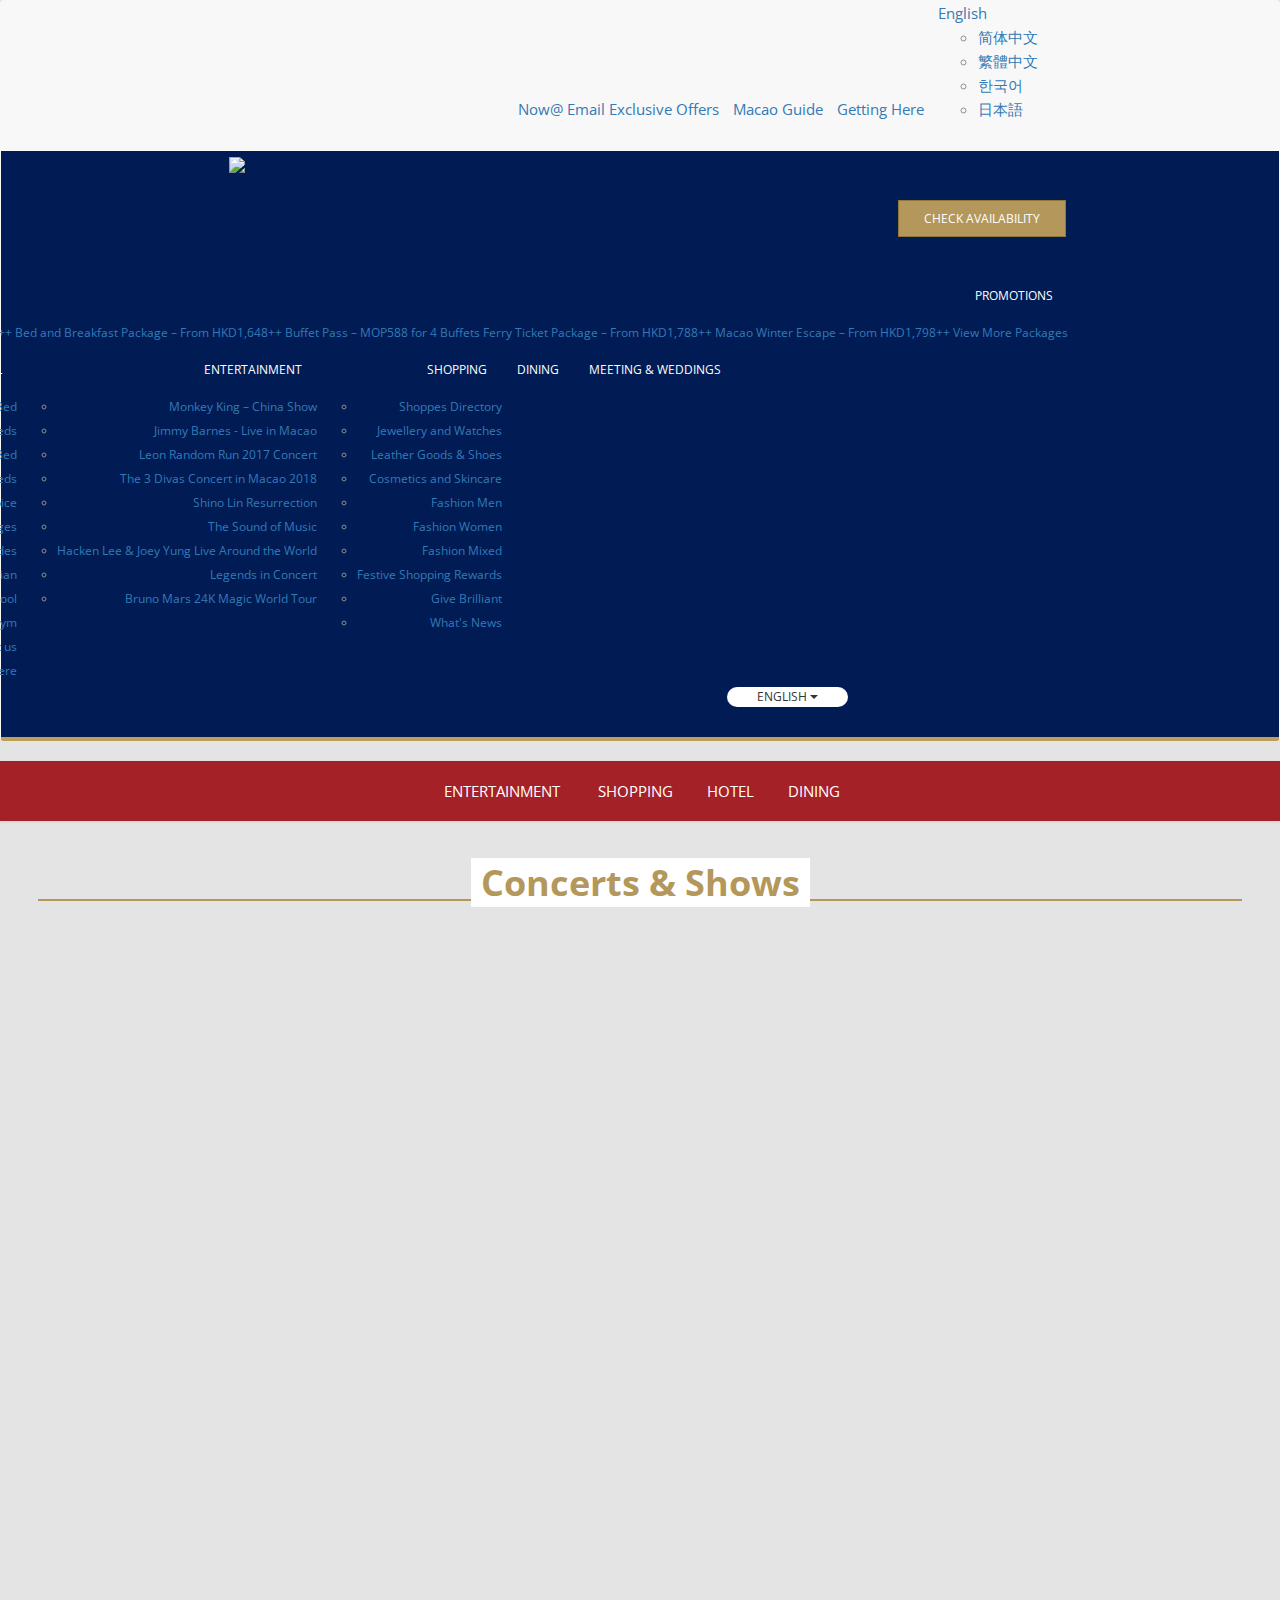
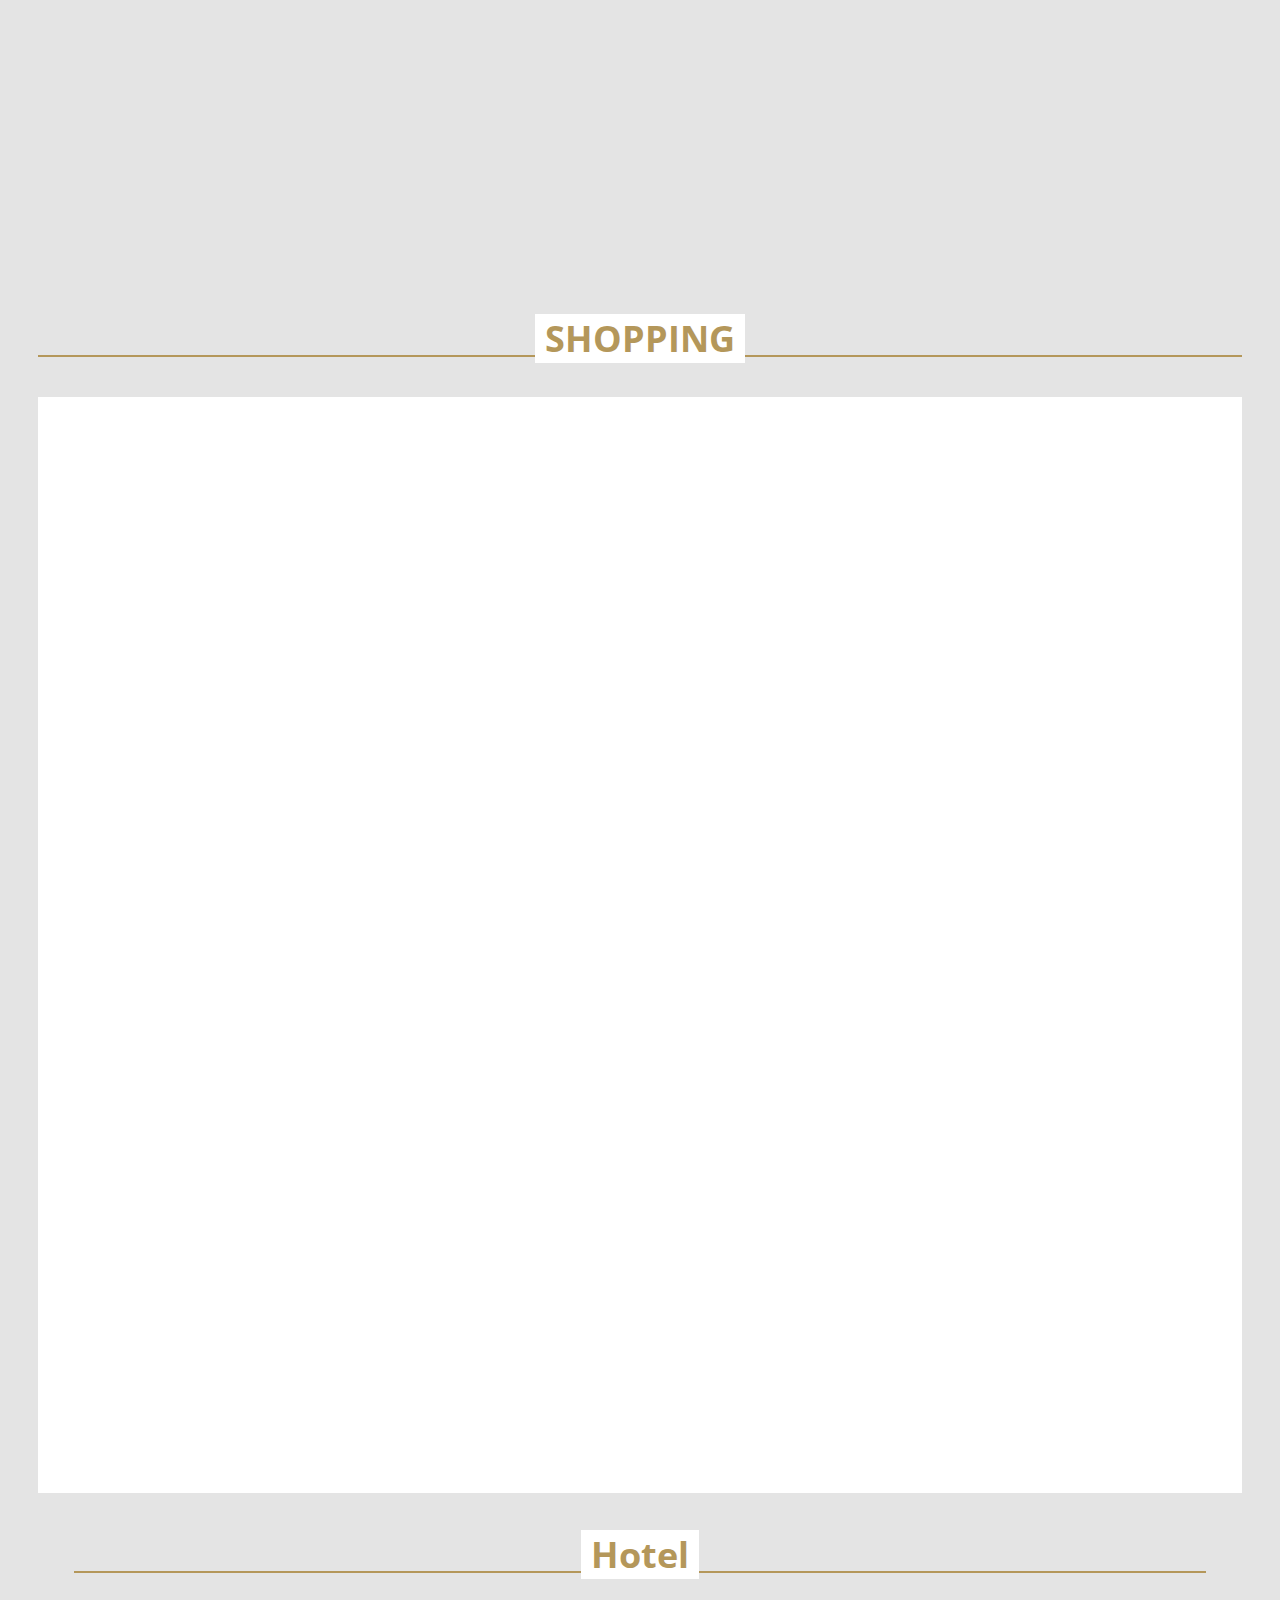
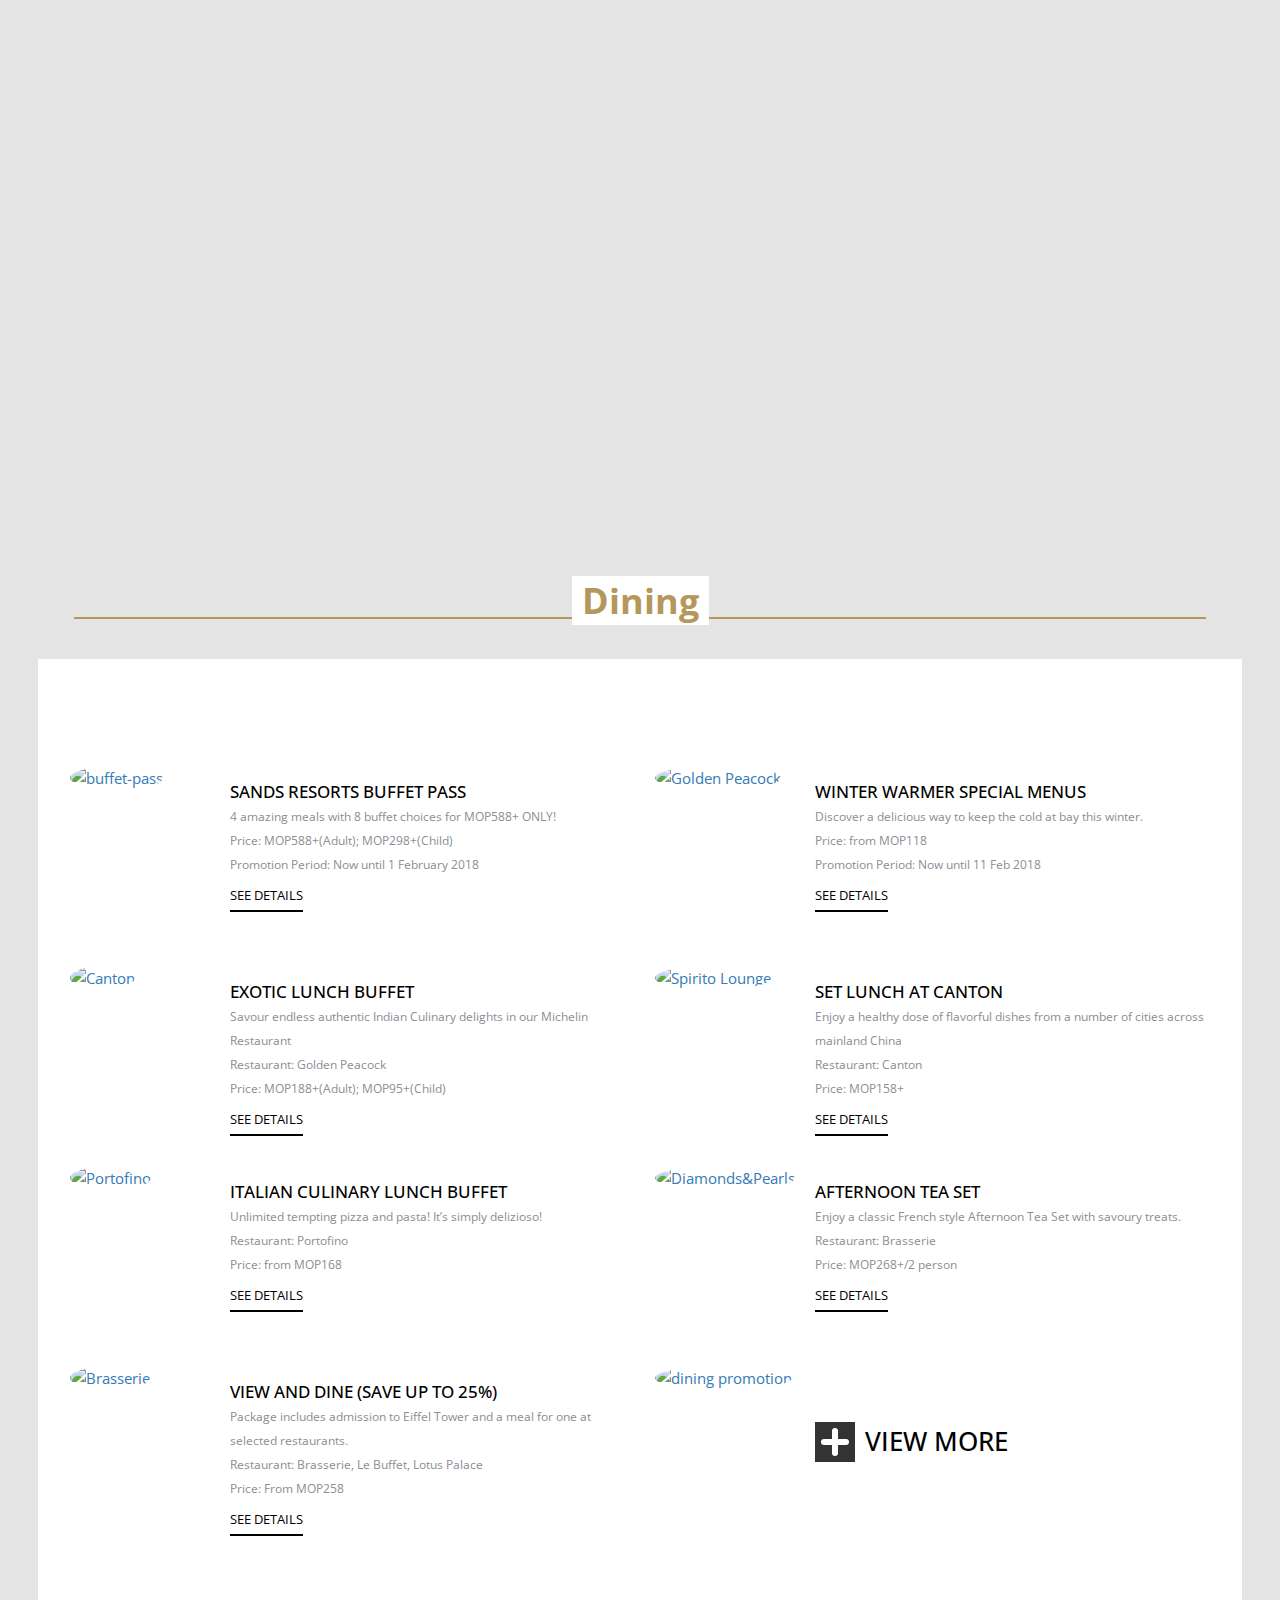
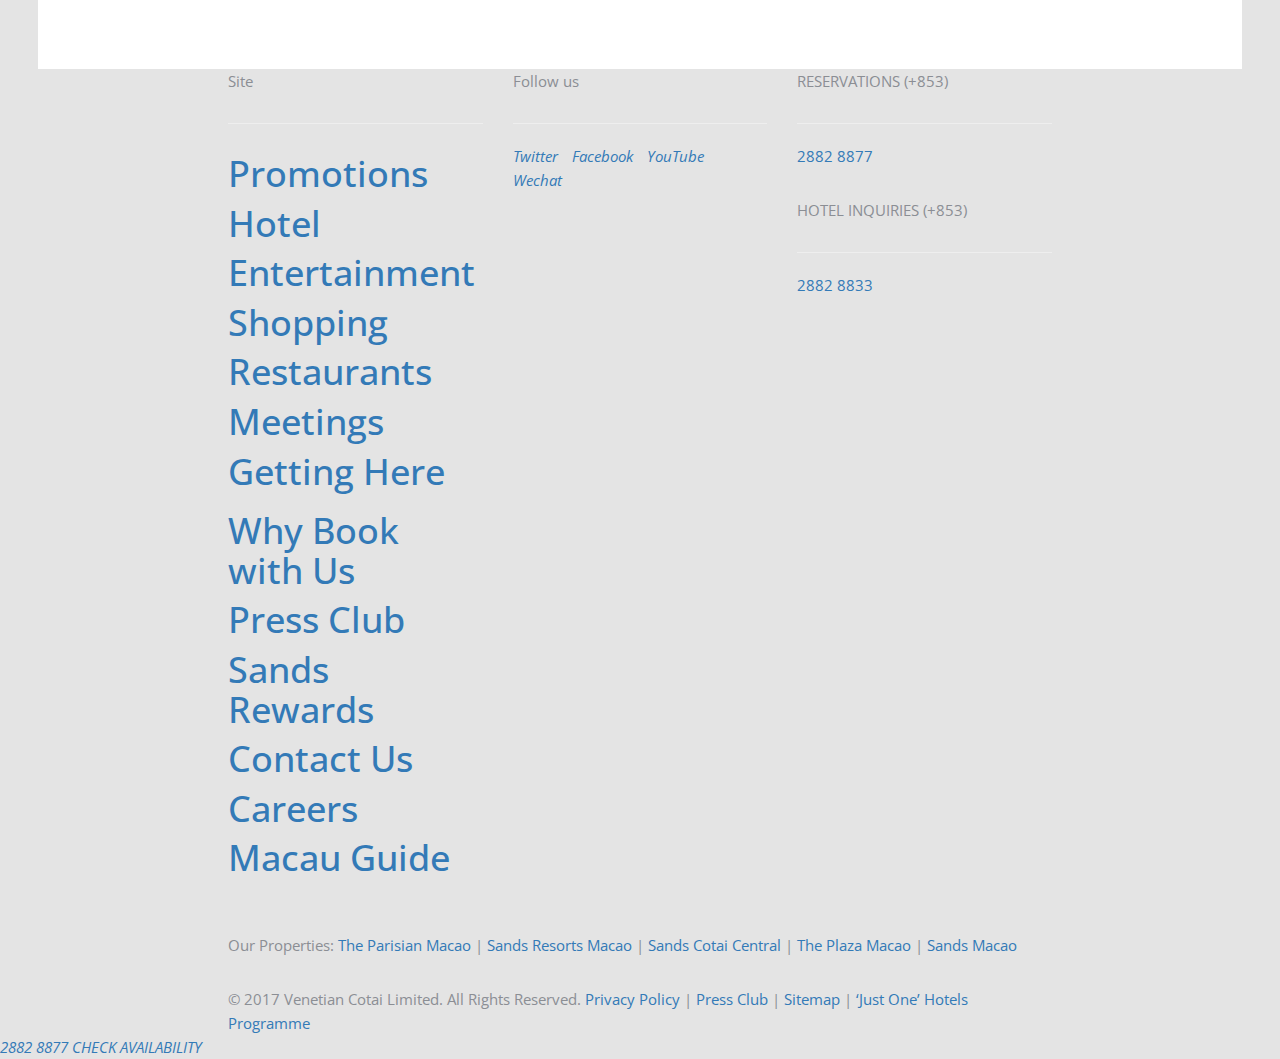
==== index.html @ 51570121 "Update index.html" ====
<!DOCTYPE html>

<!-- 
  Theme Name: Resto
  Theme URL: https://probootstrap.com/resto-free-restaurant-responsive-bootstrap-website-template
  Author: ProBootstrap.com
  Author URL: https://probootstrap.com
  License: Released for free under the Creative Commons Attribution 3.0 license (probootstrap.com/license)
-->

<html lang="en">
  <head>
    <meta charset="utf-8">
    
    <title>Enjoy A Wonderful Festive Season | The Venetian Macao</title>
    <meta name="description" content="Free Bootstrap Theme by ProBootstrap.com">
    <meta name="keywords" content="free website templates, free bootstrap themes, free template, free bootstrap, free website template">
    
    <link href="https://fonts.googleapis.com/css?family=Open+Sans:400,700|Pinyon+Script" rel="stylesheet">
    <link rel="stylesheet" href="css/styles-merged.css">
    <link rel="stylesheet" href="css/style.min.css">
    <link rel="stylesheet" href="css/iconfont.css">
    <!--[if lt IE 9]>
      <script src="js/vendor/html5shiv.min.js"></script>
      <script src="js/vendor/respond.min.js"></script>
    <![endif]-->
	
	
	
<link rel="stylesheet" href="css/font-awesome.min.css">
	 <!-- VM CSS -->
	 
	 <link rel="stylesheet" href="css/main.css">
	 <link rel="stylesheet" href="css/new-ui.css">
	  
	  <script src="js/jquery.min.js"></script>
	  <script type="text/javascript">
var _sn = "venetianmacao";
</script>
	  <script src="js/nav_adapt.js"></script>
	  <meta name="viewport" content="width=device-width, initial-scale=1">
	<meta name="viewport" content="width=device-width, initial-scale=1, user-scalable=no">
  </head>
  <body>
    
    <!-- Fixed navbar -->
    <nav class="main-header navbar navbar-default " role="navigation"> 
   <div class="container-fluid"> 
    <div class="row bg-main-pup-1" id="dtl-info-wrapper"> 
     <div class="col-xs-12 col-md-10 col-md-offset-1 col-lg-8 col-lg-offset-2"> 
      <ul class="top-nav list-inline navbar-right list-inline-nav"> 
       <li> <a href="/nowat/register.html" target="_blank">Now@ Email Exclusive Offers</a> </li> 
       <li> <a href="/macau-guide.html">Macao Guide</a> </li> 
       <li> <a href="/macau-guide/practical-information.html">Getting Here</a> </li> 
       <li class="nav-language lang-english"> <a class="title" href="javascript:void(0);">English</a> 
        <ul class="language-selector"> 
         <li class="lang-chinese-simplified"> <a href="https://cn.venetianmacau.com/resorts-campaign.html">简体中文</a> </li> 
         <li class="lang-chinese-traditional"> <a href="https://hk.venetianmacao.com/resorts-campaign.html">繁體中文</a> </li> 
         <li class="lang-korean"> <a href="https://ko.venetianmacao.com/resorts-campaign.html">한국어</a> </li> 
         <li class="lang-japanese"> <a href="https://jp.venetianmacao.com/resorts-campaign.html">日本語</a> </li> 
        </ul> </li> 
      </ul> 
     </div> 
    </div> 
    <div class="row m-inline bg-main-pup-2" id="fixed-header"> 
     <div class="col-xs-4 col-sm-3 col-md-2 col-md-offset-1 col-lg-2 col-lg-offset-2"> 
      <a href="/"> <img src="/content/dam/logo/logo_venetian_en.png" class="site-logo" /> </a> 
     </div> 
     <div class="nav-top-right pull-right"> 
      <div class="m-top-bar pull-right"> 
       <div id="nav_bookbtn"> 
        <a href="https://booking.venetianmacao.com/booking/search" class="">CHECK AVAILABILITY<i class="fa fa-chevron-right"></i></a> 
       </div> 
      </div> 
      <div class="pull-right"> 
       <div class="collapse navbar-collapse m-nav"> 
        <ul class="main-nav nav navbar-nav navbar-right nav-links">
<li class="parent-nav more-li">
<a href="/promotions.html">PROMOTIONS</a>
<div class="subnav">
<a href="/promotions/hotel/advance-purchase.html">Book Early and Save – From HKD1,199++</a>
<a href="/promotions/hotel/bed-and-breakfast.html">Bed and Breakfast Package – From HKD1,648++</a>
<a href="/promotions/buffet-pass.html">Buffet Pass – MOP588 for 4 Buffets</a>
<a href="/promotions/hotel/ferry-tickets-package.html">Ferry Ticket Package – From HKD1,788++</a>
<a href="/promotions/hotel/winter-escape.html">Macao Winter Escape – From HKD1,798++</a>
<a href="/promotions.html">View More Packages</a>
</div>
</li>
<li class="parent-nav more-li">
<a href="/hotel.html">HOTEL</a>
<div class="subnav">
<div class="wrapper">
<ul>
<li>
<a href="/hotel/royale-deluxe.html">Royale Deluxe Suite – 1 King Bed</a>
</li>
<li>
<a href="/hotel/bella-deluxe.html">Bella Deluxe Suite – 2 Queen Beds</a>
</li>
<li>
<a href="/hotel/premio-royale.html">Premio Royale Suite – 1 King Bed</a>
</li>
<li>
<a href="/hotel/premio-bella.html">Premio Bella Suite – 2 Queen Beds</a>
</li>
<li>
<a href="/hotel/famiglia.html">Famiglia Suite – Family Choice</a>
</li>
<li>
<a href="/promotions/hotel.html">Hotel Offers &amp; Packages</a>
</li>
</ul>
<ul>
<li>
<a href="/hotel/amenities/gondola-rides.html">Gondola Rides</a>
</li>
<li>
<a href="/hotel/amenities/kids-at-venetian.html">Kids at Venetian</a>
</li>
<li>
<a href="/hotel/amenities/venetian-pools.html">Venetian Pool</a>
</li>
<li>
<a href="/hotel/amenities/v-gym.html">V Gym</a>
</li>
<li>
<a href="/hotel/about-us/contact-us.html">Contact us</a>
</li>
<li>
<a href="/macau-guide/practical-information.html">Getting Here</a>
</li>
</ul>
</div>
</div>
</li>
<li class="parent-nav more-li">
<a href="/entertainment.html">ENTERTAINMENT</a>
<div class="subnav">
<div class="wrapper">
<ul>
<li>
<a href="/entertainment/monkey-king-china-show.html">Monkey King – China Show</a>
</li>
<li>
<a target="_blank" href="https://www.parisianmacao.com/macau-entertainment/jimmy-barnes-live-in-macao.html">Jimmy Barnes - Live in Macao</a>
</li>
<li>
<a href="/entertainment/leon-random-run.html">Leon Random Run 2017 Concert</a>
</li>
<li>
<a href="/entertainment/3-divas.html">The 3 Divas Concert in Macao 2018</a>
</li>
<li>
<a href="/entertainment/shino-lin.html">Shino Lin Resurrection</a>
</li>
</ul>
<ul>
<li>
<a href="/entertainment/sound-of-music.html">The Sound of Music</a>
</li>
<li>
<a href="/entertainment/hacken-lee-joey-yung.html">Hacken Lee &amp; Joey Yung Live Around the World</a>
</li>
<li>
<a target="_blank" href="https://www.parisianmacao.com/macau-entertainment/legends.html">Legends in Concert</a>
</li>
<li>
<a href="/entertainment/bruno-mars.html">Bruno Mars 24K Magic World Tour</a>
</li>
</ul>
</div>
</div>
</li>
<li class="parent-nav more-li">
<a href="/shopping.html">SHOPPING</a>
<div class="subnav">
<div class="wrapper">
<ul>
<li>
<a href="/shopping.html">Shoppes Directory</a>
</li>
<li>
<a href="/shopping/shoppes/jewellery-and-watches.html">Jewellery and Watches</a>
</li>
<li>
<a href="/shopping/shoppes/leather-goods-shoes-accessories.html">Leather Goods &amp; Shoes</a>
</li>
<li>
<a href="/shopping/shoppes/cosmetics-and-skincare.html">Cosmetics and Skincare</a>
</li>
<li>
<a href="/shopping/shoppes/fashion-men.html">Fashion Men</a>
</li>
<li>
<a href="/shopping/shoppes/fashion-women.html">Fashion Women</a>
</li>
<li>
<a href="/shopping/shoppes/fashion-mixed.html">Fashion Mixed</a>
</li>
</ul>
<ul>
<li>
<a target="_blank" href="https://en.sandsresortsmacao.com/festive-shopping-rewards.html">Festive Shopping Rewards</a>
</li>
<li>
<a target="_blank" href="https://en.sandsresortsmacao.com/shopping/give-brilliant.html">Give Brilliant</a>
</li>
<li>
<a target="_blank" href="https://en.sandsresortsmacao.com/shopping/promotion-offer-campaign.html">What&#39;s News</a>
</li>
</ul>
</div>
</div>
</li>
<li class="more-li">
<a href="/restaurants.html">DINING</a>
</li>
<li class="more-li">
<a target="_blank" href="https://meetings.sandsresortsmacao.com/en/index.html">MEETING &amp; WEDDINGS</a>
</li>
<!-- 
<li class="parent-nav m-parent-nav">
<a href="/sands-rewards-club.html">Sands Rewards Club</a>
</li>
A -->
<li class="menucollapse-more" style="display:none">
<a href="#">MORE+</a>
<div class="subnav">
<ul>
</ul>
</div>
</li>
</ul>
       </div> 
      </div> 
     </div> 
     <div class="col-xs-8 m-header-block"> 
      <div class="row"> 
       <ul class="list-inline m-navs pull-right"> 
        <li> <a href="#" data-toggle="collapse" data-target=".navbar-collapse"> 
          <div class="m-icon-block text-center"> 
           <div class="m-menu-icon"></div> 
           <!-- <span class="m-tip-text">Menu</span> --> 
          </div> </a> </li> 
       </ul> 
       <div class="m-lang pull-right"> 
        <div class="btn-group"> 
         <button type="button" class="btn btn-default btn-xs dropdown-toggle" data-toggle="dropdown"> English <span class="caret"></span> </button> 
         <ul class="dropdown-menu pull-right" role="menu"> 
          <li> <a href="https://cn.venetianmacau.com/resorts-campaign.html">简体中文</a></li> 
          <li> <a href="https://hk.venetianmacao.com/resorts-campaign.html">繁體中文</a></li> 
          <li> <a href="https://ko.venetianmacao.com/resorts-campaign.html">한국어</a></li> 
          <li> <a href="https://jp.venetianmacao.com/resorts-campaign.html">日本語</a></li> 
         </ul> 
        </div> 
       </div> 
      </div> 
     </div> 
    </div> 
    <!--<div class="col-sm-1 col-md-1"></div>--> 
   </div> 
   <div class="row"> 
   </div> 
  </nav>
     

  
  
<main class="full">
<div class="container-fluid" style="/*padding-left: 0px;margin-left: 15px;*/">
  <div class="row">
  <!-- Banner -->
    <div id="index-nom-gallery" class="carousel slide multi-banner" style="">

     <section class="flexslider" data-section="welcome">
	  <div class="carousel-inner">
      <ul class="slides">
        <li style="background-position: 0px 0px; width: 100%; float: left; margin-right: -100%; position: relative; opacity: 0; display: block; z-index: 1;" class="overlay" data-stellar-background-ratio="0.5" data-thumb-alt="">
    <a href="https://en.venetianmacau.com/resorts-campaign.html"><img src="https://www.parisianmacao.com/content/dam/macau/promotions/srm/winter/banner/winter-campaign_2000X666_no-cta.jpg" alt="" style="visibility: visible;"></a>
          
       <div style="position:absolute;top:0;left:0;right:0;bottom:0;"> 
		<div class="resto-ba-text">
		   Enjoy A Wonderful<br/>Festive Season
		
		</div>
		</div>
		
		</li>
            
    
          
        
      </ul>
	</div>
   </section>
   </div>
	
	
	<!-- Resto nav -->
	<nav class="navbar navbar-default navbar-fixed-top probootstrap-navbar scrolled resto-pc" id="bignav" style="position: relative; top: 0px;">
      <div class="row" style="/*margin-left:0;padding-left:0;margin-right:0;*/">
        
       <button type="button" class="navbar-toggle collapsed" data-toggle="collapse" data-target="#navbar-collapse" aria-expanded="false" aria-controls="navbar" style="display:none;">
            <span class="sr-only">Toggle navigation</span>
            <span class="icon-bar"></span>
            <span class="icon-bar"></span>
            <span class="icon-bar"></span>
          </button>
        <div id="navbar-collapse" class="navbar-collapsed ">
          <ul class="nav navbar-nav navbar-right-resto" style="">
            <li class="active"><a href="#" data-nav-section="welcome" style="display:none;" >Back to top</a></li>
            
            
            <li><a href="#" data-nav-section="reservation">Entertainment</a></li>
            <li><a href="#" data-nav-section="contact" style="display:none;">Macau Activities</a></li>
            <li><a href="#" data-nav-section="specialties">Shopping</a></li>
			<li><a href="#" data-nav-section="events">Hotel</a></li>
			<li><a href="#" data-nav-section="menu">Dining</a></li>
          </ul>
        </div>
		
		
		
		
		
      </div>
    </nav>
	
	<!-- Resto nav Mobile -->
	<nav class="navbar navbar-default navbar-fixed-top probootstrap-navbar scrolled resto-mb" id="bignav-mb" style="position: relative; top: 0px;">
      <div class="row">
        
      
        <div id="navbar-collapse" class="navbar-collapsed">
          <ul class="nav nav-resto-mb navbar-nav navbar-right-resto" style="">
            <li class="active"><a href="#" data-nav-section="welcome" style="display:none;" >Back to top</a></li>
            
            
            <li><a href="#" data-nav-section="reservation"><span class="resto-icon iconfont icon-yule"></span></a></li>
            <li><a href="#" data-nav-section="contact" style="display:none;"><span class="resto-icon iconfont icon-paiduishi"></span></a></li>
            <li><a href="#" data-nav-section="specialties"><span class="resto-icon iconfont icon-gouwu"></span></a></li>
			<li><a href="#" data-nav-section="events"><span class="resto-icon iconfont icon-chuang"></span></a></li>
			<li><a href="#" data-nav-section="menu"><span class="resto-icon iconfont icon-canting"></span></a></li>
          </ul>
        </div>
	
		
      </div>
    </nav>
	
	
	
	
	

	<!-- Entertainment title -->
	<div class="resto-section-bg">
    <section class="" style="" data-stellar-background-ratio="1" data-section="reservation">
      <div class="resto-tiles-divider "><strong><span class="text">Concerts &amp; Shows</span></strong></div>
              
    </section>
     </div>
	 <!-- Entertainment content -->
    <section class="probootstrap-section">
      <div class="container">
        <div class="row">
           <div class="probootstrap-cell-retro">
            <div class="half">

              
              <div class="probootstrap-cell reverse probootstrap-animate fadeIn probootstrap-animated" data-animate-effect="fadeIn">
                <div class="image" style="background-image: url(https://www.venetianmacau.com/content/dam/macau/promotions/srm/winter/entertainment/leon-lai-to-perform-at-vm-en.jpg);">
    <a href="https://www.venetianmacao.com/entertainment/leon-random-run.html" target="_blank"></a>
	</div>
                <div class="text">
                  <a href="https://www.venetianmacao.com/entertainment/leon-random-run.html" target="_blank">
    <h3>Leon Random Run 2017 Concert in Macao</h3>
</a>
                  <div class="info-section">
<div class="info info-tag">

</div>
<div class="info info-loc">
<i class="fa fa-map-marker"></i> Cotai Arena, The Venetian Macao
</div>
<div class="info info-cal">
<i class="fa fa-calendar"></i> Sat, 16 Dec, 8:00pm
</div>
</div>
                 <p></p>  <a class="probootstrap-custom-link" href="https://www.venetianmacao.com/entertainment/leon-random-run.html" target="_blank">SEE DETAILS</a>
                </div>
              </div>
              
    <div class="probootstrap-cell probootstrap-animate fadeIn probootstrap-animated" data-animate-effect="fadeIn">
                <div class="image" style="background-image: url(https://www.parisianmacao.com/content/dam/macau/promotions/srm/winter/entertainment/bruno-mars-24k-magic-world-tour-660X600.jpg);">
 <a href="https://www.venetianmacao.com/entertainment/bruno-mars.html" target="_blank">
	</a></div>
				<a href="https://www.venetianmacao.com/entertainment/bruno-mars.html" target="_blank"></a>
                <div class="text">
                  <a href="https://www.venetianmacao.com/entertainment/bruno-mars.html" target="_blank">
    <h3>BRUNO MARS 24K MAGIC WORLD TOUR IN MACAO 2018</h3>
</a>
                  <div class="info-section">
<div class="info info-tag">

</div>
<div class="info info-loc">
<i class="fa fa-map-marker"></i> Cotai Arena, The Venetian Macao
</div>
<div class="info info-cal">
<i class="fa fa-calendar"></i> Sat, 28 Apr, 2018, 8:00pm
</div>
</div>
                 <p></p>  <a class="probootstrap-custom-link" href="https://www.venetianmacao.com/entertainment/bruno-mars.html" target="_blank">SEE DETAILS</a>
                </div>
              </div><div class="probootstrap-cell reverse probootstrap-animate fadeIn probootstrap-animated" data-animate-effect="fadeIn">
                <div class="image" style="background-image: url(https://www.parisianmacao.com/content/dam/macau/promotions/srm/winter/entertainment/legends-in-concert-660x600_en.jpg);">
    <a href="https://www.parisianmacao.com/macau-entertainment/legends.html" target="_blank"></a>
	</div>
                <div class="text">
                  <a href="https://www.parisianmacao.com/macau-entertainment/legends.html" target="_blank">
    <h3>Legends in Concert</h3>
</a>
                  <div class="info-section">
<div class="info info-loc">
<i class="fa fa-map-marker"></i> The Parisian Theatre, The Parisian Macao
</div>
<div class="info info-cal">
<i class="fa fa-calendar"></i> Fri, 2 Feb, 2018, 8:00pm<br>Sat, 3 Feb, 2018, 2:00pm &amp; 8:00pm<br>Sun, 4 Feb, 2018, 6:00pm
</div>
</div>
                 <p></p>  <a class="probootstrap-custom-link" href="https://www.parisianmacao.com/macau-entertainment/legends.html" target="_blank">SEE DETAILS</a>
                </div>
              </div>
    

            </div>
            <div class="half">

		
              
		<div class="probootstrap-cell reverse probootstrap-animate fadeIn probootstrap-animated" data-animate-effect="fadeIn">
                <div class="image" style="background-image: url(https://www.venetianmacau.com/content/dam/entertainment/shows-and-events/the-sound-of-music/the-sound-of-music_660x600.jpg);">
 <a href="https://www.venetianmacao.com/entertainment/sound-of-music.html" target="_blank">
	</a></div>
                <div class="text">
                  <a href="https://www.venetianmacao.com/entertainment/sound-of-music.html" target="_blank">
    <h3>The Sound of Music</h3>
</a>
                  <div class="info-section">
<div class="info info-tag">

</div>
<div class="info info-loc">
<i class="fa fa-map-marker"></i> Venetian Theatre, The Venetian Macao
</div>
<div class="info info-cal">
<i class="fa fa-calendar"></i> 20 Dec,2017 - 7 Jan,2018 (Except Tuesdays)
</div>
</div>
                 <p></p>  <a class="probootstrap-custom-link" href="https://www.venetianmacao.com/entertainment/sound-of-music.html" target="_blank">SEE DETAILS</a>
                </div>
              </div>
		<div class="probootstrap-cell probootstrap-animate fadeIn probootstrap-animated" data-animate-effect="fadeIn">
                <div class="image" style="background-image: url(https://www.venetianmacau.com/content/dam/macau/promotions/srm/winter/entertainment/hacken-and-joey-660x600_en.jpg);">
    <a href="https://www.venetianmacao.com/entertainment/hacken-lee-joey-yung.html" target="_blank">
	</a></div>
                <div class="text">
                  <a href="https://www.venetianmacao.com/entertainment/hacken-lee-joey-yung.html" target="_blank">
    <h3>Hacken Lee &amp; Joey Yung Live Around the World in Macao</h3>
</a>
                  <div class="info-section">
<div class="info info-loc">
<i class="fa fa-map-marker"></i> Cotai Arena, The Venetian Macao
</div>
<div class="info info-cal">
<i class="fa fa-calendar"></i>  Sat, 23 Dec, 2017, 8:00pm
</div>
</div>
                  <p></p> <a class="probootstrap-custom-link" href="https://www.venetianmacao.com/entertainment/hacken-lee-joey-yung.html" target="_blank">SEE DETAILS</a>
                </div>
              </div>
    
		<div class="probootstrap-cell reverse probootstrap-animate fadeIn probootstrap-animated" data-animate-effect="fadeIn">
                <div class="image" style="background-image: url(https://www.venetianmacau.com/content/dam/macau/promotions/srm/winter/entertainment/vm-photo-theatre-5_660x600.jpg);">
				 <a href="https://www.venetianmacao.com/entertainment.html" target="_blank"></a>
                 </div>

                <div class="text text-center">
              
                 <a class="" href="https://www.venetianmacao.com/entertainment.html" target="_blank">
				 <h3 style="" class="resto-view-more"><span class="demoSpan1"></span>VIEW MORE</h3></a>
                 
                </div>
              </div>
              
            </div>
          </div>    
		  
        </div>
      </div>
    </section>



	
	<!-- Macau Government title -->
	
	<div class="resto-section-bg" style="display:none;">
	<section class="" style=""  data-stellar-background-ratio="1" data-section="contact">
      <div class="resto-tiles-divider "><strong><span class="text">Other Activities in Macau</span></strong></div>
              
    </section>
    </div>
	
	
	<!-- Macau Government content -->
	<section class="probootstrap-section" style="display:none;">
      <div class="container">
        <div class="row">
          <div class="col-md-4 col-sm-4 probootstrap-animate fadeInUp probootstrap-animated">
            <div class="probootstrap-block-image">
            
              <div class="text">
                <span class="date">3 December - 31 December 2017 </span>
                <h3>Macao Light Festival</h3>
                
              </div>
            </div>
          </div>
          <div class="col-md-4 col-sm-4 probootstrap-animate fadeInUp probootstrap-animated">
            <div class="probootstrap-block-image">
             
              <div class="text">
                <span class="date">8 December - 14 December 2017 </span>
                <h3>2nd International Film Festival &amp; Awards</h3>
               
              </div>
            </div>
          </div>
          <div class="col-md-4 col-sm-4 probootstrap-animate fadeInUp probootstrap-animated">
            <div class="probootstrap-block-image">
             
              <div class="text">
                <span class="date">17 December 2017 </span>
                <h3>2017 Macao International Parade</h3>
               
              </div>
            </div>
          </div>
        </div>
      </div>
    </section>

	<!-- Shopping title -->
	<div class="resto-section-bg">
	<section class="" style="" data-stellar-background-ratio="1" data-section="specialties">
      <div class="resto-tiles-divider "><strong><span class="text">SHOPPING</span></strong></div>
              
            
    </section>
	<div>
	
	
	<!-- Shopping content -->
    <section class="probootstrap-section probootstrap-bg-white">
      <div class="container">
        
		<div class="row">
          <div class="col-md-5 text-center probootstrap-animate fadeInUp probootstrap-animated" style="margin-top:10px;" >
            <a href="https://en.sandsresortsmacao.com/festive-shopping-rewards.html" target="”_blank”">
    <div class="probootstrap-heading dark">
              
              <h3 class="secondary-heading resto-h3" style="">Shop and earn up to MOP4,800 </h3>
              <span class="seperator">* * *</span>
            </div>
</a>
            <p style="text-align:left;">Simply spend to earn up to MOP2,500 worth of Rewards Dollar Vouchers to be used in over 500 participating outlets throughout Sands Shoppes. APEX, Sands Rewards Diamond or Ruby members can even earn up to MOP4,800 Parisian’s Rewards Dollar Vouchers!<br><br>Redemption Period: 
21 November – 31 December 2017</p>
            <p><a href="https://en.sandsresortsmacao.com/festive-shopping-rewards.html" class="probootstrap-custom-link" target="”_blank”">SEE DETAILS</a></p>
          </div>
          <div class="col-md-6 col-md-push-1 probootstrap-animate fadeInUp probootstrap-animated" >
            <p><a href="https://en.sandsresortsmacao.com/festive-shopping-rewards.html" target="_blank"><img src="https://www.parisianmacao.com/content/dam/shopping/festive-shopping-rewards/festive-shopping-rewards_500x340.jpg" alt="Free Bootstrap Template by ProBootstrap.com" class="img-responsive"></a></p>
          </div>
        </div>
<div class="row">
          <div class="col-md-5 text-center probootstrap-animate fadeInUp probootstrap-animated" style="margin-top:60px;">
            <div class="probootstrap-heading dark">
              
              <a href="https://en.sandsresortsmacao.com/shopping/give-brilliant.html" target="”_blank”">
    <h3 class="secondary-heading resto-h3" style="">Swarovski Crystal Charm

</h3>
</a>
              <span class="seperator">* * *</span>
            </div>
            <p style="text-align:left;">During the festive period, shoppers spending MOP8,000 or above at appointed shoppes are entitled to receive a complimentary Swarovski Crystal Charm and a MOP500 Swarovski Shopping Voucher. <br><br>Sparkling Christmas tree: Shoppes at Venetian will present a Christmas tree of 12 meters at St. Mark’s Square, which will be one of Macao's Christmas highlights!<br><br>Redemption Period: 28 November - 31 December 2017</p>
            <p><a href="https://en.sandsresortsmacao.com/shopping/give-brilliant.html" class="probootstrap-custom-link" target="”_blank”">SEE DETAILS</a></p>
          </div>
          <div class="col-md-6 col-md-push-1 probootstrap-animate fadeInUp probootstrap-animated" style="margin-top:50px;">
            <p><a href="https://en.sandsresortsmacao.com/shopping/give-brilliant.html" target="_blank">
    <img src="https://www.parisianmacao.com/content/dam/macau/promotions/srm/winter/shopping/give-brilliant-500x340.jpg" alt="give brilliant" class="img-responsive">
</a></p>
          </div>
        </div>		
		
		
        <!-- END row -->
      </div>
    </section>


	
	 <!-- Hotel title -->
	 <div class="resto-section-bg">
    <section class="" style=""  data-stellar-background-ratio="1" data-section="events">
      <div class="resto-tiles-divider "><strong><span class="text">Hotel</span></strong></div>
              
    </section>
    </div>
	
	
	<!-- Hotel content -->
	<section class="probootstrap-section">
      <div class="container">
        <div class="row">
          <div class="col-md-4 col-sm-4 probootstrap-animate fadeInUp probootstrap-animated">
            <div class="probootstrap-block-image">
              <figure><a href=" https://www.sandsresortsmacao.com/macau-offers/winter-escape.html " target="_blank">
    <img src="https://www.parisianmacao.com/content/dam/macau/promotions/srm/winter/hotel/winter_500x340.jpg" alt="the Venetian Macao">
</a></figure>
              <div class="text">
                
                <h3><a href=" https://www.sandsresortsmacao.com/macau-offers/winter-escape.html " target="_blank">MACAO WINTER ESCAPE</a></h3>
                <p>Room, breakfast/lunch<br>entertainment and more, from MOP1,138 only !</p>
                <p class=""><a href=" https://www.sandsresortsmacao.com/macau-offers/winter-escape.html " class="probootstrap-custom-link link-sm" target="_blank">SEE DETAILS</a></p>
              </div>
            </div>
          </div>
          <div class="col-md-4 col-sm-4 probootstrap-animate fadeInUp probootstrap-animated">
            <div class="probootstrap-block-image">
              <figure><a href="https://www.venetianmacao.com/promotions/hotel/advance-purchase.html" target="_blank">
    <img src="https://www.venetianmacau.com/content/dam/macau/promotions/srm/winter/hotel/rialto-a-bedroom_500x340.jpg" alt="book early and save">
</a></figure>
              <div class="text">
                
                <h3><a href="https://www.venetianmacao.com/promotions/hotel/advance-purchase.html" target="_blank">BOOK EARLY AND SAVE</a></h3>
                <p>Enjoy up to 25% <br> off hotel discount when you book 14days in advance! </p>
                <p class=""><a href="https://www.venetianmacao.com/promotions/hotel/advance-purchase.html" class="probootstrap-custom-link link-sm" target="_blank">SEE DETAILS</a></p>
              </div>
            </div>
          </div>
          <div class="col-md-4 col-sm-4 probootstrap-animate fadeInUp probootstrap-animated">
            <div class="probootstrap-block-image">
              <figure><a href="https://www.venetianmacao.com/promotions/hotel/bed-and-breakfast.html" target="_blank">
    <img src="https://www.venetianmacau.com/content/dam/macau/promotions/srm/winter/hotel/bella-b-queens_500x340.jpg" alt="bed and breakfast">
</a></figure>
              <div class="text">
                
                <h3><a href="https://www.venetianmacao.com/promotions/hotel/bed-and-breakfast.html" target="_blank">BED AND BREAKFAST</a></h3>
                <p>Book and enjoy daily breakfast or lunch buffets for two!<br>Up to 20% off!</p>
                <p class=""><a href="https://www.venetianmacao.com/promotions/hotel/bed-and-breakfast.html" class="probootstrap-custom-link link-sm" target="_blank">SEE DETAILS</a></p>
              </div>
            </div>
          </div>
		  
		  <!-- PC Hotel Photo  -->
		  <div class="content col-xs-12 resto-pc">
<div class="parsys tab_section_area">
<div class="parbase section reference">
<div class="cq-dd-paragraph" style="display:inline;">
<div class="parbase col_2">
<div class="mod modCnt_col_2">
<div class="row">
<div class="c1 col-sm-6">
<div class="parsys par_col_2">
<div class="parbase col_2 section cnt_paragraph_1">
<div class="mod modCnt_col_2">
<div class="row">
<div class="c1 col-sm-6">
<div class="parsys par_col_1">
<div class="cnt_image_1 section"><img alt="" class="cnt_image_1" src="https://www.venetianmacau.com/content/dam/macau/promotions/srm/winter/hotel/royale-a-lrbr_500x340.jpg" style="width:100%; !important" title=""></div>
</div>
</div>

<div class="c2 col-sm-6">
<div class="parsys par_col_2">
<div class="cnt_image_1 section"><img alt="" class="cnt_image_1" src="https://www.venetianmacau.com/content/dam/macau/promotions/srm/winter/hotel/famigli-a-livingroom_500x340.jpg" style="width:100%; !important" title=""></div>
</div>
</div>
</div>
</div>
</div>
</div>
</div>

<div class="c2 col-sm-6">
<div class="parsys par_col_2">
<div class="parbase col_2 section cnt_paragraph_1">
<div class="mod modCnt_col_2">
<div class="row">
<div class="c1 col-sm-6">
<div class="parsys par_col_1">
<div class="cnt_image_1 section"><img alt="" class="cnt_image_1" src="https://www.venetianmacau.com/content/dam/macau/promotions/srm/winter/hotel/rialto-a-livingroom_500x340.jpg" style="width:100%; !important" title=""></div>
</div>
</div>

<div class="c2 col-sm-6">
<div class="parsys par_col_2">
<div class="cnt_image_1 section"><img alt="" class="cnt_image_1" src="https://www.venetianmacau.com/content/dam/macau/promotions/srm/winter/hotel/bella-a-double-queen_500x340.jpg" style="width:100%; !important" title=""></div>
</div>
</div>
</div>
</div>
</div>
</div>
</div>
</div>
</div>
</div>
</div>
</div>

<div class="parbase section reference">
<div class="cq-dd-paragraph" style="display:inline;">
<div class="parbase col_2">
<div class="mod modCnt_col_2">
<div class="row">
<div class="c1 col-sm-6">
<div class="parsys par_col_2">
<div class="parbase col_2 section cnt_paragraph_1">
<div class="mod modCnt_col_2">
<div class="row">
<div class="c1 col-sm-6">
<div class="parsys par_col_1">
<div class="cnt_image_1 section"><img alt="" class="cnt_image_1" src="https://www.venetianmacau.com/content/dam/macau/promotions/srm/winter/hotel/famigli-a-bath_500x340.jpg" style="width:100%; !important" title=""></div>
</div>
</div>

<div class="c2 col-sm-6">
<div class="parsys par_col_2">
<div class="cnt_image_1 section"><img alt="" class="cnt_image_1" src="https://www.venetianmacau.com/content/dam/macau/promotions/srm/winter/hotel/royale-b-livingroom_500x340.jpg" style="width:100%; !important" title=""></div>
</div>
</div>
</div>
</div>
</div>
</div>
</div>

<div class="c2 col-sm-6">
<div class="parsys par_col_2">
<div class="parbase col_2 section cnt_paragraph_1">
<div class="mod modCnt_col_2">
<div class="row">
<div class="c1 col-sm-6">
<div class="parsys par_col_1">
<div class="cnt_image_1 section"><img alt="" class="cnt_image_1" src="https://www.venetianmacau.com/content/dam/macau/promotions/srm/winter/hotel/rialto-a-bath-500x340.jpg" style="width:100%; !important" title=""></div>
</div>
</div>

<div class="c2 col-sm-6">
<div class="parsys par_col_2">
<div class="cnt_image_1 section"><img alt="" class="cnt_image_1" src="https://www.venetianmacau.com/content/dam/macau/promotions/srm/winter/hotel/royale-a-brlr2_500x340.jpg" style="width:100%; !important" title=""></div>
</div>
</div>
</div>
</div>
</div>
</div>
</div>
</div>
</div>
</div>
</div>
</div>


</div>
</div>
		  
		  <!-- Mobile Hotel Photo  -->
		<div id="myCarousel" class="carousel slide resto-mb">
	<!-- 轮播（Carousel）指标 -->
	<ol class="carousel-indicators" style="margin-bottom:5px !important ; bottom:5px !important;">
		<li data-target="#myCarousel" data-slide-to="0" class="active"></li>
		<li data-target="#myCarousel" data-slide-to="1"></li>
		<li data-target="#myCarousel" data-slide-to="2"></li>
		<li data-target="#myCarousel" data-slide-to="3"></li>
		<li data-target="#myCarousel" data-slide-to="4"></li>
		<li data-target="#myCarousel" data-slide-to="5"></li>
		<li data-target="#myCarousel" data-slide-to="6"></li>
		<li data-target="#myCarousel" data-slide-to="7"></li>
	</ol>   
	<!-- 轮播（Carousel）项目 -->
	<div class="carousel-inner" style="margin-bottom:5px !important ; ">
		<div class="item active">
			<img alt="Macau Portofino Italian Restaurant" class="cnt_image_1" src="https://www.venetianmacau.com/content/dam/macau/promotions/srm/winter/hotel/royale-a-lrbr_500x340.jpg" style="width:100%; !important" title="">
		</div>
		<div class="item">
			<img alt="" class="cnt_image_1" src="https://www.venetianmacau.com/content/dam/macau/promotions/srm/winter/hotel/famigli-a-livingroom_500x340.jpg" style="width:100%; !important" title="">
		</div>
		<div class="item">
			<img alt="" class="cnt_image_1" src="https://www.venetianmacau.com/content/dam/macau/promotions/srm/winter/hotel/rialto-a-livingroom_500x340.jpg" style="width:100%; !important" title="">
		</div>
		<div class="item">
			<img alt="" class="cnt_image_1" src="https://www.venetianmacau.com/content/dam/macau/promotions/srm/winter/hotel/bella-a-double-queen_500x340.jpg" style="width:100%; !important" title="">
		</div>
		<div class="item">
			<img alt="" class="cnt_image_1" src="https://www.venetianmacau.com/content/dam/macau/promotions/srm/winter/hotel/famigli-a-bath_500x340.jpg" style="width:100%; !important" title="">
		</div>
		<div class="item">
			<img alt="" class="cnt_image_1" src="https://www.venetianmacau.com/content/dam/macau/promotions/srm/winter/hotel/royale-b-livingroom_500x340.jpg" style="width:100%; !important" title="">
		</div>
		<div class="item">
			<img alt="" class="cnt_image_1" src="https://www.venetianmacau.com/content/dam/macau/promotions/srm/winter/hotel/rialto-a-bath-500x340.jpg" style="width:100%; !important" title="">
		</div>
		<div class="item">
			<img alt="" class="cnt_image_1" src="https://www.venetianmacau.com/content/dam/macau/promotions/srm/winter/hotel/royale-a-brlr2_500x340.jpg" style="width:100%; !important" title="">
		</div>
	</div>
	<!-- 轮播（Carousel）导航 -->
	<a class="carousel-control left" href="#myCarousel" 
	   data-slide="prev">&lsaquo;</a>
	<a class="carousel-control right" href="#myCarousel" 
	   data-slide="next">&rsaquo;</a>
		</div>
		  
		  
		  
        </div> 
      </div>

		 
		
		
      </div>
    </section>
	
	<!-- Dining title -->
	<div class="resto-section-bg">
	<section class="" style=""  data-stellar-background-ratio="1"  data-section="menu">
      <div class="resto-tiles-divider "><strong><span class="text">Dining</span></strong></div>
             
    </section>
	</div>
	
	
	
	<!-- Dining content -->
    <section class="probootstrap-section probootstrap-bg-white">
      <div class="container">
        <div class="row">
          <div class="col-md-6">
            <ul class="menus">
              <li>
                <figure class="image"><a href="http://www.venetianmacao.com/promotions/buffet-pass.html"target="_blank">
    <img src="https://www.venetianmacau.com/content/dam/macau/promotions/srm/winter/dining/buffet-pass_340x340.jpg" alt="buffet-pass">
</a></figure>
                <div class="text">
                  	
                  <a href="http://www.venetianmacao.com/promotions/buffet-pass.html"target="_blank">
    <h3>Sands Resorts Buffet Pass</h3>
</a>
                  <p>4 amazing meals with 8 buffet choices for MOP588+ ONLY!<br/>
Price: MOP588+(Adult); MOP298+(Child)<br/>
Promotion Period: Now until 1 February 2018</p>
      <a class=" probootstrap-custom-link price" style="position:relative;" href="http://www.venetianmacao.com/promotions/buffet-pass.html"target="_blank">SEE DETAILS</a>

</div>
              </li>
              
              <li>
                <figure class="image"><a href="https://www.venetianmacao.com/restaurants/signature/golden-peacock.html"target="_blank">
    <img src="https://www.venetianmacau.com/content/dam/macau/promotions/srm/winter/dining/golden-peacock-lunch-buttet_340×340.jpg" alt="Canton">
</a></figure>
                <div class="text">
                 
                  <a href="https://www.venetianmacao.com/restaurants/signature/golden-peacock.html"target="_blank">
    <h3>Exotic Lunch Buffet</h3>
</a>
                  <p>Savour endless authentic Indian Culinary delights in our Michelin Restaurant<br/>
Restaurant: Golden Peacock<br/>
Price: MOP188+(Adult); MOP95+(Child)</p>
      <a class=" probootstrap-custom-link price" style="position:relative;" href="https://www.venetianmacao.com/restaurants/signature/golden-peacock.html"target="_blank">SEE DETAILS</a>
                </div>
              </li>
              
                
                <li>
                <figure class="image"><a href="https://www.venetianmacao.com/restaurants/signature/portofino.html"target="_blank">
    <img src="https://www.venetianmacau.com/content/dam/macau/promotions/srm/winter/dining/dining-tile-promo-port-sunday_340x340.png" alt="Portofino">
</a></figure>
                <div class="text">
                  
                  <a href="https://www.venetianmacao.com/restaurants/signature/portofino.html"target="_blank">
    <h3>Italian Culinary Lunch Buffet</h3>
</a>
                  <p>Unlimited tempting pizza and pasta! It’s simply delizioso!<br/>
Restaurant: Portofino<br/>
Price: from MOP168</p>
      <a class=" probootstrap-custom-link price" style="position:relative;" href="https://www.venetianmacao.com/restaurants/signature/portofino.html"target="_blank">SEE DETAILS</a>
                </div>
              </li>
			  <li>
                <figure class="image"><a href="https://www.parisianmacao.com/macau-restaurants/view-n-dine-2017.html"target="_blank">
    <img src="https://www.venetianmacau.com/content/dam/macau/promotions/srm/winter/dining/view-dine_340x340.jpg" alt="Brasserie">
</a></figure>
                <div class="text">
                  
                  <a href="https://www.parisianmacao.com/macau-restaurants/view-n-dine-2017.html"target="_blank">
    <h3>View And Dine (Save up to 25%)</h3>
</a>
                  <p>Package includes admission to Eiffel Tower and a meal for one at selected restaurants.<br/>
Restaurant: Brasserie, Le Buffet, Lotus Palace<br/>
Price:  From MOP258</p>
      <a class=" probootstrap-custom-link price" style="position:relative;" href="https://www.parisianmacao.com/macau-restaurants/view-n-dine-2017.html"target="_blank">SEE DETAILS</a>
                </div>
              </li>
            </ul>
          </div>
          <div class="col-md-6">
            <ul class="menus">
			<li>
                <figure class="image"><a href="https://en.sandsresortsmacao.com/restaurants/winter-warmer.html"target="_blank">
    <img src="https://www.venetianmacau.com/content/dam/macau/promotions/srm/winter/dining/winter-warmer_267x267.jpg" alt="Golden Peacock">
</a></figure>
                <div class="text">
                  
                  <a href="https://en.sandsresortsmacao.com/restaurants/winter-warmer.html"target="_blank">
    <h3>Winter Warmer Special Menus</h3>
</a>
                  <p>Discover a delicious way to keep the cold at bay this winter.<br/>
Price: from MOP118<br/>
Promotion Period: Now until 11 Feb 2018</p>
      <a class=" probootstrap-custom-link price" style="position:relative;" href="https://en.sandsresortsmacao.com/restaurants/winter-warmer.html"target="_blank">SEE DETAILS</a>
                </div>
              </li>
			  <li>
                <figure class="image"><a href="https://www.venetianmacao.com/restaurants/signature/canton.html"target="_blank">
    <img src="https://www.venetianmacau.com/content/dam/macau/promotions/srm/winter/dining/canton-dinner-set-promotion_340x340.jpg" alt="Spirito Lounge ">
</a></figure>
                <div class="text">
                 
                  <a href="https://www.venetianmacao.com/restaurants/signature/canton.html"target="_blank">
    <h3>Set Lunch at Canton</h3>
</a>
                  <p>Enjoy a healthy dose of flavorful dishes from a number of cities across mainland China<br/>
Restaurant: Canton<br/>
Price: MOP158+ </p>
       <a class=" probootstrap-custom-link price" style="position:relative;" href="https://www.venetianmacao.com/restaurants/signature/canton.html"target="_blank">SEE DETAILS</a>
                </div>
              </li>
              <li>
                <figure class="image"><a href="https://www.parisianmacao.com/macau-restaurants/brasserie.html"target="_blank">
    <img src="https://www.venetianmacau.com/content/dam/macau/promotions/srm/winter/dining/brasserie-afternoon-tea-set-promotion_340x340.jpg" alt="Diamonds&amp;Pearls">
</a></figure>
                <div class="text">
                  
                  <a href="https://www.parisianmacao.com/macau-restaurants/brasserie.html"target="_blank">
    <h3>Afternoon Tea Set</h3>
</a>
                  <p>Enjoy a classic French style Afternoon Tea Set with savoury treats.<br/>
Restaurant: Brasserie<br/>
Price:  MOP268+/2 person</p>
      <a class=" probootstrap-custom-link price" style="position:relative;" href="https://www.parisianmacao.com/macau-restaurants/brasserie.html"target="_blank">SEE DETAILS</a>

                </div>
              </li>
              
            
           
                
                <li>
                <figure class="image"><a href="https://en.sandsresortsmacao.com/restaurants.html"target="_blank">
    <img src="https://www.sandsmacao.com/content/dam/macau/promotions/srm/winter/dining/sands-888_340x340.jpg" alt="dining promotion">
</a></figure>
                <div class="text">
          
                 
      <a href="https://en.sandsresortsmacao.com/restaurants.html"target="_blank">
	  <h3 class="resto-view-more"><span class="demoSpan1"></span>VIEW MORE</h3>
	  </a>
                </div>
              </li>
            </ul>
          </div>
        </div>

		
		
		
		
      </div>
    </section>
    
  
 

  <div class="affix row backtop js_backtop" id="back-top" data-nav-section="welcome" >
  <a href="#" data-nav-section="welcome">
<img src="https://www.venetianmacau.com/images/backtop.png" alt="返回页面顶部" title="返回页面顶部">
</a>
</div>
  
  </div>
</main>    

    
    <footer class="main-footer">
<div class="container-fluid">
<div class="row">
<div class="col-md-10 col-md-offset-1 col-lg-8 col-lg-offset-2">
<div class="row">
<!-- nav links -->
<div class="col-xs-12 col-sm-4 col-md-4">
<p class="footer-title">Site</p>
<hr>
<ul class="list-inline two-lines">
<li>
<ul class="list-unstyled footer-nav">
<li><a href="/promotions/hotel.html"><h4>Promotions</h4></a></li>
<li><a href="/hotel.html"><h4>Hotel</h4></a></li>
<li><a href="/entertainment.html"><h4>Entertainment</h4></a></li>
<li><a href="/shopping.html"><h4>Shopping</h4></a></li>
<li><a href="/restaurants/view_all_restaurants.html"><h4>Restaurants</h4></a></li>
<li><a href="/mice.html"><h4>Meetings</h4></a></li>
<li><a href="/macau-guide/practical-information.html"><h4>Getting Here</h4></a></li>
</ul>
</li>
<li>
<ul class="list-unstyled footer-nav">
<li><a href="/hotel/about-us/why-book-with-us.html"><h4>Why Book with Us</h4></a></li>
<li><a href="/press-release.html"><h4>Press Club</h4></a></li>
<li><a href="/sands-rewards-club.html"><h4>Sands Rewards</h4></a></li>
<li><a href="/hotel/about-us/contact-us.html"><h4>Contact Us</h4></a></li>
<li><a href="/hotel/about-us/careers.html"><h4>Careers</h4></a></li>
<li><a href="/macau-guide.html"><h4>Macau Guide</h4></a></li>
</ul>
</li>
</ul>
</div>
<!-- /.nav links -->
<!-- Connect -->
<div class="col-xs-12 col-sm-5 col-md-4 col-lg-4 footer-tel">
<p class="footer-title">Follow us</p>
<hr>
<ul class="list-inline social-ac">
<li>
<a target="_blank" href="https://twitter.com/venetianmacao" rel="nofollow"><i class="fa fa-twitter"></i><em>Twitter</em></a>
</li>
<li>
<a target="_blank" href="http://www.facebook.com/venetianmacao" rel="nofollow"><i class="fa fa-facebook-official"></i><em>Facebook</em></a>
</li>
<li>
<a target="_blank" href="https://www.youtube.com/user/MacaoVenetian" rel="nofollow"><i class="fa fa-youtube"></i><em>YouTube</em></a>
</li>
<li>
<a target="_blank" href="https://www.venetianmacao.com/follow-us.html" rel="nofollow"><i class="fa fa-weixin"></i><em>Wechat</em></a>
</li>
</ul>
</div>
<!-- /.Connect -->
<!-- misc -->
<div class="col-xs-12 col-sm-5 col-md-4 col-lg-4 footer-tel">
<p class="footer-title">RESERVATIONS (+853)</p>
<hr>
<ul class="list-inline social-ac">
<li><a href="tel:+85328828877">2882 8877</a></li>
</ul>
<p class="footer-title">HOTEL INQUIRIES (+853)</p>
<hr>
<ul class="list-inline social-ac">
<li><a href="tel:+85328828833">2882 8833</a></li>
</ul>
</div>
<div class="col-xs-12 col-sm-5 col-md-4 col-lg-4 footer-tel">
</div>
<!-- /.misc -->
</div>
<!-- copyright -->
<div style="margin: 15px 0 0 0;">
<p>
Our Properties: <a href="https://www.parisianmacao.com/" target="_blank">The Parisian Macao</a> | <a href="https://en.sandsresortsmacao.com/" target="_blank">Sands Resorts Macao</a> | <a href="https://www.sandscotaicentral.com/" target="_blank">Sands Cotai Central</a> | <a href="https://www.theplazamacao.com/" target="_blank">The Plaza Macao</a> | <a href="https://www.sandsmacao.com/" target="_blank">Sands Macao</a>
</p>
<span class="footer-comp">© 2017 Venetian Cotai Limited. All Rights Reserved. <a href="/privacy-policy.html">Privacy Policy</a> | <a href="/press-release.html">Press Club</a> | <a href="/sitemap.html">Sitemap</a> | <a href="/macau-hotel/just-one.html">‘Just One’ Hotels Programme</a>
</span></div>
<!-- /.copyright -->
</div>
</div>
</div>
<div id="fixed-footer" class="clearfix">
<a class="btn-ft-black left" href="tel:+85328828877">
<i class="fa fa-phone"></i><em>2882 8877</em>
</a>
<a class="btn-ft-black right" href="https://booking.venetianmacao.com/booking/search">
<em>CHECK AVAILABILITY</em><i class="fa fa-chevron-right"></i>
</a>
</div>
</footer>
    
    
   
    
    <script src="js/scripts.min.js"></script>
    <script src="js/custom.min.js"></script>
<script type="text/javascript">
window.onscroll = function(){
    var ht=document.documentElement.scrollTop || document.body.scrollTop; 
	var height = window.pageYOffset;
var target = "#fixed-header";
var cl = "stuck";
if (height > 32) {
$(target).addClass(cl);
} else {
$(target).removeClass(cl);
}

    //NAV PC
	if(ht>860){$("#bignav").css({"position":"fixed","top":"85px","z-index":""});}
	else{$("#bignav").css({"position":"relative","top":"0"});}
	
	//NAV Mobile 
	if(ht>320){$("#bignav-mb").css({"position":"fixed","top":"85px","z-index":"2"});}
    else{$("#bignav-mb").css({"position":"relative","top":"0"});}
	
	
	//NAV PC NO Banner
	//if(ht>0){$("#bignav").css({"position":"fixed","top":"85px","z-index":""});}
    //else{$("#bignav").css({"position":"relative","top":"0"});}
	
	//NAV Mobile NO Banner
	//if(ht>0){$("#bignav-mb").css({"position":"fixed","top":"85px","z-index":"2"});}
    //else{$("#bignav-mb").css({"position":"relative","top":"0"});}
	
	if(ht>550){$("#back-top").css({"display":"block"});}
    else{$("#back-top").css({"display":"none"});}
	
    }
</script>
  </body>
</html>
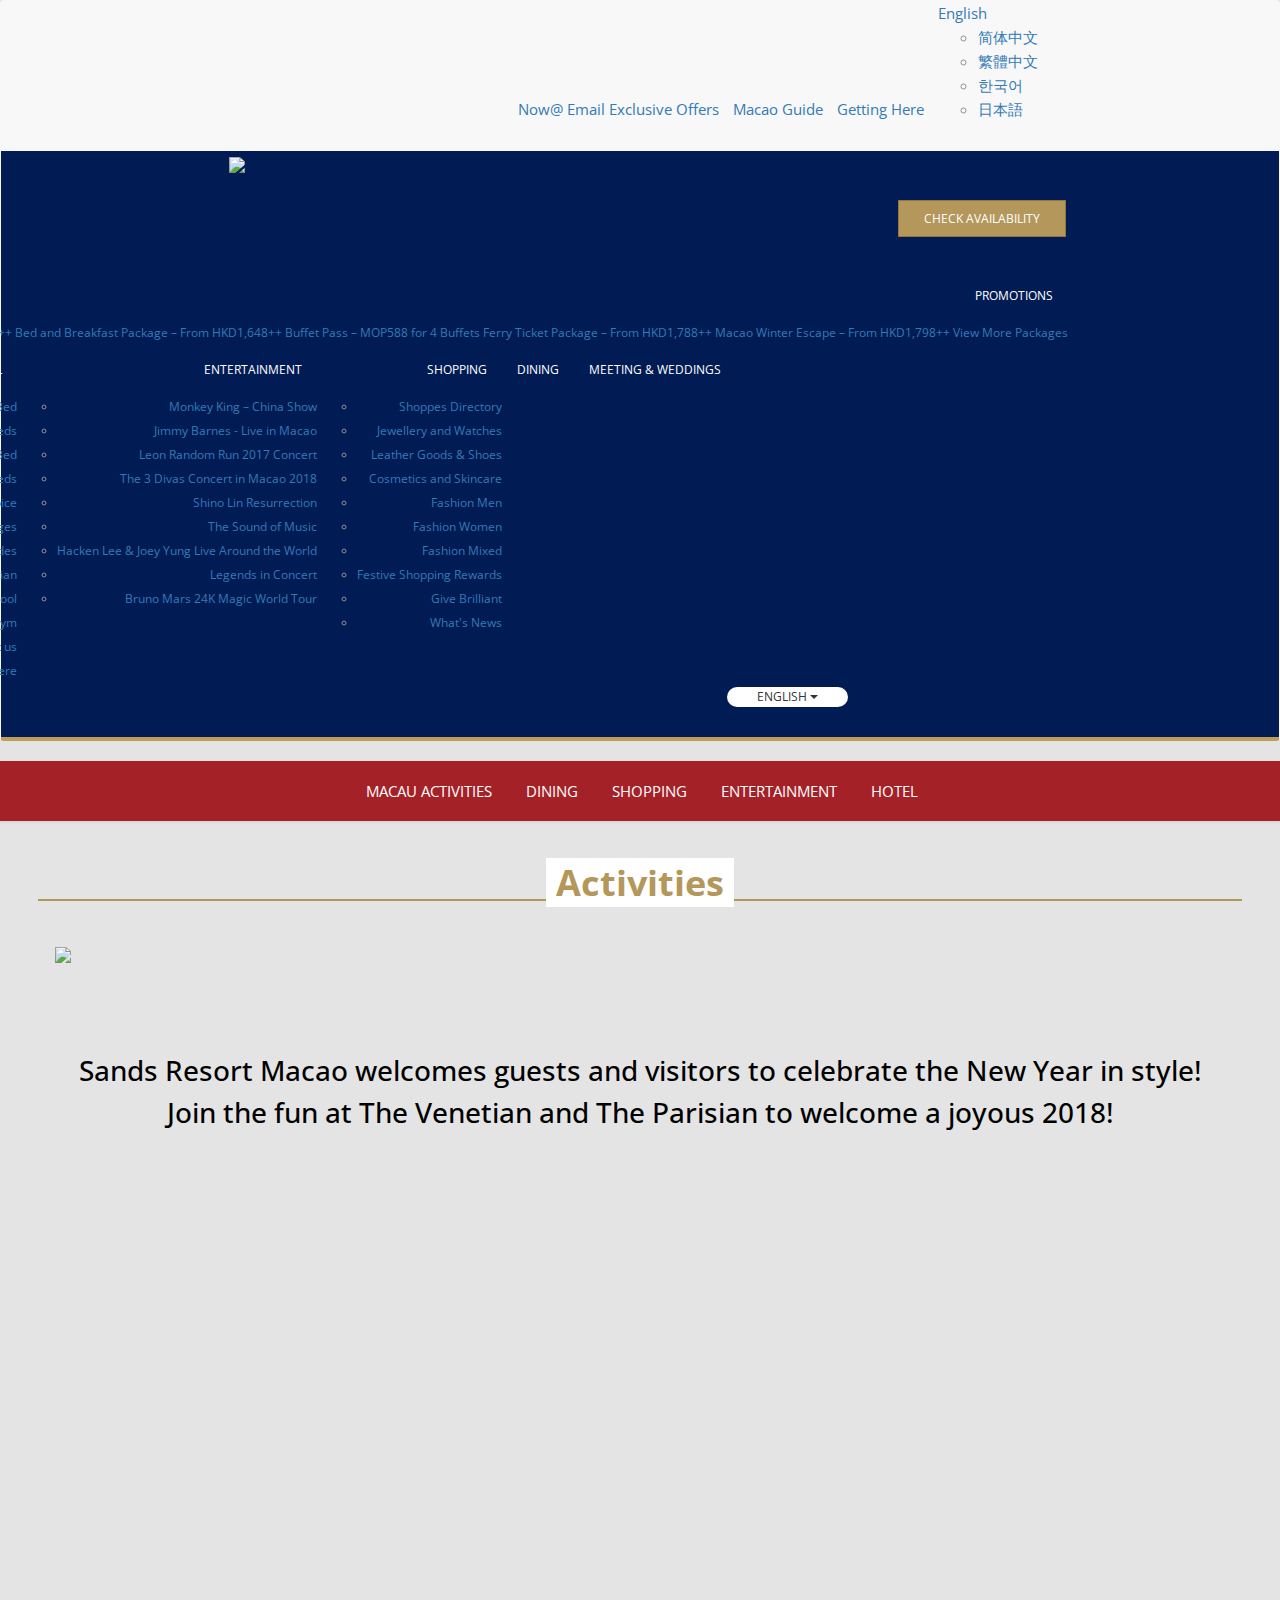
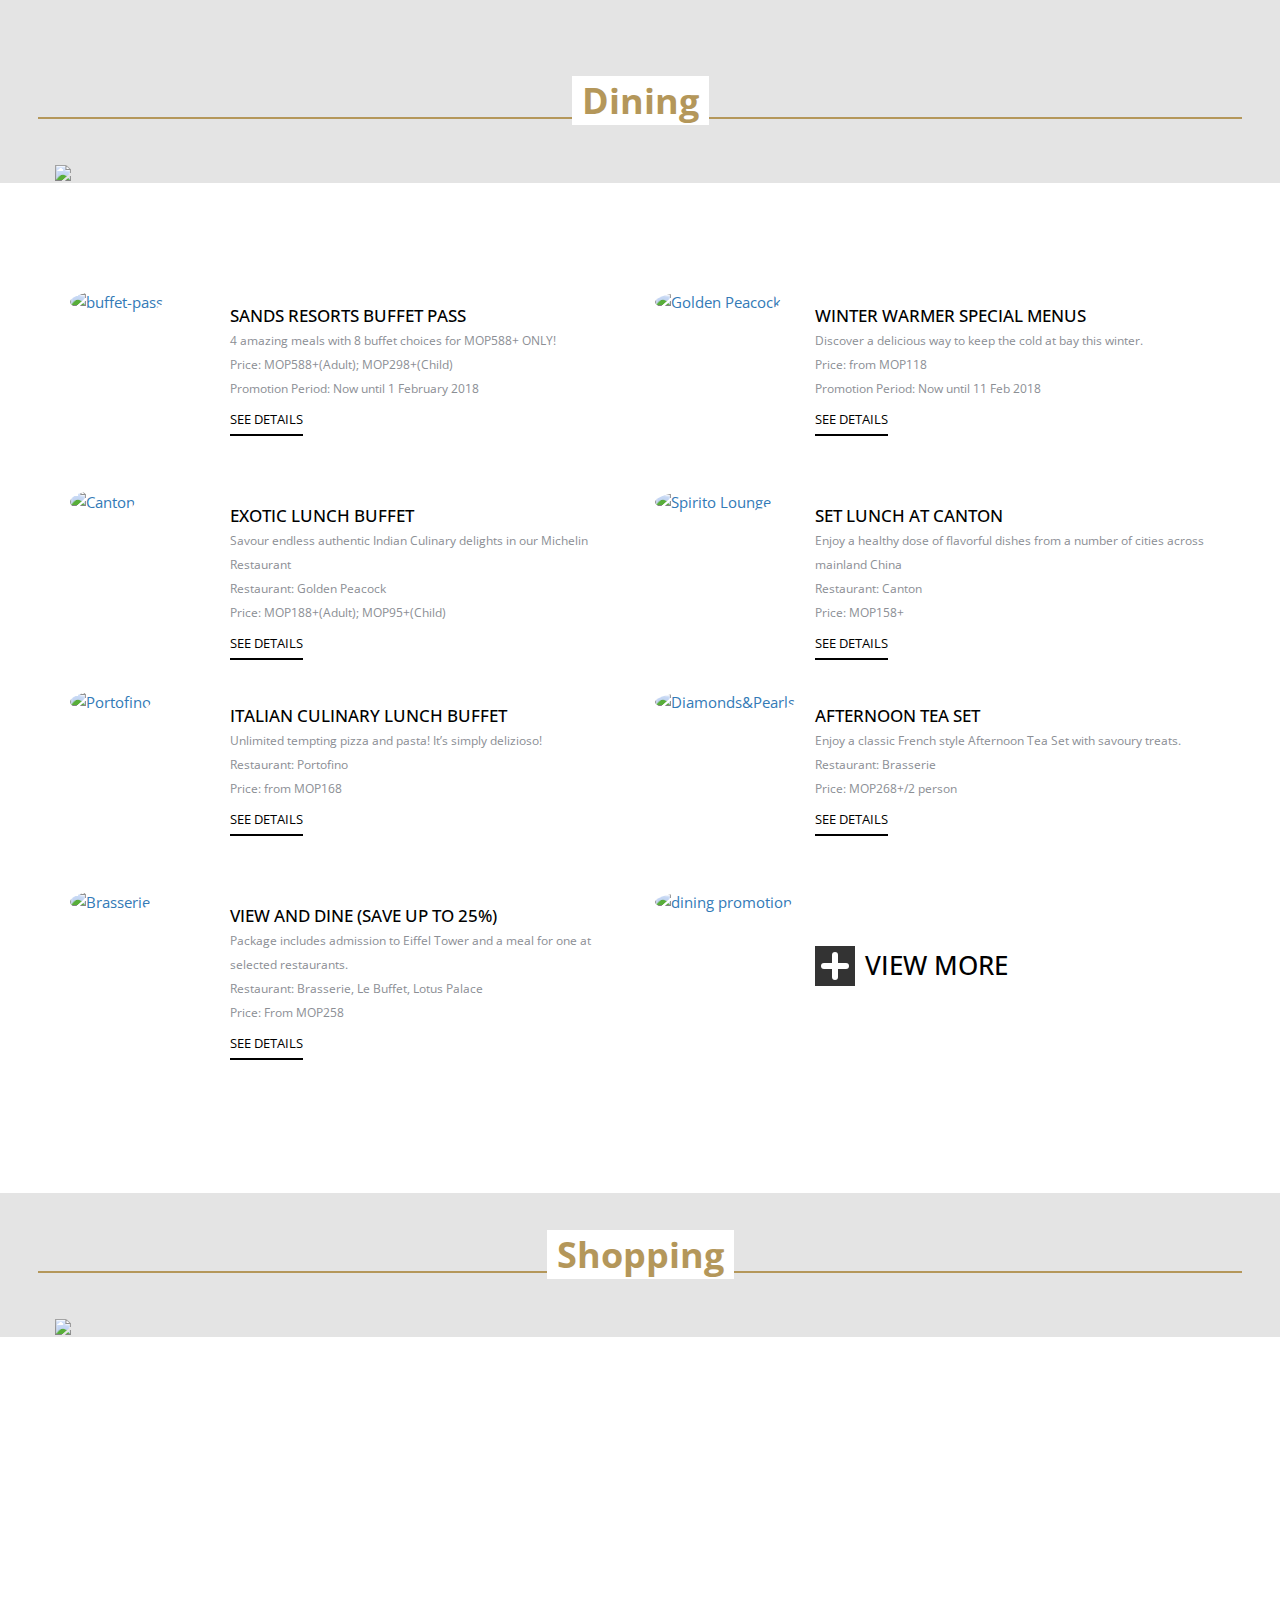
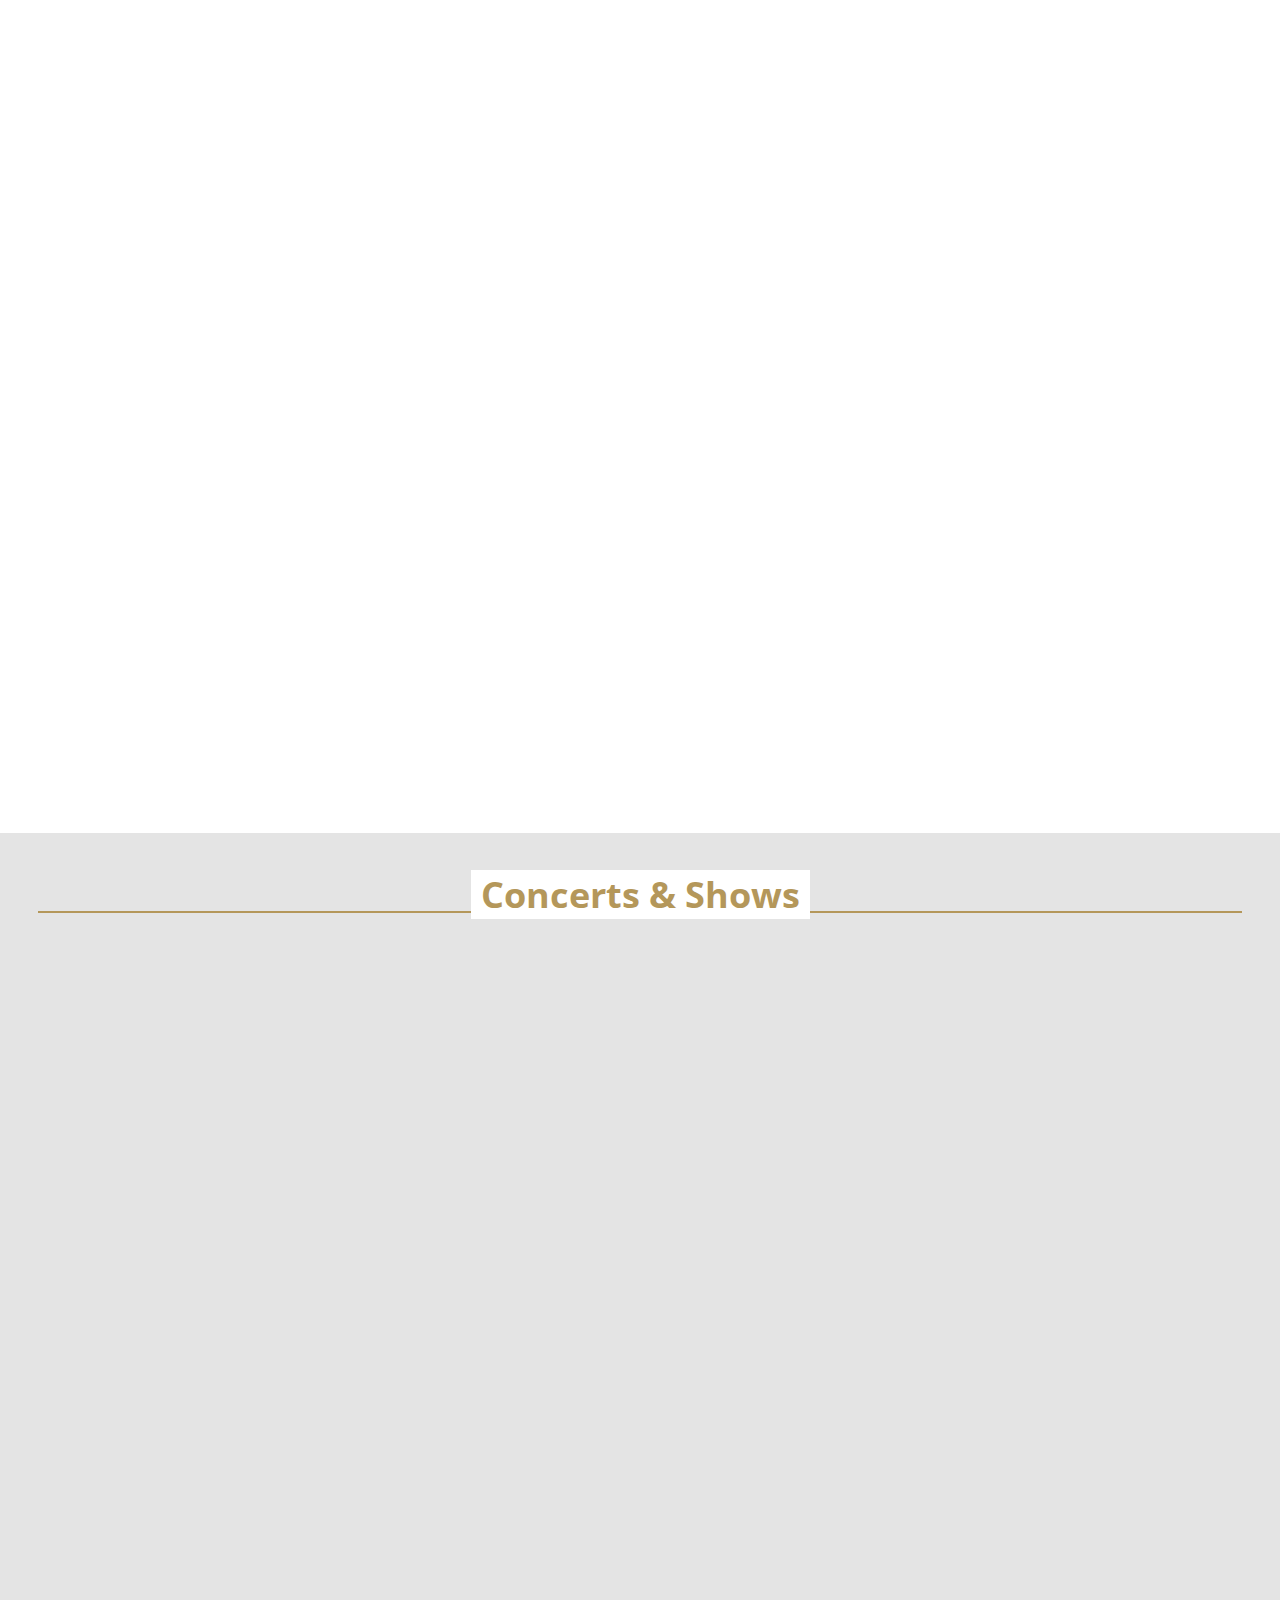
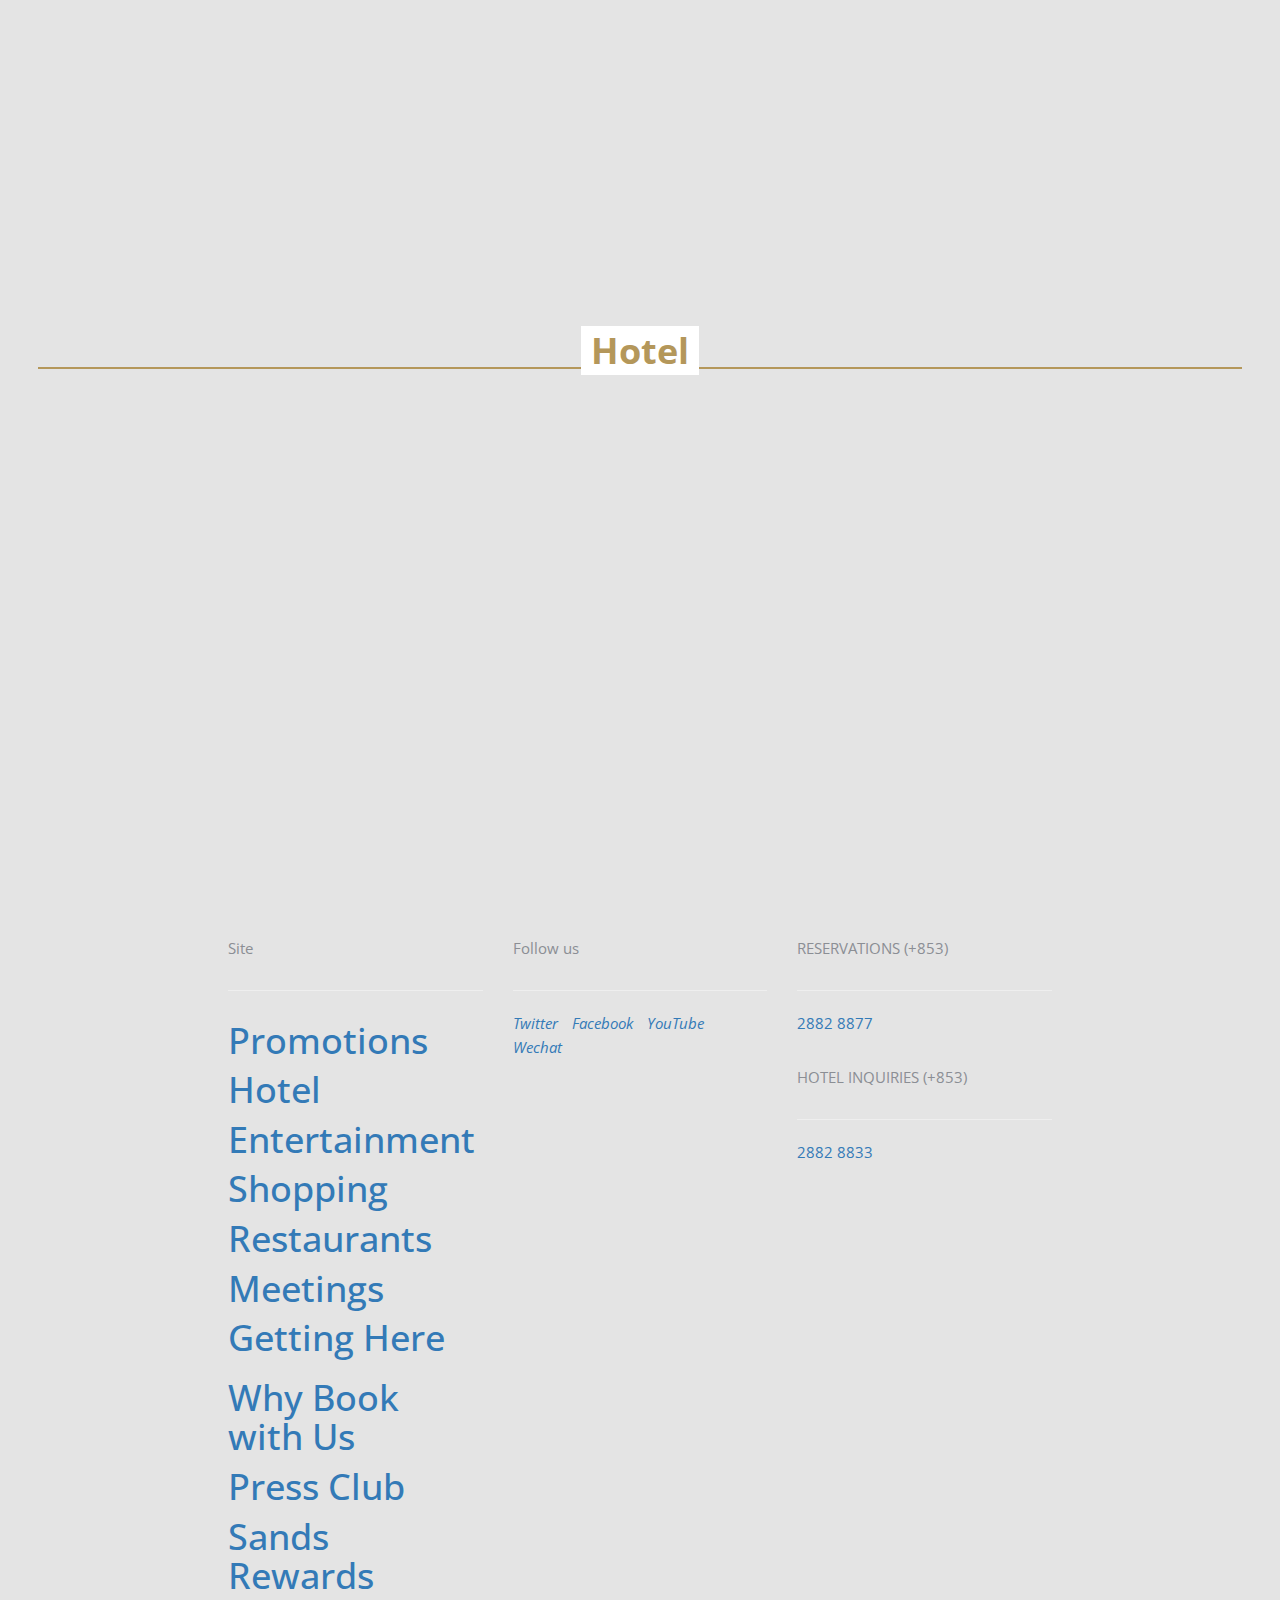
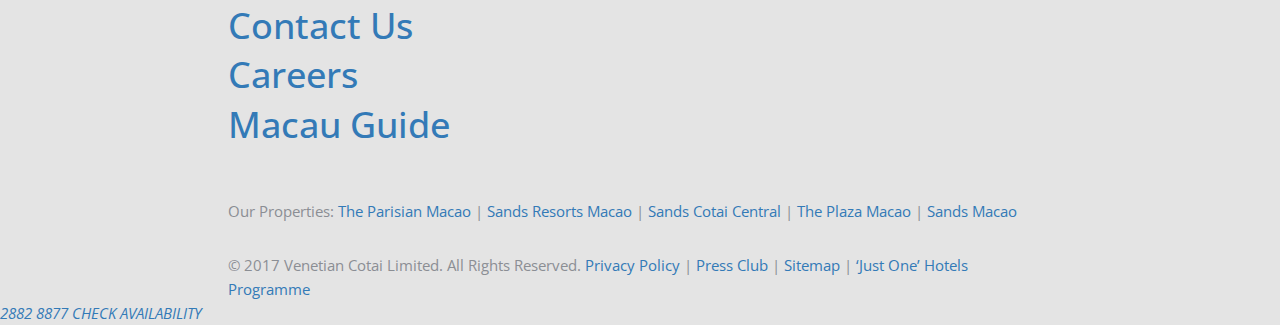
==== commit 2af3a1c2: "Update index.html" ====
--- a/index.html
+++ b/index.html
@@ -54,7 +54,7 @@
        <li> <a href="/macau-guide/practical-information.html">Getting Here</a> </li> 
        <li class="nav-language lang-english"> <a class="title" href="javascript:void(0);">English</a> 
         <ul class="language-selector"> 
-         <li class="lang-chinese-simplified"> <a href="https://cn.venetianmacau.com/resorts-campaign.html">简体中文</a> </li> 
+         <li class="lang-chinese-simplified"> <a href="http://www.sandsresortsmacao.cn/resorts-campaign.html">简体中文</a> </li> 
          <li class="lang-chinese-traditional"> <a href="https://hk.venetianmacao.com/resorts-campaign.html">繁體中文</a> </li> 
          <li class="lang-korean"> <a href="https://ko.venetianmacao.com/resorts-campaign.html">한국어</a> </li> 
          <li class="lang-japanese"> <a href="https://jp.venetianmacao.com/resorts-campaign.html">日本語</a> </li> 
@@ -247,7 +247,7 @@
         <div class="btn-group"> 
          <button type="button" class="btn btn-default btn-xs dropdown-toggle" data-toggle="dropdown"> English <span class="caret"></span> </button> 
          <ul class="dropdown-menu pull-right" role="menu"> 
-          <li> <a href="https://cn.venetianmacau.com/resorts-campaign.html">简体中文</a></li> 
+          <li> <a href="http://www.sandsresortsmacao.cn/resorts-campaign.html">简体中文</a></li> 
           <li> <a href="https://hk.venetianmacao.com/resorts-campaign.html">繁體中文</a></li> 
           <li> <a href="https://ko.venetianmacao.com/resorts-campaign.html">한국어</a></li> 
           <li> <a href="https://jp.venetianmacao.com/resorts-campaign.html">日本語</a></li> 
@@ -276,7 +276,7 @@
 	  <div class="carousel-inner">
       <ul class="slides">
         <li style="background-position: 0px 0px; width: 100%; float: left; margin-right: -100%; position: relative; opacity: 0; display: block; z-index: 1;" class="overlay" data-stellar-background-ratio="0.5" data-thumb-alt="">
-    <a href="https://en.venetianmacau.com/resorts-campaign.html"><img src="https://www.parisianmacao.com/content/dam/macau/promotions/srm/winter/banner/winter-campaign_2000X666_no-cta.jpg" alt="" style="visibility: visible;"></a>
+    <a href="https://www.venetianmacao.com/resorts-campaign.html"><img src="https://www.parisianmacao.com/content/dam/macau/promotions/srm/winter/banner/winter-campaign_2000X666_no-cta.jpg" alt="" style="visibility: visible;"></a>
           
        <div style="position:absolute;top:0;left:0;right:0;bottom:0;"> 
 		<div class="resto-ba-text">
@@ -310,12 +310,14 @@
           <ul class="nav navbar-nav navbar-right-resto" style="">
             <li class="active"><a href="#" data-nav-section="welcome" style="display:none;" >Back to top</a></li>
             
+            <li><a href="#" data-nav-section="contact" style="">Macau Activities</a></li>
             
-            <li><a href="#" data-nav-section="reservation">Entertainment</a></li>
-            <li><a href="#" data-nav-section="contact" style="display:none;">Macau Activities</a></li>
+            
+			 <li><a href="#" data-nav-section="menu">Dining</a></li>
             <li><a href="#" data-nav-section="specialties">Shopping</a></li>
+			<li><a href="#" data-nav-section="reservation">Entertainment</a></li>
 			<li><a href="#" data-nav-section="events">Hotel</a></li>
-			<li><a href="#" data-nav-section="menu">Dining</a></li>
+			
           </ul>
         </div>
 		
@@ -333,14 +335,16 @@
       
         <div id="navbar-collapse" class="navbar-collapsed">
           <ul class="nav nav-resto-mb navbar-nav navbar-right-resto" style="">
-            <li class="active"><a href="#" data-nav-section="welcome" style="display:none;" >Back to top</a></li>
+            <li class="active"><a href="#" data-nav-section="welcome" style="" >Back to top</a></li>
+            
+            <li><a href="#" data-nav-section="contact" style=""><span class="resto-icon iconfont icon-paiduishi"></span></a></li>
             
             
-            <li><a href="#" data-nav-section="reservation"><span class="resto-icon iconfont icon-yule"></span></a></li>
-            <li><a href="#" data-nav-section="contact" style="display:none;"><span class="resto-icon iconfont icon-paiduishi"></span></a></li>
+			<li><a href="#" data-nav-section="menu"><span class="resto-icon iconfont icon-canting"></span></a></li>
             <li><a href="#" data-nav-section="specialties"><span class="resto-icon iconfont icon-gouwu"></span></a></li>
+			<li><a href="#" data-nav-section="reservation"><span class="resto-icon iconfont icon-yule"></span></a></li>
 			<li><a href="#" data-nav-section="events"><span class="resto-icon iconfont icon-chuang"></span></a></li>
-			<li><a href="#" data-nav-section="menu"><span class="resto-icon iconfont icon-canting"></span></a></li>
+			
           </ul>
         </div>
 	
@@ -350,217 +354,270 @@
 	
 	
 	
-	
-	
-
-	<!-- Entertainment title -->
-	<div class="resto-section-bg">
-    <section class="" style="" data-stellar-background-ratio="1" data-section="reservation">
-      <div class="resto-tiles-divider "><strong><span class="text">Concerts &amp; Shows</span></strong></div>
-              
-    </section>
-     </div>
-	 <!-- Entertainment content -->
-    <section class="probootstrap-section">
-      <div class="container">
-        <div class="row">
-           <div class="probootstrap-cell-retro">
-            <div class="half">
-
-              
-              <div class="probootstrap-cell reverse probootstrap-animate fadeIn probootstrap-animated" data-animate-effect="fadeIn">
-                <div class="image" style="background-image: url(https://www.venetianmacau.com/content/dam/macau/promotions/srm/winter/entertainment/leon-lai-to-perform-at-vm-en.jpg);">
-    <a href="https://www.venetianmacao.com/entertainment/leon-random-run.html" target="_blank"></a>
-	</div>
-                <div class="text">
-                  <a href="https://www.venetianmacao.com/entertainment/leon-random-run.html" target="_blank">
-    <h3>Leon Random Run 2017 Concert in Macao</h3>
-</a>
-                  <div class="info-section">
-<div class="info info-tag">
-
-</div>
-<div class="info info-loc">
-<i class="fa fa-map-marker"></i> Cotai Arena, The Venetian Macao
-</div>
-<div class="info info-cal">
-<i class="fa fa-calendar"></i> Sat, 16 Dec, 8:00pm
-</div>
-</div>
-                 <p></p>  <a class="probootstrap-custom-link" href="https://www.venetianmacao.com/entertainment/leon-random-run.html" target="_blank">SEE DETAILS</a>
-                </div>
-              </div>
-              
-    <div class="probootstrap-cell probootstrap-animate fadeIn probootstrap-animated" data-animate-effect="fadeIn">
-                <div class="image" style="background-image: url(https://www.parisianmacao.com/content/dam/macau/promotions/srm/winter/entertainment/bruno-mars-24k-magic-world-tour-660X600.jpg);">
- <a href="https://www.venetianmacao.com/entertainment/bruno-mars.html" target="_blank">
-	</a></div>
-				<a href="https://www.venetianmacao.com/entertainment/bruno-mars.html" target="_blank"></a>
-                <div class="text">
-                  <a href="https://www.venetianmacao.com/entertainment/bruno-mars.html" target="_blank">
-    <h3>BRUNO MARS 24K MAGIC WORLD TOUR IN MACAO 2018</h3>
-</a>
-                  <div class="info-section">
-<div class="info info-tag">
-
-</div>
-<div class="info info-loc">
-<i class="fa fa-map-marker"></i> Cotai Arena, The Venetian Macao
-</div>
-<div class="info info-cal">
-<i class="fa fa-calendar"></i> Sat, 28 Apr, 2018, 8:00pm
-</div>
-</div>
-                 <p></p>  <a class="probootstrap-custom-link" href="https://www.venetianmacao.com/entertainment/bruno-mars.html" target="_blank">SEE DETAILS</a>
-                </div>
-              </div><div class="probootstrap-cell reverse probootstrap-animate fadeIn probootstrap-animated" data-animate-effect="fadeIn">
-                <div class="image" style="background-image: url(https://www.parisianmacao.com/content/dam/macau/promotions/srm/winter/entertainment/legends-in-concert-660x600_en.jpg);">
-    <a href="https://www.parisianmacao.com/macau-entertainment/legends.html" target="_blank"></a>
-	</div>
-                <div class="text">
-                  <a href="https://www.parisianmacao.com/macau-entertainment/legends.html" target="_blank">
-    <h3>Legends in Concert</h3>
-</a>
-                  <div class="info-section">
-<div class="info info-loc">
-<i class="fa fa-map-marker"></i> The Parisian Theatre, The Parisian Macao
-</div>
-<div class="info info-cal">
-<i class="fa fa-calendar"></i> Fri, 2 Feb, 2018, 8:00pm<br>Sat, 3 Feb, 2018, 2:00pm &amp; 8:00pm<br>Sun, 4 Feb, 2018, 6:00pm
-</div>
-</div>
-                 <p></p>  <a class="probootstrap-custom-link" href="https://www.parisianmacao.com/macau-entertainment/legends.html" target="_blank">SEE DETAILS</a>
-                </div>
-              </div>
-    
-
-            </div>
-            <div class="half">
-
-		
-              
-		<div class="probootstrap-cell reverse probootstrap-animate fadeIn probootstrap-animated" data-animate-effect="fadeIn">
-                <div class="image" style="background-image: url(https://www.venetianmacau.com/content/dam/entertainment/shows-and-events/the-sound-of-music/the-sound-of-music_660x600.jpg);">
- <a href="https://www.venetianmacao.com/entertainment/sound-of-music.html" target="_blank">
-	</a></div>
-                <div class="text">
-                  <a href="https://www.venetianmacao.com/entertainment/sound-of-music.html" target="_blank">
-    <h3>The Sound of Music</h3>
-</a>
-                  <div class="info-section">
-<div class="info info-tag">
-
-</div>
-<div class="info info-loc">
-<i class="fa fa-map-marker"></i> Venetian Theatre, The Venetian Macao
-</div>
-<div class="info info-cal">
-<i class="fa fa-calendar"></i> 20 Dec,2017 - 7 Jan,2018 (Except Tuesdays)
-</div>
-</div>
-                 <p></p>  <a class="probootstrap-custom-link" href="https://www.venetianmacao.com/entertainment/sound-of-music.html" target="_blank">SEE DETAILS</a>
-                </div>
-              </div>
-		<div class="probootstrap-cell probootstrap-animate fadeIn probootstrap-animated" data-animate-effect="fadeIn">
-                <div class="image" style="background-image: url(https://www.venetianmacau.com/content/dam/macau/promotions/srm/winter/entertainment/hacken-and-joey-660x600_en.jpg);">
-    <a href="https://www.venetianmacao.com/entertainment/hacken-lee-joey-yung.html" target="_blank">
-	</a></div>
-                <div class="text">
-                  <a href="https://www.venetianmacao.com/entertainment/hacken-lee-joey-yung.html" target="_blank">
-    <h3>Hacken Lee &amp; Joey Yung Live Around the World in Macao</h3>
-</a>
-                  <div class="info-section">
-<div class="info info-loc">
-<i class="fa fa-map-marker"></i> Cotai Arena, The Venetian Macao
-</div>
-<div class="info info-cal">
-<i class="fa fa-calendar"></i>  Sat, 23 Dec, 2017, 8:00pm
-</div>
-</div>
-                  <p></p> <a class="probootstrap-custom-link" href="https://www.venetianmacao.com/entertainment/hacken-lee-joey-yung.html" target="_blank">SEE DETAILS</a>
-                </div>
-              </div>
-    
-		<div class="probootstrap-cell reverse probootstrap-animate fadeIn probootstrap-animated" data-animate-effect="fadeIn">
-                <div class="image" style="background-image: url(https://www.venetianmacau.com/content/dam/macau/promotions/srm/winter/entertainment/vm-photo-theatre-5_660x600.jpg);">
-				 <a href="https://www.venetianmacao.com/entertainment.html" target="_blank"></a>
-                 </div>
-
-                <div class="text text-center">
-              
-                 <a class="" href="https://www.venetianmacao.com/entertainment.html" target="_blank">
-				 <h3 style="" class="resto-view-more"><span class="demoSpan1"></span>VIEW MORE</h3></a>
-                 
-                </div>
-              </div>
-              
-            </div>
-          </div>    
-		  
-        </div>
-      </div>
-    </section>
-
-
-
-	
 	<!-- Macau Government title -->
 	
-	<div class="resto-section-bg" style="display:none;">
+	<div class="resto-section-bg" style="">
 	<section class="" style=""  data-stellar-background-ratio="1" data-section="contact">
-      <div class="resto-tiles-divider "><strong><span class="text">Other Activities in Macau</span></strong></div>
+      <div class="resto-tiles-divider "><strong><span class="text">Activities</span></strong></div>
               
     </section>
     </div>
 	
 	
+	<!-- Macau Government Banner -->
+	<div class="container" style="d">
+    <div class="row">
+     <div class="resto-bg">
+         
+      
+         <img src="http://www.sandsresortsmacao.cn/content/dam/macau/promotions/srm/winter/banner/winter_activities-banner_2000x666_en.jpg">
+      
+        </div>
+         </div>
+    </div>
+	<h3 style="text-align:center; margin-top:3em;">Sands Resort Macao welcomes guests and visitors to celebrate the New Year in style!<br/>Join the fun at The Venetian and The Parisian to welcome a joyous 2018!</h3>
 	<!-- Macau Government content -->
-	<section class="probootstrap-section" style="display:none;">
+	<section class="probootstrap-section" style="">
       <div class="container">
         <div class="row">
           <div class="col-md-4 col-sm-4 probootstrap-animate fadeInUp probootstrap-animated">
             <div class="probootstrap-block-image">
-            
+				<figure>
+    <img src="http://www.sandsresortsmacao.cn/content/dam/macau/promotions/srm/winter/activities/NewYearEve-countdown_500x340.jpg" alt="book early and save">
+</figure>		
               <div class="text">
-                <span class="date">3 December - 31 December 2017 </span>
-                <h3>Macao Light Festival</h3>
                 
+                <h3>NEW YEAR’S COUNTDOWN</h3>
+                <p>Date: 31 December 2017 – 1 January 2018<br/>Time: 8:30pm – 1:00am<br/>Venue: Outdoor Lagoon Area, The Venetian Macao<br>   The forecourt of The Parisian Macao<br/>Admission: Free</p>
+				  
               </div>
             </div>
           </div>
           <div class="col-md-4 col-sm-4 probootstrap-animate fadeInUp probootstrap-animated">
             <div class="probootstrap-block-image">
-             
+             <figure>
+    <img src="http://www.sandsresortsmacao.cn/content/dam/macau/promotions/srm/winter/activities/sctv_500x340.jpg" alt="book early and save">
+</figure>	
               <div class="text">
-                <span class="date">8 December - 14 December 2017 </span>
-                <h3>2nd International Film Festival &amp; Awards</h3>
-               
+                
+                <h3>SCTV 2018 BlOSSOM WORLD NEW YEAR COUNTDOWN CONCERT</h3>
+               <p>Date: 31 December 2017<br/>Time: 8:00pm<br/>Venue: Cotai Arena, The Venetian Macao<br/>Admission: from MOP280</p>
+				 
               </div>
             </div>
           </div>
           <div class="col-md-4 col-sm-4 probootstrap-animate fadeInUp probootstrap-animated">
             <div class="probootstrap-block-image">
-             
+             <figure><a href="https://cotaiticketing.com/VCLTicketing/eventDetail.do?eventCode=nyeparty2017&lang=en_US" target="_blank">
+    <img src="http://www.sandsresortsmacao.cn/content/dam/macau/promotions/srm/winter/activities/afterparty_500x340.jpg" alt="book early and save">
+</a></figure>	
               <div class="text">
-                <span class="date">17 December 2017 </span>
-                <h3>2017 Macao International Parade</h3>
-               
+                
+                <h3><a href="https://cotaiticketing.com/VCLTicketing/eventDetail.do?eventCode=nyeparty2017&lang=en_US" target="_blank">2018 NEW YEAR’S EVE AFTER PARTY</a></h3>
+				<p>Date: 31 December 2017 – 1 January 2018<br/>Time: 11:00pm – 3:00am<br/>Venue: Spirito bar at Portofino, The Venetian Macao<br/>Admission: MOP180</p>
+               <p class=""><a href=" https://cotaiticketing.com/VCLTicketing/eventDetail.do?eventCode=nyeparty2017&lang=en_US " class="probootstrap-custom-link link-sm" target="_blank">SEE DETAILS</a></p>
               </div>
             </div>
           </div>
         </div>
       </div>
     </section>
-
+	
+	
+
+	
+	<!-- Dining title -->
+	<div class="resto-section-bg">
+	<section class="" style=""  data-stellar-background-ratio="1"  data-section="menu">
+      <div class="resto-tiles-divider "><strong><span class="text">Dining</span></strong></div>
+             
+    </section>
+	</div>
+	
+	<!-- Dining Banner -->
+	<div class="container">
+    <div class="row">
+     <div class="resto-bg">
+         
+       <a href="https://en.sandsresortsmacao.com/restaurants/festive-menu-2017.html" target="_blank">
+         <img src="http://www.sandsresortsmacao.cn/content/dam/macau/promotions/srm/winter/banner/winter_dining-banner_2000x666_en.jpg">
+       </a>
+        </div>
+         </div>
+    </div>
+	
+	
+	
+	<!-- Dining content -->
+    <section class="probootstrap-section probootstrap-bg-white">
+      <div class="container">
+        <div class="row">
+          <div class="col-md-6">
+            <ul class="menus">
+              <li>
+                <figure class="image"><a href="http://www.venetianmacao.com/promotions/buffet-pass.html" target="_blank">
+    <img src="http://www.sandsresortsmacao.cn/content/dam/macau/promotions/srm/winter/dining/buffet-pass_340x340.jpg" alt="buffet-pass">
+</a></figure>
+                <div class="text">
+                  	
+                  <a href="http://www.venetianmacao.com/promotions/buffet-pass.html"target="_blank">
+    <h3>Sands Resorts Buffet Pass</h3>
+</a>
+                  <p>4 amazing meals with 8 buffet choices for MOP588+ ONLY!<br/>
+Price: MOP588+(Adult); MOP298+(Child)<br/>
+Promotion Period: Now until 1 February 2018</p>
+      <a class=" probootstrap-custom-link price" style="position:relative;" href="http://www.venetianmacao.com/promotions/buffet-pass.html"target="_blank">SEE DETAILS</a>
+
+</div>
+              </li>
+              
+              <li>
+                <figure class="image"><a href="https://www.venetianmacao.com/restaurants/signature/golden-peacock.html"target="_blank">
+    <img src="http://www.sandsresortsmacao.cn/content/dam/macau/promotions/srm/winter/dining/golden-peacock-lunch-buttet_340×340.jpg" alt="Canton">
+</a></figure>
+                <div class="text">
+                 
+                  <a href="https://www.venetianmacao.com/restaurants/signature/golden-peacock.html"target="_blank">
+    <h3>Exotic Lunch Buffet</h3>
+</a>
+                  <p>Savour endless authentic Indian Culinary delights in our Michelin Restaurant<br/>
+Restaurant: Golden Peacock<br/>
+Price: MOP188+(Adult); MOP95+(Child)</p>
+      <a class=" probootstrap-custom-link price" style="position:relative;" href="https://www.venetianmacao.com/restaurants/signature/golden-peacock.html"target="_blank">SEE DETAILS</a>
+                </div>
+              </li>
+              
+                
+                <li>
+                <figure class="image"><a href="https://www.venetianmacao.com/restaurants/signature/portofino.html"target="_blank">
+    <img src="http://www.sandsresortsmacao.cn/content/dam/macau/promotions/srm/winter/dining/dining-tile-promo-port-sunday_340x340.png" alt="Portofino">
+</a></figure>
+                <div class="text">
+                  
+                  <a href="https://www.venetianmacao.com/restaurants/signature/portofino.html"target="_blank">
+    <h3>Italian Culinary Lunch Buffet</h3>
+</a>
+                  <p>Unlimited tempting pizza and pasta! It’s simply delizioso!<br/>
+Restaurant: Portofino<br/>
+Price: from MOP168</p>
+      <a class=" probootstrap-custom-link price" style="position:relative;" href="https://www.venetianmacao.com/restaurants/signature/portofino.html"target="_blank">SEE DETAILS</a>
+                </div>
+              </li>
+			  <li>
+                <figure class="image"><a href="https://www.parisianmacao.com/macau-restaurants/view-n-dine-2017.html"target="_blank">
+    <img src="http://www.sandsresortsmacao.cn/content/dam/macau/promotions/srm/winter/dining/view-dine_340x340.jpg" alt="Brasserie">
+</a></figure>
+                <div class="text">
+                  
+                  <a href="https://www.parisianmacao.com/macau-restaurants/view-n-dine-2017.html"target="_blank">
+    <h3>View And Dine (Save up to 25%)</h3>
+</a>
+                  <p>Package includes admission to Eiffel Tower and a meal for one at selected restaurants.<br/>
+Restaurant: Brasserie, Le Buffet, Lotus Palace<br/>
+Price:  From MOP258</p>
+      <a class=" probootstrap-custom-link price" style="position:relative;" href="https://www.parisianmacao.com/macau-restaurants/view-n-dine-2017.html"target="_blank">SEE DETAILS</a>
+                </div>
+              </li>
+            </ul>
+          </div>
+          <div class="col-md-6">
+            <ul class="menus">
+			<li>
+                <figure class="image"><a href="https://en.sandsresortsmacao.com/restaurants/winter-warmer.html"target="_blank">
+    <img src="http://www.sandsresortsmacao.cn/content/dam/macau/promotions/srm/winter/dining/winter-warmer_267x267.jpg" alt="Golden Peacock">
+</a></figure>
+                <div class="text">
+                  
+                  <a href="https://en.sandsresortsmacao.com/restaurants/winter-warmer.html"target="_blank">
+    <h3>Winter Warmer Special Menus</h3>
+</a>
+                  <p>Discover a delicious way to keep the cold at bay this winter.<br/>
+Price: from MOP118<br/>
+Promotion Period: Now until 11 Feb 2018</p>
+      <a class=" probootstrap-custom-link price" style="position:relative;" href="https://en.sandsresortsmacao.com/restaurants/winter-warmer.html"target="_blank">SEE DETAILS</a>
+                </div>
+              </li>
+			  <li>
+                <figure class="image"><a href="https://www.venetianmacao.com/restaurants/signature/canton.html"target="_blank">
+    <img src="http://www.sandsresortsmacao.cn/content/dam/macau/promotions/srm/winter/dining/canton-dinner-set-promotion_340x340.jpg" alt="Spirito Lounge ">
+</a></figure>
+                <div class="text">
+                 
+                  <a href="https://www.venetianmacao.com/restaurants/signature/canton.html"target="_blank">
+    <h3>Set Lunch at Canton</h3>
+</a>
+                  <p>Enjoy a healthy dose of flavorful dishes from a number of cities across mainland China<br/>
+Restaurant: Canton<br/>
+Price: MOP158+ </p>
+       <a class=" probootstrap-custom-link price" style="position:relative;" href="https://www.venetianmacao.com/restaurants/signature/canton.html"target="_blank">SEE DETAILS</a>
+                </div>
+              </li>
+              <li>
+                <figure class="image"><a href="https://www.parisianmacao.com/macau-restaurants/brasserie.html"target="_blank">
+    <img src="http://www.sandsresortsmacao.cn/content/dam/macau/promotions/srm/winter/dining/brasserie-afternoon-tea-set-promotion_340x340.jpg" alt="Diamonds&amp;Pearls">
+</a></figure>
+                <div class="text">
+                  
+                  <a href="https://www.parisianmacao.com/macau-restaurants/brasserie.html"target="_blank">
+    <h3>Afternoon Tea Set</h3>
+</a>
+                  <p>Enjoy a classic French style Afternoon Tea Set with savoury treats.<br/>
+Restaurant: Brasserie<br/>
+Price:  MOP268+/2 person</p>
+      <a class=" probootstrap-custom-link price" style="position:relative;" href="https://www.parisianmacao.com/macau-restaurants/brasserie.html"target="_blank">SEE DETAILS</a>
+
+                </div>
+              </li>
+              
+            
+           
+                
+                <li>
+                <figure class="image"><a href="https://en.sandsresortsmacao.com/restaurants.html"target="_blank">
+    <img src="https://www.sandsmacao.com/content/dam/macau/promotions/srm/winter/dining/sands-888_340x340.jpg" alt="dining promotion">
+</a></figure>
+                <div class="text">
+          
+                 
+      <a href="https://en.sandsresortsmacao.com/restaurants.html"target="_blank">
+	  <h3 class="resto-view-more"><span class="demoSpan1"></span>VIEW MORE</h3>
+	  </a>
+                </div>
+              </li>
+            </ul>
+          </div>
+        </div>
+
+		
+		
+		
+		
+      </div>
+    </section>
+	
+	
+	
 	<!-- Shopping title -->
 	<div class="resto-section-bg">
 	<section class="" style="" data-stellar-background-ratio="1" data-section="specialties">
-      <div class="resto-tiles-divider "><strong><span class="text">SHOPPING</span></strong></div>
+      <div class="resto-tiles-divider "><strong><span class="text">Shopping</span></strong></div>
               
             
     </section>
-	<div>
-	
+	</div>
+	
+	
+	<!-- Shopping Banner -->
+	<div class="container">
+    <div class="row">
+     <div class="resto-bg">
+         
+       <a href="https://en.sandsresortsmacao.com/shopping/christmas-offers-2017.html" target="_blank">
+         <img src="http://www.sandsresortsmacao.cn/content/dam/macau/promotions/srm/winter/banner/winter_shopping-banner_2000x666_en.jpg">
+       </a>
+        </div>
+         </div>
+    </div>
 	
 	<!-- Shopping content -->
     <section class="probootstrap-section probootstrap-bg-white">
@@ -611,6 +668,155 @@
 
 
 	
+	<!-- Entertainment title -->
+	<div class="resto-section-bg">
+    <section class="" style="" data-stellar-background-ratio="1" data-section="reservation">
+      <div class="resto-tiles-divider "><strong><span class="text">Concerts &amp; Shows</span></strong></div>
+              
+    </section>
+     </div>
+	 <!-- Entertainment content -->
+    <section class="probootstrap-section">
+      <div class="container">
+        <div class="row">
+           <div class="probootstrap-cell-retro">
+            <div class="half">
+
+              
+              <div class="probootstrap-cell reverse probootstrap-animate fadeIn probootstrap-animated" data-animate-effect="fadeIn">
+                <div class="image" style="background-image: url(http://www.sandsresortsmacao.cn/content/dam/macau/entertainment/vm/mayday-2018/mayday-2018_660x600.jpg);">
+    <a href="https://www.venetianmacao.com/entertainment/mayday-2018.html" target="_blank"></a>
+	</div>
+                <div class="text">
+                  <a href="https://www.venetianmacao.com/entertainment/mayday-2018.html" target="_blank">
+    <h3>MayDay  2018 Life Tour Macao</h3>
+</a>
+                  <div class="info-section">
+<div class="info info-tag">
+
+</div>
+<div class="info info-loc">
+<i class="fa fa-map-marker"></i> Cotai Arena, The Venetian Macao
+</div>
+<div class="info info-cal">
+<i class="fa fa-calendar"></i>  26 Jan 2018 (Fri), 8:00pm 27 Jan 2018 (Sat), 8:00pm 28 Jan 2018 (Sun), 7:00pm
+</div>
+</div>
+                 <p></p>  <a class="probootstrap-custom-link" href="https://www.venetianmacao.com/entertainment/mayday-2018.html" target="_blank">SEE DETAILS</a>
+                </div>
+              </div>
+              
+    <div class="probootstrap-cell probootstrap-animate fadeIn probootstrap-animated" data-animate-effect="fadeIn">
+                <div class="image" style="background-image: url(https://www.parisianmacao.com/content/dam/macau/promotions/srm/winter/entertainment/bruno-mars-24k-magic-world-tour-660X600.jpg);">
+ <a href="https://www.venetianmacao.com/entertainment/bruno-mars.html" target="_blank">
+	</a></div>
+				<a href="https://www.venetianmacao.com/entertainment/bruno-mars.html" target="_blank"></a>
+                <div class="text">
+                  <a href="https://www.venetianmacao.com/entertainment/bruno-mars.html" target="_blank">
+    <h3>BRUNO MARS 24K MAGIC WORLD TOUR IN MACAO 2018</h3>
+</a>
+                  <div class="info-section">
+<div class="info info-tag">
+
+</div>
+<div class="info info-loc">
+<i class="fa fa-map-marker"></i> Cotai Arena, The Venetian Macao
+</div>
+<div class="info info-cal">
+<i class="fa fa-calendar"></i> Sat, 28 Apr, 2018, 8:00pm
+</div>
+</div>
+                 <p></p>  <a class="probootstrap-custom-link" href="https://www.venetianmacao.com/entertainment/bruno-mars.html" target="_blank">SEE DETAILS</a>
+                </div>
+              </div><div class="probootstrap-cell reverse probootstrap-animate fadeIn probootstrap-animated" data-animate-effect="fadeIn">
+                <div class="image" style="background-image: url(https://www.parisianmacao.com/content/dam/macau/promotions/srm/winter/entertainment/legends-in-concert-660x600_en.jpg);">
+    <a href="https://www.parisianmacao.com/macau-entertainment/legends.html" target="_blank"></a>
+	</div>
+                <div class="text">
+                  <a href="https://www.parisianmacao.com/macau-entertainment/legends.html" target="_blank">
+    <h3>Legends in Concert</h3>
+</a>
+                  <div class="info-section">
+<div class="info info-loc">
+<i class="fa fa-map-marker"></i> The Parisian Theatre, The Parisian Macao
+</div>
+<div class="info info-cal">
+<i class="fa fa-calendar"></i> Fri, 2 Feb, 2018, 8:00pm<br>Sat, 3 Feb, 2018, 2:00pm &amp; 8:00pm<br>Sun, 4 Feb, 2018, 6:00pm
+</div>
+</div>
+                 <p></p>  <a class="probootstrap-custom-link" href="https://www.parisianmacao.com/macau-entertainment/legends.html" target="_blank">SEE DETAILS</a>
+                </div>
+              </div>
+    
+
+            </div>
+            <div class="half">
+
+		
+              
+		<div class="probootstrap-cell reverse probootstrap-animate fadeIn probootstrap-animated" data-animate-effect="fadeIn">
+                <div class="image" style="background-image: url(http://www.sandsresortsmacao.cn/content/dam/entertainment/shows-and-events/the-sound-of-music/the-sound-of-music_660x600.jpg);">
+ <a href="https://www.venetianmacao.com/entertainment/sound-of-music.html" target="_blank">
+	</a></div>
+                <div class="text">
+                  <a href="https://www.venetianmacao.com/entertainment/sound-of-music.html" target="_blank">
+    <h3>The Sound of Music</h3>
+</a>
+                  <div class="info-section">
+<div class="info info-tag">
+
+</div>
+<div class="info info-loc">
+<i class="fa fa-map-marker"></i> Venetian Theatre, The Venetian Macao
+</div>
+<div class="info info-cal">
+<i class="fa fa-calendar"></i> 20 Dec,2017 - 7 Jan,2018 (Except Tuesdays)
+</div>
+</div>
+                 <p></p>  <a class="probootstrap-custom-link" href="https://www.venetianmacao.com/entertainment/sound-of-music.html" target="_blank">SEE DETAILS</a>
+                </div>
+              </div>
+		<div class="probootstrap-cell probootstrap-animate fadeIn probootstrap-animated" data-animate-effect="fadeIn">
+                <div class="image" style="background-image: url(http://www.sandsresortsmacao.cn/content/dam/macau/promotions/srm/winter/entertainment/hacken-and-joey-660x600_en.jpg);">
+    <a href="https://www.venetianmacao.com/entertainment/hacken-lee-joey-yung.html" target="_blank">
+	</a></div>
+                <div class="text">
+                  <a href="https://www.venetianmacao.com/entertainment/hacken-lee-joey-yung.html" target="_blank">
+    <h3>Hacken Lee &amp; Joey Yung Live Around the World in Macao</h3>
+</a>
+                  <div class="info-section">
+<div class="info info-loc">
+<i class="fa fa-map-marker"></i> Cotai Arena, The Venetian Macao
+</div>
+<div class="info info-cal">
+<i class="fa fa-calendar"></i>  Sat, 23 Dec, 2017, 8:00pm
+</div>
+</div>
+                  <p></p> <a class="probootstrap-custom-link" href="https://www.venetianmacao.com/entertainment/hacken-lee-joey-yung.html" target="_blank">SEE DETAILS</a>
+                </div>
+              </div>
+    
+		<div class="probootstrap-cell reverse probootstrap-animate fadeIn probootstrap-animated" data-animate-effect="fadeIn">
+                <div class="image" style="background-image: url(http://www.sandsresortsmacao.cn/content/dam/macau/promotions/srm/winter/entertainment/vm-photo-theatre-5_660x600.jpg);">
+				 <a href="https://www.venetianmacao.com/entertainment.html" target="_blank"></a>
+                 </div>
+
+                <div class="text text-center">
+              
+                 <a class="" href="https://www.venetianmacao.com/entertainment.html" target="_blank">
+				 <h3 style="" class="resto-view-more"><span class="demoSpan1"></span>VIEW MORE</h3></a>
+                 
+                </div>
+              </div>
+              
+            </div>
+          </div>    
+		  
+        </div>
+      </div>
+    </section>
+	
+	
 	 <!-- Hotel title -->
 	 <div class="resto-section-bg">
     <section class="" style=""  data-stellar-background-ratio="1" data-section="events">
@@ -626,26 +832,26 @@
         <div class="row">
           <div class="col-md-4 col-sm-4 probootstrap-animate fadeInUp probootstrap-animated">
             <div class="probootstrap-block-image">
-              <figure><a href=" https://www.sandsresortsmacao.com/macau-offers/winter-escape.html " target="_blank">
+              <figure><a href=" https://en.sandsresortsmacao.com/macau-offers/winter-escape.html " target="_blank">
     <img src="https://www.parisianmacao.com/content/dam/macau/promotions/srm/winter/hotel/winter_500x340.jpg" alt="the Venetian Macao">
 </a></figure>
               <div class="text">
                 
-                <h3><a href=" https://www.sandsresortsmacao.com/macau-offers/winter-escape.html " target="_blank">MACAO WINTER ESCAPE</a></h3>
-                <p>Room, breakfast/lunch<br>entertainment and more, from MOP1,138 only !</p>
-                <p class=""><a href=" https://www.sandsresortsmacao.com/macau-offers/winter-escape.html " class="probootstrap-custom-link link-sm" target="_blank">SEE DETAILS</a></p>
+                <h3><a href=" https://en.sandsresortsmacao.com/macau-offers/winter-escape.html " target="_blank">MACAO WINTER ESCAPE</a></h3>
+                <p>Room, breakfast/lunch,entertainment and more<br>from MOP1,138 only !</p>
+                <p class=""><a href=" https://en.sandsresortsmacao.com/macau-offers/winter-escape.html " class="probootstrap-custom-link link-sm" target="_blank">SEE DETAILS</a></p>
               </div>
             </div>
           </div>
           <div class="col-md-4 col-sm-4 probootstrap-animate fadeInUp probootstrap-animated">
             <div class="probootstrap-block-image">
               <figure><a href="https://www.venetianmacao.com/promotions/hotel/advance-purchase.html" target="_blank">
-    <img src="https://www.venetianmacau.com/content/dam/macau/promotions/srm/winter/hotel/rialto-a-bedroom_500x340.jpg" alt="book early and save">
+    <img src="http://www.sandsresortsmacao.cn/content/dam/macau/promotions/srm/winter/hotel/rialto-a-bedroom_500x340.jpg" alt="book early and save">
 </a></figure>
               <div class="text">
                 
                 <h3><a href="https://www.venetianmacao.com/promotions/hotel/advance-purchase.html" target="_blank">BOOK EARLY AND SAVE</a></h3>
-                <p>Enjoy up to 25% <br> off hotel discount when you book 14days in advance! </p>
+                <p>Enjoy up to 25% off hotel discount<br>when you book 14days in advance! </p>
                 <p class=""><a href="https://www.venetianmacao.com/promotions/hotel/advance-purchase.html" class="probootstrap-custom-link link-sm" target="_blank">SEE DETAILS</a></p>
               </div>
             </div>
@@ -653,7 +859,7 @@
           <div class="col-md-4 col-sm-4 probootstrap-animate fadeInUp probootstrap-animated">
             <div class="probootstrap-block-image">
               <figure><a href="https://www.venetianmacao.com/promotions/hotel/bed-and-breakfast.html" target="_blank">
-    <img src="https://www.venetianmacau.com/content/dam/macau/promotions/srm/winter/hotel/bella-b-queens_500x340.jpg" alt="bed and breakfast">
+    <img src="http://www.sandsresortsmacao.cn/content/dam/macau/promotions/srm/winter/hotel/bella-b-queens_500x340.jpg" alt="bed and breakfast">
 </a></figure>
               <div class="text">
                 
@@ -679,13 +885,13 @@
 <div class="row">
 <div class="c1 col-sm-6">
 <div class="parsys par_col_1">
-<div class="cnt_image_1 section"><img alt="" class="cnt_image_1" src="https://www.venetianmacau.com/content/dam/macau/promotions/srm/winter/hotel/royale-a-lrbr_500x340.jpg" style="width:100%; !important" title=""></div>
+<div class="cnt_image_1 section"><img alt="" class="cnt_image_1" src="http://www.sandsresortsmacao.cn/content/dam/macau/promotions/srm/winter/hotel/royale-a-lrbr_500x340.jpg" style="width:100%; !important" title=""></div>
 </div>
 </div>
 
 <div class="c2 col-sm-6">
 <div class="parsys par_col_2">
-<div class="cnt_image_1 section"><img alt="" class="cnt_image_1" src="https://www.venetianmacau.com/content/dam/macau/promotions/srm/winter/hotel/famigli-a-livingroom_500x340.jpg" style="width:100%; !important" title=""></div>
+<div class="cnt_image_1 section"><img alt="" class="cnt_image_1" src="http://www.sandsresortsmacao.cn/content/dam/macau/promotions/srm/winter/hotel/famigli-a-livingroom_500x340.jpg" style="width:100%; !important" title=""></div>
 </div>
 </div>
 </div>
@@ -701,13 +907,13 @@
 <div class="row">
 <div class="c1 col-sm-6">
 <div class="parsys par_col_1">
-<div class="cnt_image_1 section"><img alt="" class="cnt_image_1" src="https://www.venetianmacau.com/content/dam/macau/promotions/srm/winter/hotel/rialto-a-livingroom_500x340.jpg" style="width:100%; !important" title=""></div>
+<div class="cnt_image_1 section"><img alt="" class="cnt_image_1" src="http://www.sandsresortsmacao.cn/content/dam/macau/promotions/srm/winter/hotel/rialto-a-livingroom_500x340.jpg" style="width:100%; !important" title=""></div>
 </div>
 </div>
 
 <div class="c2 col-sm-6">
 <div class="parsys par_col_2">
-<div class="cnt_image_1 section"><img alt="" class="cnt_image_1" src="https://www.venetianmacau.com/content/dam/macau/promotions/srm/winter/hotel/bella-a-double-queen_500x340.jpg" style="width:100%; !important" title=""></div>
+<div class="cnt_image_1 section"><img alt="" class="cnt_image_1" src="http://www.sandsresortsmacao.cn/content/dam/macau/promotions/srm/winter/hotel/bella-a-double-queen_500x340.jpg" style="width:100%; !important" title=""></div>
 </div>
 </div>
 </div>
@@ -733,13 +939,13 @@
 <div class="row">
 <div class="c1 col-sm-6">
 <div class="parsys par_col_1">
-<div class="cnt_image_1 section"><img alt="" class="cnt_image_1" src="https://www.venetianmacau.com/content/dam/macau/promotions/srm/winter/hotel/famigli-a-bath_500x340.jpg" style="width:100%; !important" title=""></div>
+<div class="cnt_image_1 section"><img alt="" class="cnt_image_1" src="http://www.sandsresortsmacao.cn/content/dam/macau/promotions/srm/winter/hotel/famigli-a-bath_500x340.jpg" style="width:100%; !important" title=""></div>
 </div>
 </div>
 
 <div class="c2 col-sm-6">
 <div class="parsys par_col_2">
-<div class="cnt_image_1 section"><img alt="" class="cnt_image_1" src="https://www.venetianmacau.com/content/dam/macau/promotions/srm/winter/hotel/royale-b-livingroom_500x340.jpg" style="width:100%; !important" title=""></div>
+<div class="cnt_image_1 section"><img alt="" class="cnt_image_1" src="http://www.sandsresortsmacao.cn/content/dam/macau/promotions/srm/winter/hotel/royale-b-livingroom_500x340.jpg" style="width:100%; !important" title=""></div>
 </div>
 </div>
 </div>
@@ -755,13 +961,13 @@
 <div class="row">
 <div class="c1 col-sm-6">
 <div class="parsys par_col_1">
-<div class="cnt_image_1 section"><img alt="" class="cnt_image_1" src="https://www.venetianmacau.com/content/dam/macau/promotions/srm/winter/hotel/rialto-a-bath-500x340.jpg" style="width:100%; !important" title=""></div>
+<div class="cnt_image_1 section"><img alt="" class="cnt_image_1" src="http://www.sandsresortsmacao.cn/content/dam/macau/promotions/srm/winter/hotel/rialto-a-bath-500x340.jpg" style="width:100%; !important" title=""></div>
 </div>
 </div>
 
 <div class="c2 col-sm-6">
 <div class="parsys par_col_2">
-<div class="cnt_image_1 section"><img alt="" class="cnt_image_1" src="https://www.venetianmacau.com/content/dam/macau/promotions/srm/winter/hotel/royale-a-brlr2_500x340.jpg" style="width:100%; !important" title=""></div>
+<div class="cnt_image_1 section"><img alt="" class="cnt_image_1" src="http://www.sandsresortsmacao.cn/content/dam/macau/promotions/srm/winter/hotel/royale-a-brlr2_500x340.jpg" style="width:100%; !important" title=""></div>
 </div>
 </div>
 </div>
@@ -795,28 +1001,28 @@
 	<!-- 轮播（Carousel）项目 -->
 	<div class="carousel-inner" style="margin-bottom:5px !important ; ">
 		<div class="item active">
-			<img alt="Macau Portofino Italian Restaurant" class="cnt_image_1" src="https://www.venetianmacau.com/content/dam/macau/promotions/srm/winter/hotel/royale-a-lrbr_500x340.jpg" style="width:100%; !important" title="">
+			<img alt="Macau Portofino Italian Restaurant" class="cnt_image_1" src="http://www.sandsresortsmacao.cn/content/dam/macau/promotions/srm/winter/hotel/royale-a-lrbr_500x340.jpg" style="width:100%; !important" title="">
 		</div>
 		<div class="item">
-			<img alt="" class="cnt_image_1" src="https://www.venetianmacau.com/content/dam/macau/promotions/srm/winter/hotel/famigli-a-livingroom_500x340.jpg" style="width:100%; !important" title="">
+			<img alt="" class="cnt_image_1" src="http://www.sandsresortsmacao.cn/content/dam/macau/promotions/srm/winter/hotel/famigli-a-livingroom_500x340.jpg" style="width:100%; !important" title="">
 		</div>
 		<div class="item">
-			<img alt="" class="cnt_image_1" src="https://www.venetianmacau.com/content/dam/macau/promotions/srm/winter/hotel/rialto-a-livingroom_500x340.jpg" style="width:100%; !important" title="">
+			<img alt="" class="cnt_image_1" src="http://www.sandsresortsmacao.cn/content/dam/macau/promotions/srm/winter/hotel/rialto-a-livingroom_500x340.jpg" style="width:100%; !important" title="">
 		</div>
 		<div class="item">
-			<img alt="" class="cnt_image_1" src="https://www.venetianmacau.com/content/dam/macau/promotions/srm/winter/hotel/bella-a-double-queen_500x340.jpg" style="width:100%; !important" title="">
+			<img alt="" class="cnt_image_1" src="http://www.sandsresortsmacao.cn/content/dam/macau/promotions/srm/winter/hotel/bella-a-double-queen_500x340.jpg" style="width:100%; !important" title="">
 		</div>
 		<div class="item">
-			<img alt="" class="cnt_image_1" src="https://www.venetianmacau.com/content/dam/macau/promotions/srm/winter/hotel/famigli-a-bath_500x340.jpg" style="width:100%; !important" title="">
+			<img alt="" class="cnt_image_1" src="http://www.sandsresortsmacao.cn/content/dam/macau/promotions/srm/winter/hotel/famigli-a-bath_500x340.jpg" style="width:100%; !important" title="">
 		</div>
 		<div class="item">
-			<img alt="" class="cnt_image_1" src="https://www.venetianmacau.com/content/dam/macau/promotions/srm/winter/hotel/royale-b-livingroom_500x340.jpg" style="width:100%; !important" title="">
+			<img alt="" class="cnt_image_1" src="http://www.sandsresortsmacao.cn/content/dam/macau/promotions/srm/winter/hotel/royale-b-livingroom_500x340.jpg" style="width:100%; !important" title="">
 		</div>
 		<div class="item">
-			<img alt="" class="cnt_image_1" src="https://www.venetianmacau.com/content/dam/macau/promotions/srm/winter/hotel/rialto-a-bath-500x340.jpg" style="width:100%; !important" title="">
+			<img alt="" class="cnt_image_1" src="http://www.sandsresortsmacao.cn/content/dam/macau/promotions/srm/winter/hotel/rialto-a-bath-500x340.jpg" style="width:100%; !important" title="">
 		</div>
 		<div class="item">
-			<img alt="" class="cnt_image_1" src="https://www.venetianmacau.com/content/dam/macau/promotions/srm/winter/hotel/royale-a-brlr2_500x340.jpg" style="width:100%; !important" title="">
+			<img alt="" class="cnt_image_1" src="http://www.sandsresortsmacao.cn/content/dam/macau/promotions/srm/winter/hotel/royale-a-brlr2_500x340.jpg" style="width:100%; !important" title="">
 		</div>
 	</div>
 	<!-- 轮播（Carousel）导航 -->
@@ -837,169 +1043,14 @@
       </div>
     </section>
 	
-	<!-- Dining title -->
-	<div class="resto-section-bg">
-	<section class="" style=""  data-stellar-background-ratio="1"  data-section="menu">
-      <div class="resto-tiles-divider "><strong><span class="text">Dining</span></strong></div>
-             
-    </section>
-	</div>
-	
-	
-	
-	<!-- Dining content -->
-    <section class="probootstrap-section probootstrap-bg-white">
-      <div class="container">
-        <div class="row">
-          <div class="col-md-6">
-            <ul class="menus">
-              <li>
-                <figure class="image"><a href="http://www.venetianmacao.com/promotions/buffet-pass.html"target="_blank">
-    <img src="https://www.venetianmacau.com/content/dam/macau/promotions/srm/winter/dining/buffet-pass_340x340.jpg" alt="buffet-pass">
-</a></figure>
-                <div class="text">
-                  	
-                  <a href="http://www.venetianmacao.com/promotions/buffet-pass.html"target="_blank">
-    <h3>Sands Resorts Buffet Pass</h3>
-</a>
-                  <p>4 amazing meals with 8 buffet choices for MOP588+ ONLY!<br/>
-Price: MOP588+(Adult); MOP298+(Child)<br/>
-Promotion Period: Now until 1 February 2018</p>
-      <a class=" probootstrap-custom-link price" style="position:relative;" href="http://www.venetianmacao.com/promotions/buffet-pass.html"target="_blank">SEE DETAILS</a>
-
-</div>
-              </li>
-              
-              <li>
-                <figure class="image"><a href="https://www.venetianmacao.com/restaurants/signature/golden-peacock.html"target="_blank">
-    <img src="https://www.venetianmacau.com/content/dam/macau/promotions/srm/winter/dining/golden-peacock-lunch-buttet_340×340.jpg" alt="Canton">
-</a></figure>
-                <div class="text">
-                 
-                  <a href="https://www.venetianmacao.com/restaurants/signature/golden-peacock.html"target="_blank">
-    <h3>Exotic Lunch Buffet</h3>
-</a>
-                  <p>Savour endless authentic Indian Culinary delights in our Michelin Restaurant<br/>
-Restaurant: Golden Peacock<br/>
-Price: MOP188+(Adult); MOP95+(Child)</p>
-      <a class=" probootstrap-custom-link price" style="position:relative;" href="https://www.venetianmacao.com/restaurants/signature/golden-peacock.html"target="_blank">SEE DETAILS</a>
-                </div>
-              </li>
-              
-                
-                <li>
-                <figure class="image"><a href="https://www.venetianmacao.com/restaurants/signature/portofino.html"target="_blank">
-    <img src="https://www.venetianmacau.com/content/dam/macau/promotions/srm/winter/dining/dining-tile-promo-port-sunday_340x340.png" alt="Portofino">
-</a></figure>
-                <div class="text">
-                  
-                  <a href="https://www.venetianmacao.com/restaurants/signature/portofino.html"target="_blank">
-    <h3>Italian Culinary Lunch Buffet</h3>
-</a>
-                  <p>Unlimited tempting pizza and pasta! It’s simply delizioso!<br/>
-Restaurant: Portofino<br/>
-Price: from MOP168</p>
-      <a class=" probootstrap-custom-link price" style="position:relative;" href="https://www.venetianmacao.com/restaurants/signature/portofino.html"target="_blank">SEE DETAILS</a>
-                </div>
-              </li>
-			  <li>
-                <figure class="image"><a href="https://www.parisianmacao.com/macau-restaurants/view-n-dine-2017.html"target="_blank">
-    <img src="https://www.venetianmacau.com/content/dam/macau/promotions/srm/winter/dining/view-dine_340x340.jpg" alt="Brasserie">
-</a></figure>
-                <div class="text">
-                  
-                  <a href="https://www.parisianmacao.com/macau-restaurants/view-n-dine-2017.html"target="_blank">
-    <h3>View And Dine (Save up to 25%)</h3>
-</a>
-                  <p>Package includes admission to Eiffel Tower and a meal for one at selected restaurants.<br/>
-Restaurant: Brasserie, Le Buffet, Lotus Palace<br/>
-Price:  From MOP258</p>
-      <a class=" probootstrap-custom-link price" style="position:relative;" href="https://www.parisianmacao.com/macau-restaurants/view-n-dine-2017.html"target="_blank">SEE DETAILS</a>
-                </div>
-              </li>
-            </ul>
-          </div>
-          <div class="col-md-6">
-            <ul class="menus">
-			<li>
-                <figure class="image"><a href="https://en.sandsresortsmacao.com/restaurants/winter-warmer.html"target="_blank">
-    <img src="https://www.venetianmacau.com/content/dam/macau/promotions/srm/winter/dining/winter-warmer_267x267.jpg" alt="Golden Peacock">
-</a></figure>
-                <div class="text">
-                  
-                  <a href="https://en.sandsresortsmacao.com/restaurants/winter-warmer.html"target="_blank">
-    <h3>Winter Warmer Special Menus</h3>
-</a>
-                  <p>Discover a delicious way to keep the cold at bay this winter.<br/>
-Price: from MOP118<br/>
-Promotion Period: Now until 11 Feb 2018</p>
-      <a class=" probootstrap-custom-link price" style="position:relative;" href="https://en.sandsresortsmacao.com/restaurants/winter-warmer.html"target="_blank">SEE DETAILS</a>
-                </div>
-              </li>
-			  <li>
-                <figure class="image"><a href="https://www.venetianmacao.com/restaurants/signature/canton.html"target="_blank">
-    <img src="https://www.venetianmacau.com/content/dam/macau/promotions/srm/winter/dining/canton-dinner-set-promotion_340x340.jpg" alt="Spirito Lounge ">
-</a></figure>
-                <div class="text">
-                 
-                  <a href="https://www.venetianmacao.com/restaurants/signature/canton.html"target="_blank">
-    <h3>Set Lunch at Canton</h3>
-</a>
-                  <p>Enjoy a healthy dose of flavorful dishes from a number of cities across mainland China<br/>
-Restaurant: Canton<br/>
-Price: MOP158+ </p>
-       <a class=" probootstrap-custom-link price" style="position:relative;" href="https://www.venetianmacao.com/restaurants/signature/canton.html"target="_blank">SEE DETAILS</a>
-                </div>
-              </li>
-              <li>
-                <figure class="image"><a href="https://www.parisianmacao.com/macau-restaurants/brasserie.html"target="_blank">
-    <img src="https://www.venetianmacau.com/content/dam/macau/promotions/srm/winter/dining/brasserie-afternoon-tea-set-promotion_340x340.jpg" alt="Diamonds&amp;Pearls">
-</a></figure>
-                <div class="text">
-                  
-                  <a href="https://www.parisianmacao.com/macau-restaurants/brasserie.html"target="_blank">
-    <h3>Afternoon Tea Set</h3>
-</a>
-                  <p>Enjoy a classic French style Afternoon Tea Set with savoury treats.<br/>
-Restaurant: Brasserie<br/>
-Price:  MOP268+/2 person</p>
-      <a class=" probootstrap-custom-link price" style="position:relative;" href="https://www.parisianmacao.com/macau-restaurants/brasserie.html"target="_blank">SEE DETAILS</a>
-
-                </div>
-              </li>
-              
-            
-           
-                
-                <li>
-                <figure class="image"><a href="https://en.sandsresortsmacao.com/restaurants.html"target="_blank">
-    <img src="https://www.sandsmacao.com/content/dam/macau/promotions/srm/winter/dining/sands-888_340x340.jpg" alt="dining promotion">
-</a></figure>
-                <div class="text">
-          
-                 
-      <a href="https://en.sandsresortsmacao.com/restaurants.html"target="_blank">
-	  <h3 class="resto-view-more"><span class="demoSpan1"></span>VIEW MORE</h3>
-	  </a>
-                </div>
-              </li>
-            </ul>
-          </div>
-        </div>
-
-		
-		
-		
-		
-      </div>
-    </section>
+	
     
   
  
 
   <div class="affix row backtop js_backtop" id="back-top" data-nav-section="welcome" >
   <a href="#" data-nav-section="welcome">
-<img src="https://www.venetianmacau.com/images/backtop.png" alt="返回页面顶部" title="返回页面顶部">
+<img src="http://www.sandsresortsmacao.cn/images/backtop.png" alt="返回页面顶部" title="返回页面顶部">
 </a>
 </div>
   
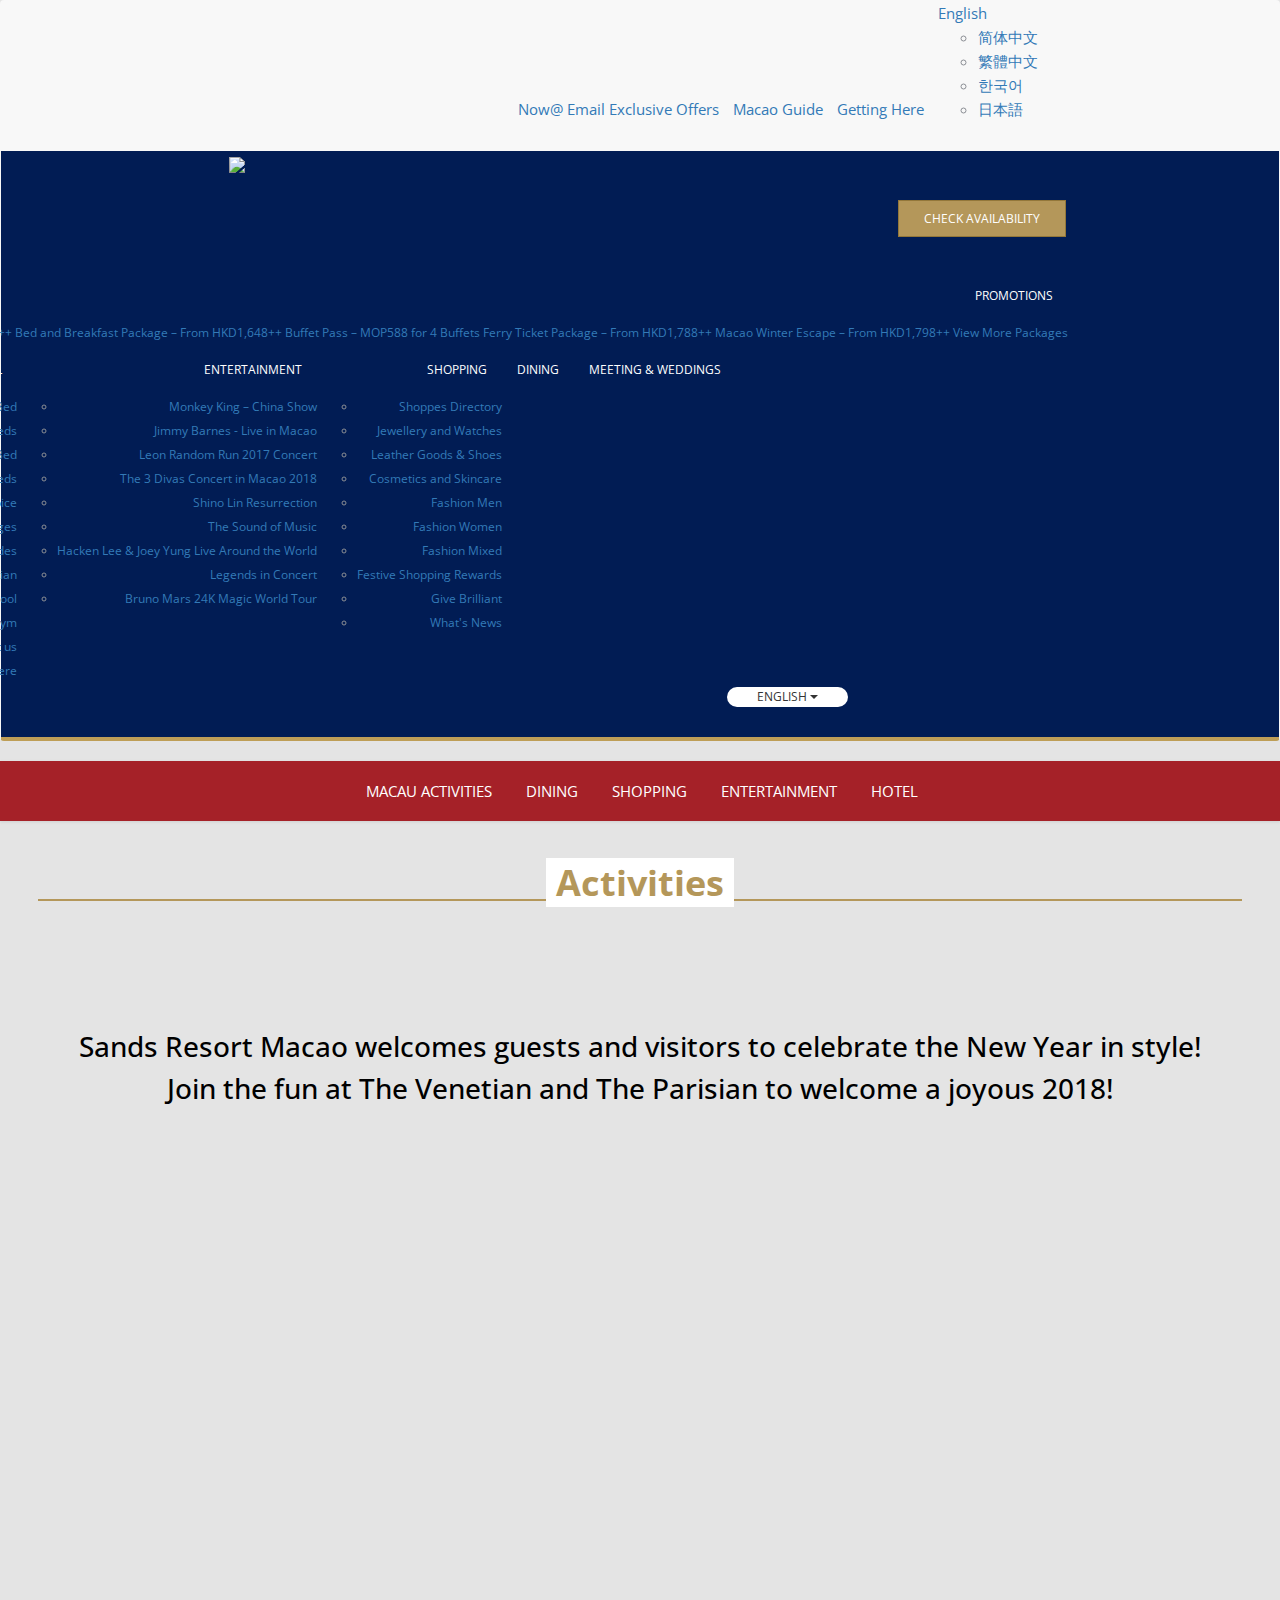
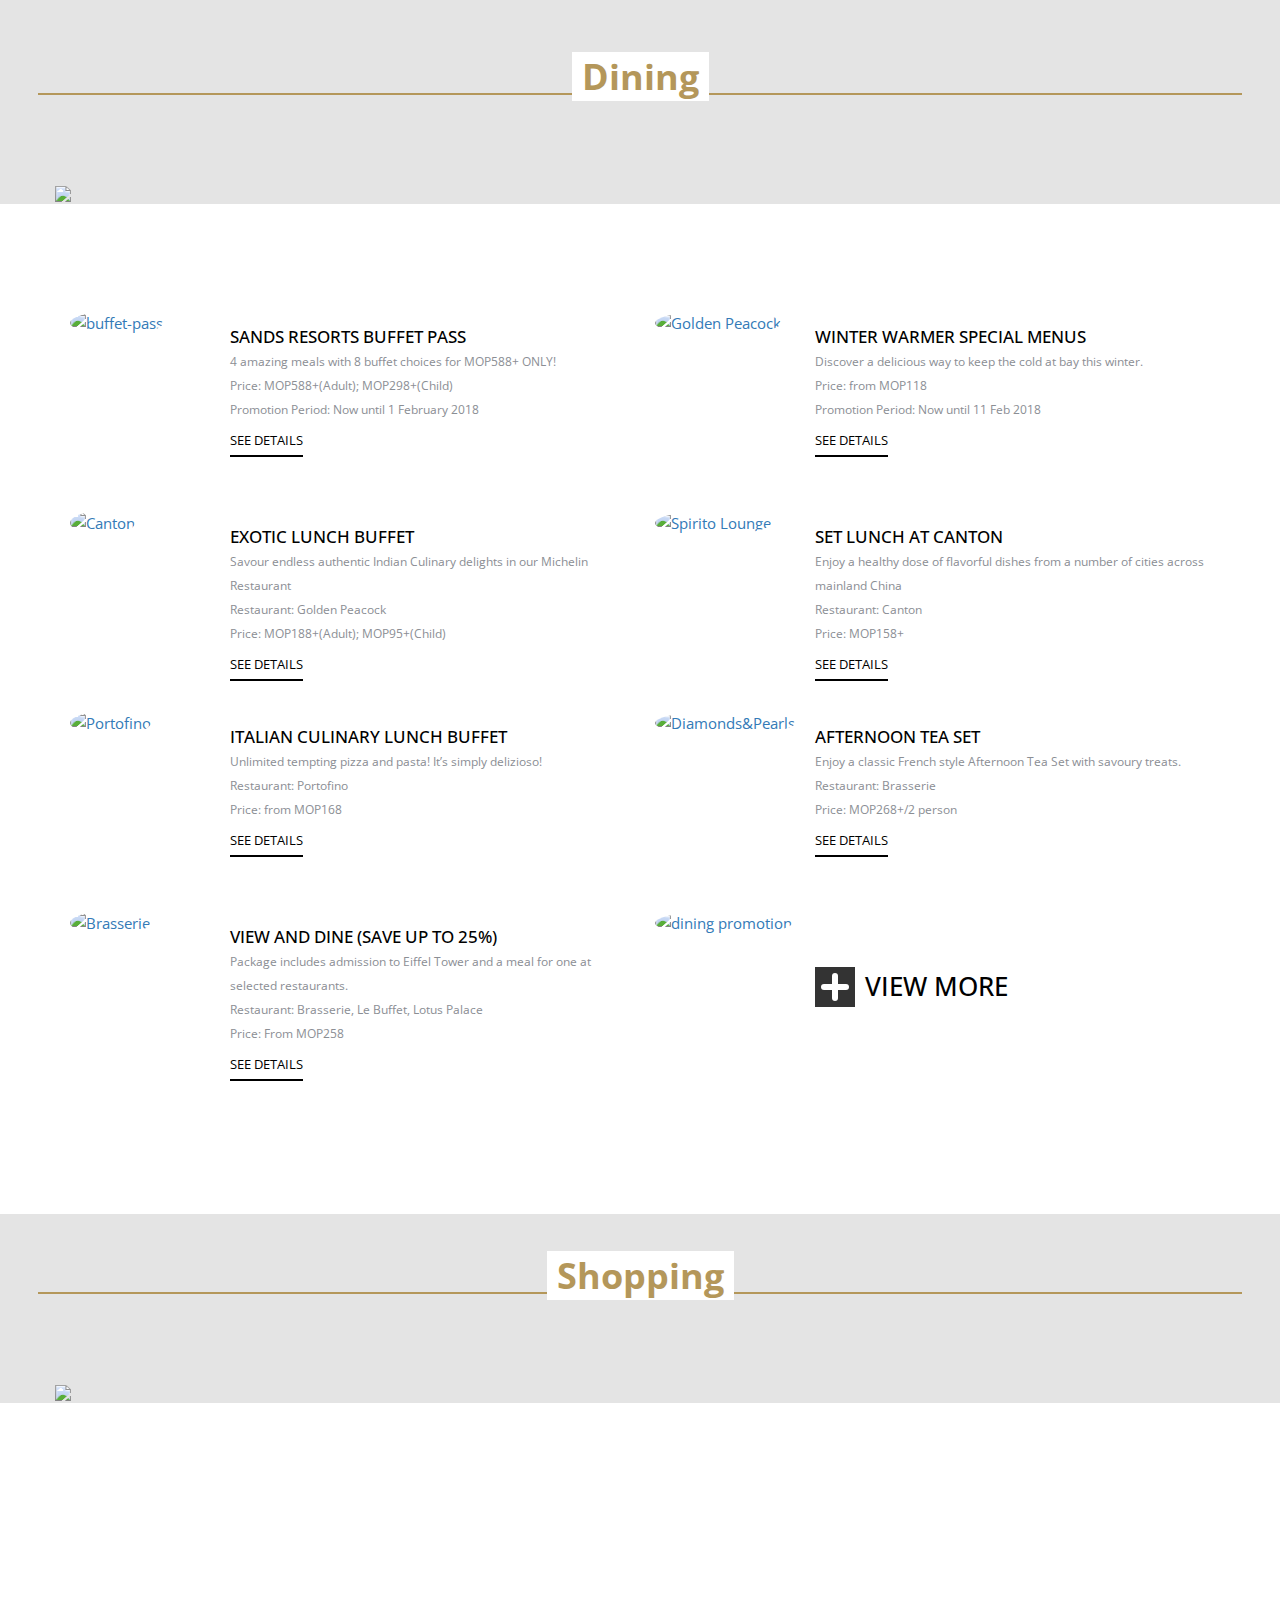
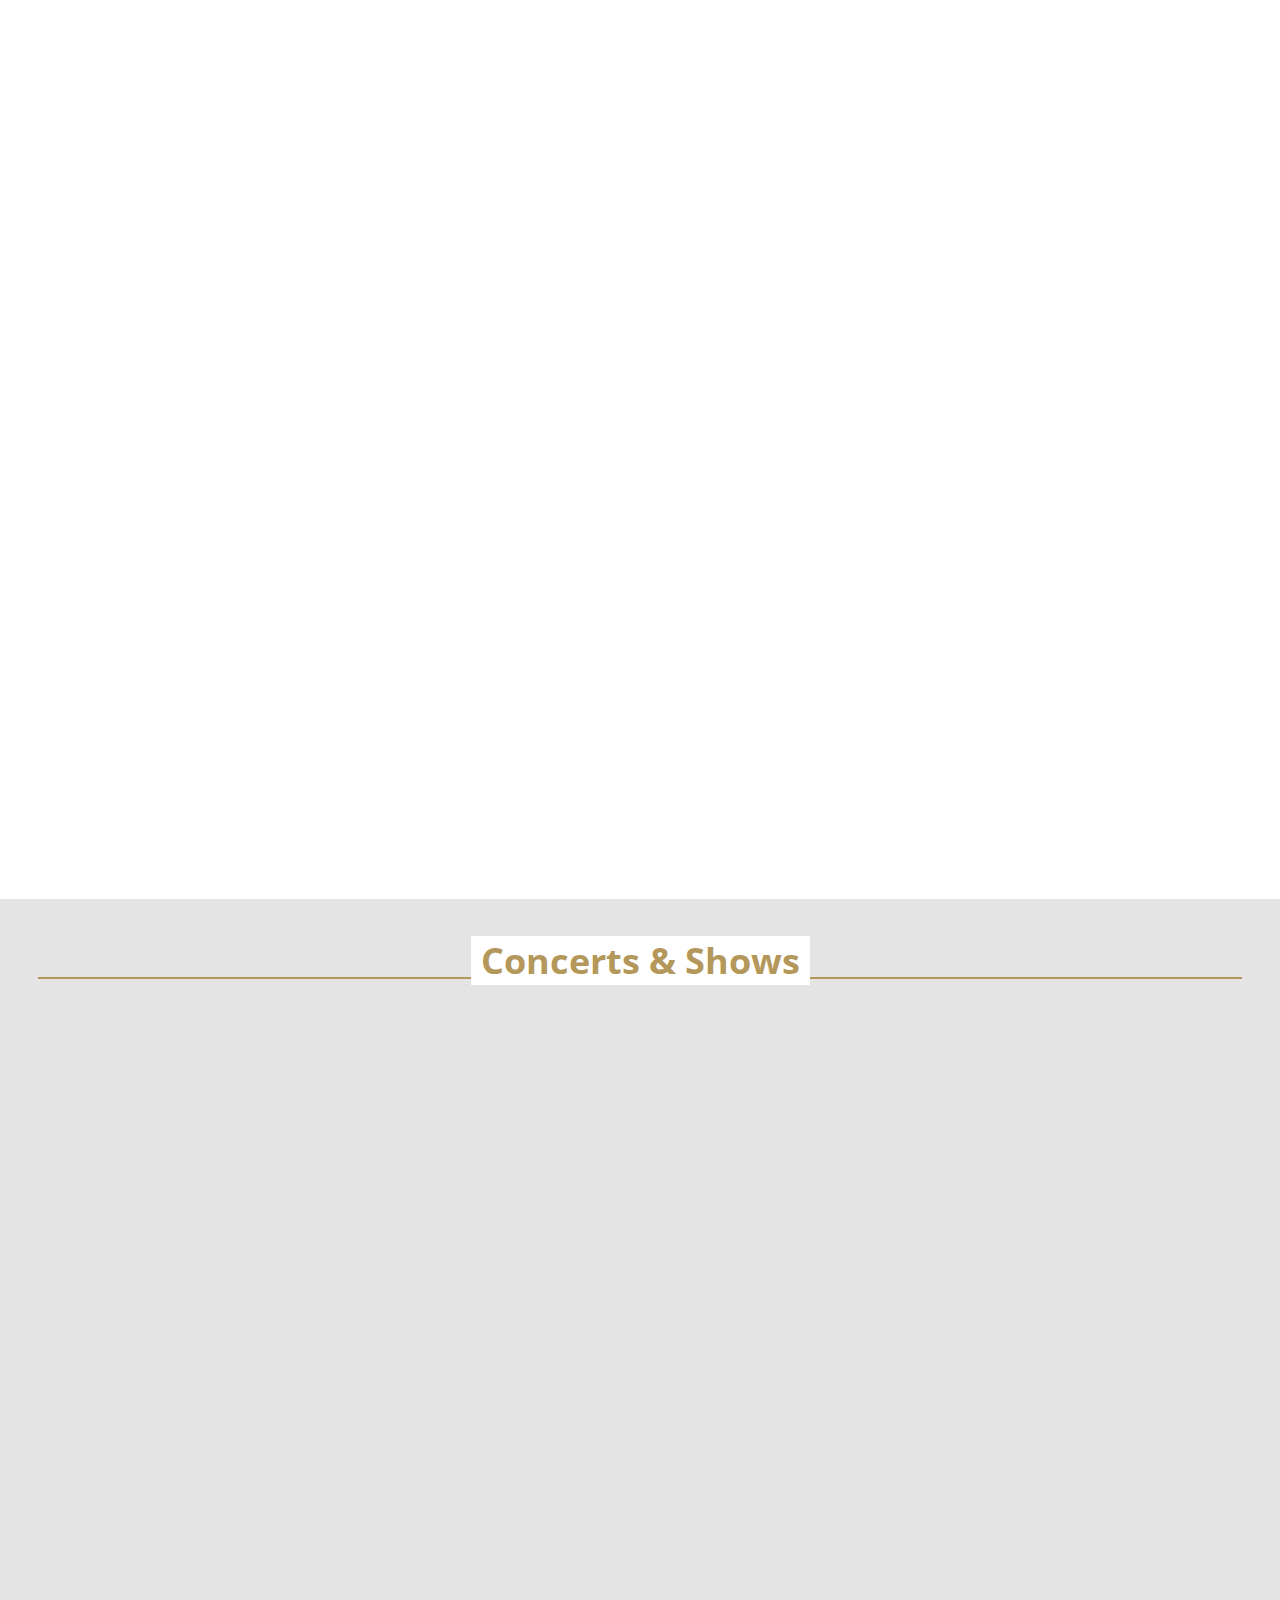
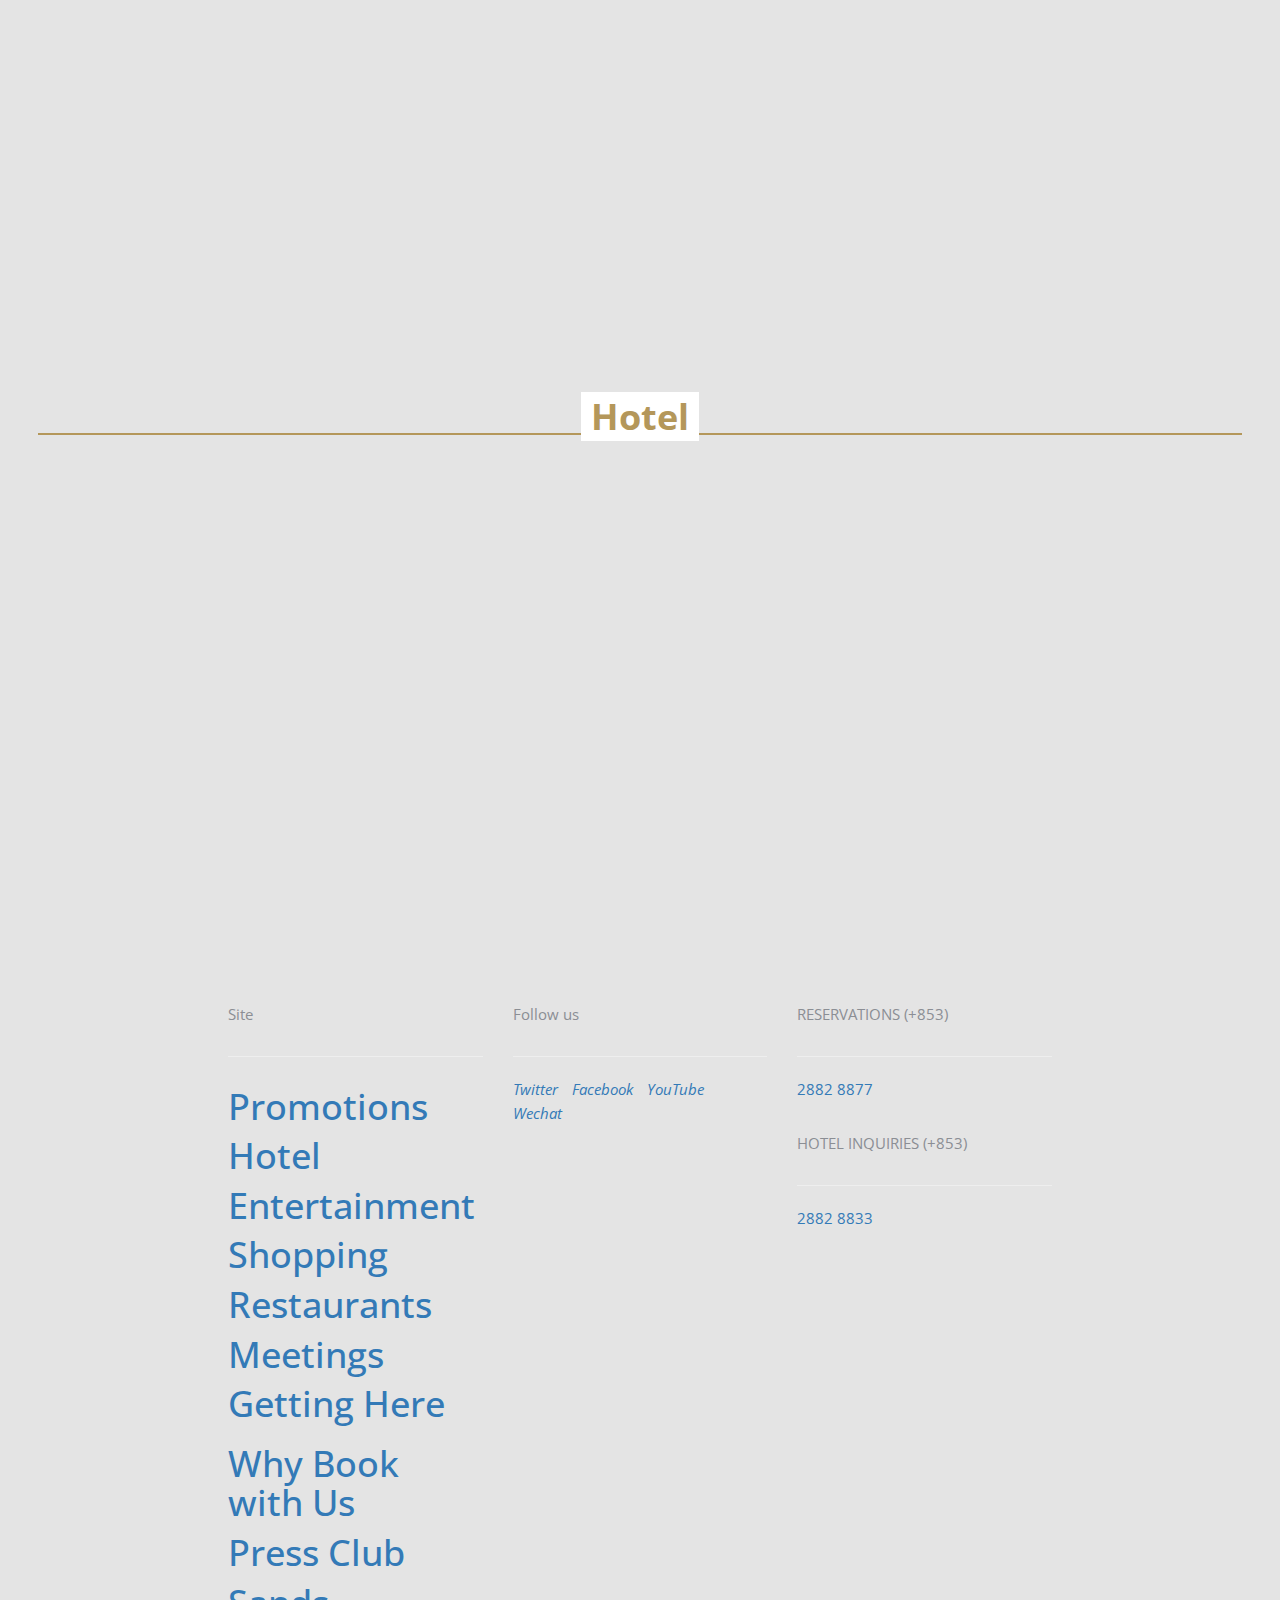
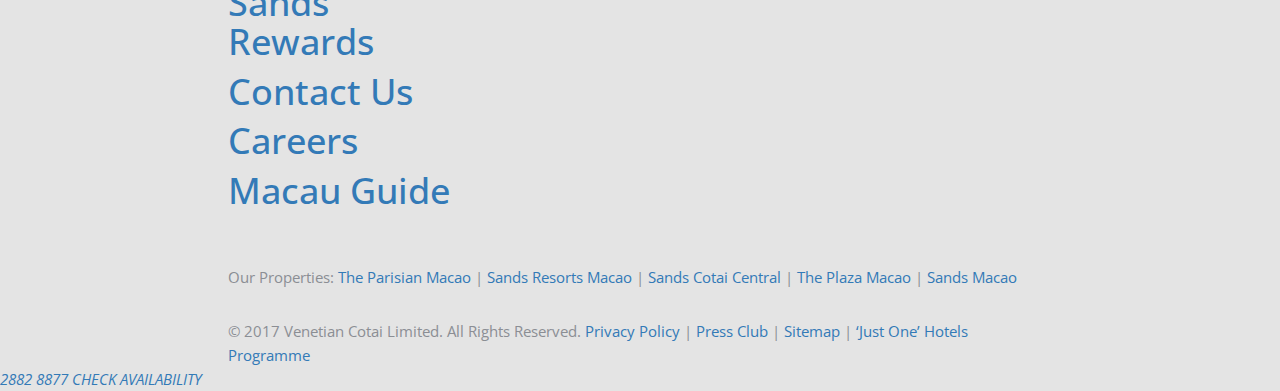
==== commit 8383b34a: "Update index.html" ====
--- a/index.html
+++ b/index.html
@@ -365,9 +365,9 @@
 	
 	
 	<!-- Macau Government Banner -->
-	<div class="container" style="d">
+	<div class="container" style="">
     <div class="row">
-     <div class="resto-bg">
+     <div class="resto-bg" style="display:none;">
          
       
          <img src="http://www.sandsresortsmacao.cn/content/dam/macau/promotions/srm/winter/banner/winter_activities-banner_2000x666_en.jpg">
@@ -376,6 +376,8 @@
          </div>
     </div>
 	<h3 style="text-align:center; margin-top:3em;">Sands Resort Macao welcomes guests and visitors to celebrate the New Year in style!<br/>Join the fun at The Venetian and The Parisian to welcome a joyous 2018!</h3>
+	
+	
 	<!-- Macau Government content -->
 	<section class="probootstrap-section" style="">
       <div class="container">
@@ -777,22 +779,22 @@
                 </div>
               </div>
 		<div class="probootstrap-cell probootstrap-animate fadeIn probootstrap-animated" data-animate-effect="fadeIn">
-                <div class="image" style="background-image: url(http://www.sandsresortsmacao.cn/content/dam/macau/promotions/srm/winter/entertainment/hacken-and-joey-660x600_en.jpg);">
-    <a href="https://www.venetianmacao.com/entertainment/hacken-lee-joey-yung.html" target="_blank">
+                <div class="image" style="background-image: url(http://www.sandsresortsmacao.cn/content/dam/macau/entertainment/vm/swan-lake/swan-lake_660x600_en.png);">
+    <a href="https://www.venetianmacao.com/entertainment/swan-lake.html" target="_blank">
 	</a></div>
                 <div class="text">
-                  <a href="https://www.venetianmacao.com/entertainment/hacken-lee-joey-yung.html" target="_blank">
-    <h3>Hacken Lee &amp; Joey Yung Live Around the World in Macao</h3>
+                  <a href="https://www.venetianmacao.com/entertainment/swan-lake.html" target="_blank">
+    <h3>St Petersburg Ballet Theatre - Swan Lake</h3>
 </a>
                   <div class="info-section">
 <div class="info info-loc">
-<i class="fa fa-map-marker"></i> Cotai Arena, The Venetian Macao
+<i class="fa fa-map-marker"></i>  Venetian Theatre, The Venetian Macao
 </div>
 <div class="info info-cal">
-<i class="fa fa-calendar"></i>  Sat, 23 Dec, 2017, 8:00pm
-</div>
-</div>
-                  <p></p> <a class="probootstrap-custom-link" href="https://www.venetianmacao.com/entertainment/hacken-lee-joey-yung.html" target="_blank">SEE DETAILS</a>
+<i class="fa fa-calendar"></i>   27 April (Fri) 8:00pm<br> 28 April (Sat) 3:00pm &amp; 8:00pm
+</div>
+</div>
+                  <p></p> <a class="probootstrap-custom-link" href="https://www.venetianmacao.com/entertainment/swan-lake.html" target="_blank">SEE DETAILS</a>
                 </div>
               </div>
     
--- a/css/style.min.css
+++ b/css/style.min.css
@@ -813,7 +813,7 @@
 }
 
 .probootstrap-block-image .text h3 a:hover {
-	color: #FFA33E
+	/*color: #FFA33E*/
 }
 
 .probootstrap-block-image .text p:last-child {
@@ -2264,7 +2264,7 @@
 	.menus li .text .price {
 		top: 0;
 		position: relative;
-		display: block;
+		
 		margin-bottom: 0
 		
 	}
@@ -2496,7 +2496,7 @@
    }
 }
 
-
+/*
 .resto-bg-sp {
 	background:url(https://www.venetianmacau.com/content/dam/macau/promotions/srm/winter/banner/shopping_2000x600.jpg );
 }
@@ -2526,7 +2526,7 @@
 	background-image:url(https://www.venetianmacau.com/content/dam/macau/promotions/srm/winter/banner/macau_2000x600.jpg );
 }
 
-
+*/
 
 
 .resto-h3 {
@@ -2680,6 +2680,20 @@
 	
 }
 
+/*  Resto Section Banner  */
+@media screen and (max-width:767px) {
+	 .resto-bg {
+	width:100%;
+	height:100%;
+	margin-top:5%;
+	}
+}
+.resto-bg {
+	width:100%;
+	height:100%;
+	margin-top:3em;
+	}
+
 
 
 
@@ -2712,7 +2726,7 @@
 	}
 	
 	
-	.resto-bg-sp {
+	/*.resto-bg-sp {
 	background:url(https://www.venetianmacau.com/content/dam/macau/promotions/srm/winter/banner/shopping-banner_400x400.jpg );
     }
 
@@ -2738,7 +2752,7 @@
 
     .resto-bg-ma {
 	background-image:url(https://www.venetianmacau.com/content/dam/macau/promotions/srm/winter/banner/macau_400x400.jpg);
-    }
+    }*/
     .resto-h3 {
 	font-size:18px !important;
     }
@@ -2756,7 +2770,7 @@
 	}
 	.menus li .text .price {
 		margin-bottom:15px;
-		width:85px;
+		
 	}
 	.demoSpan1{
 	background: #333;
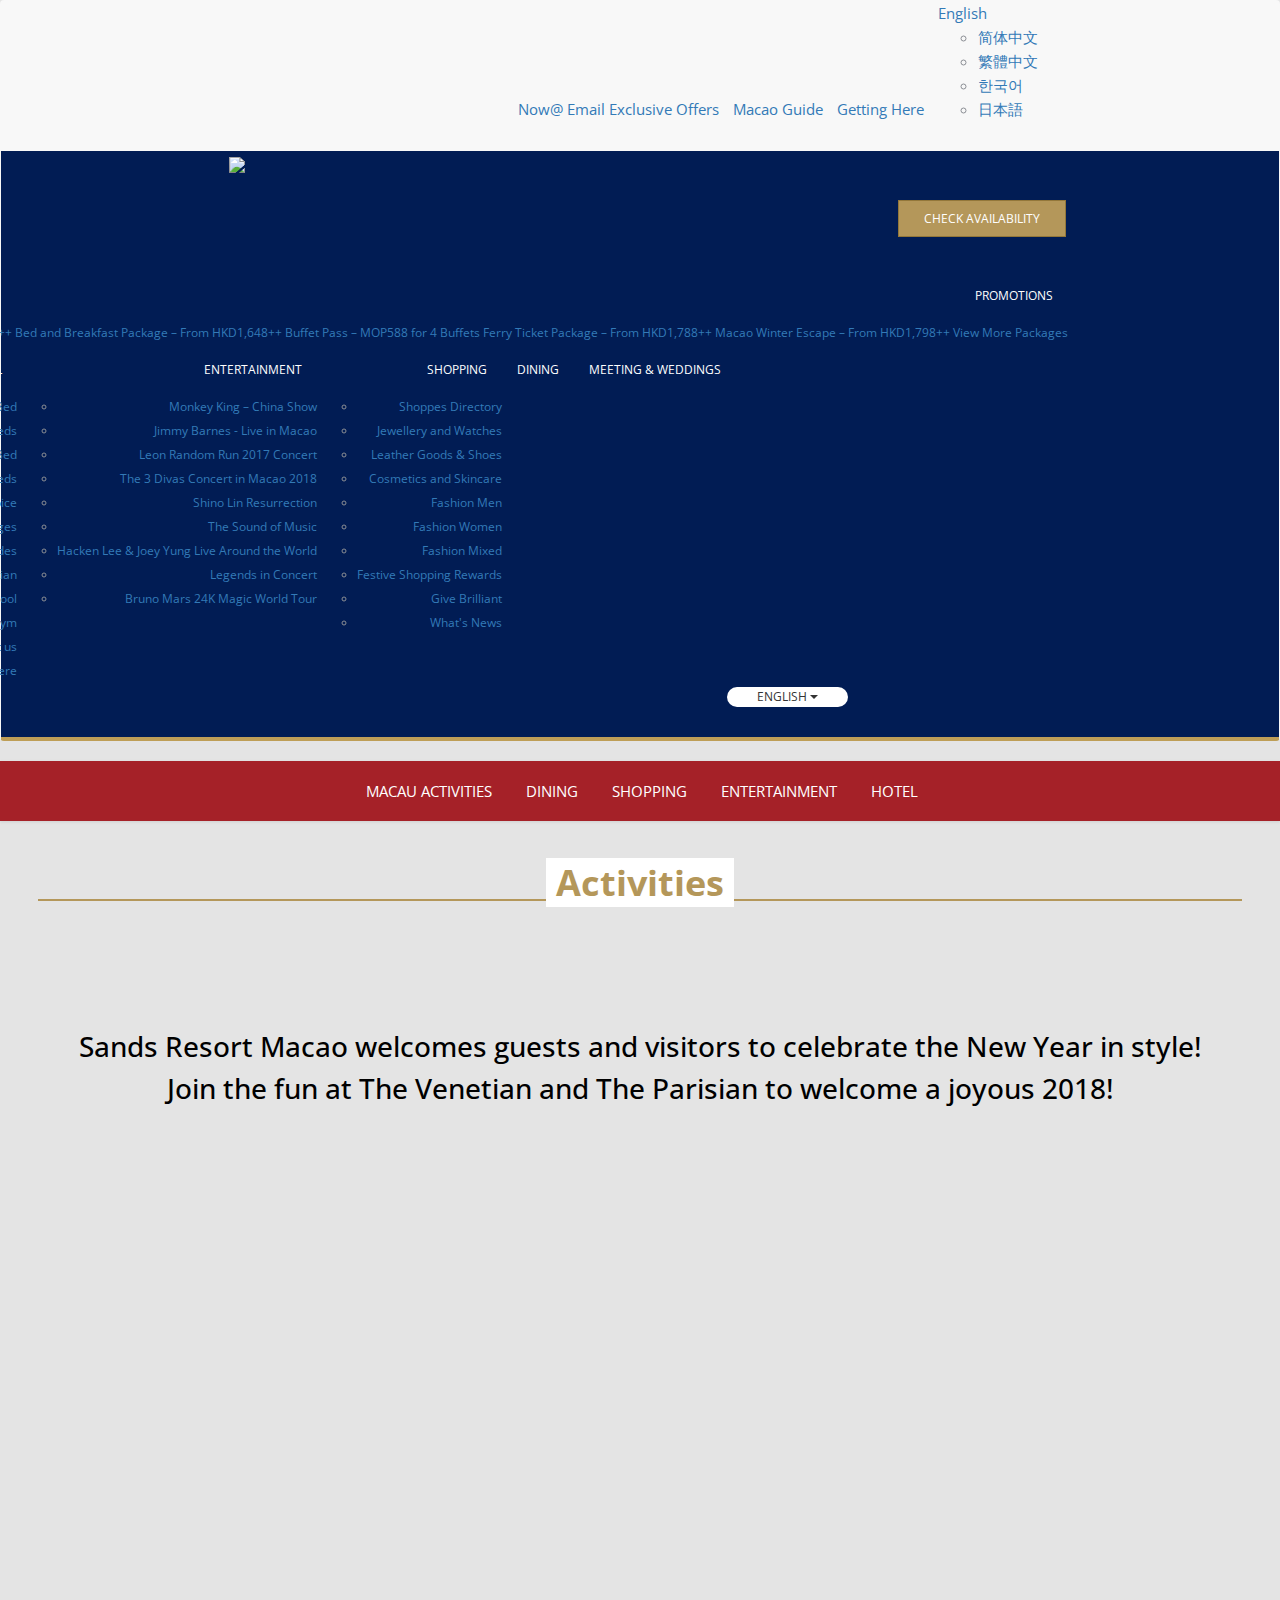
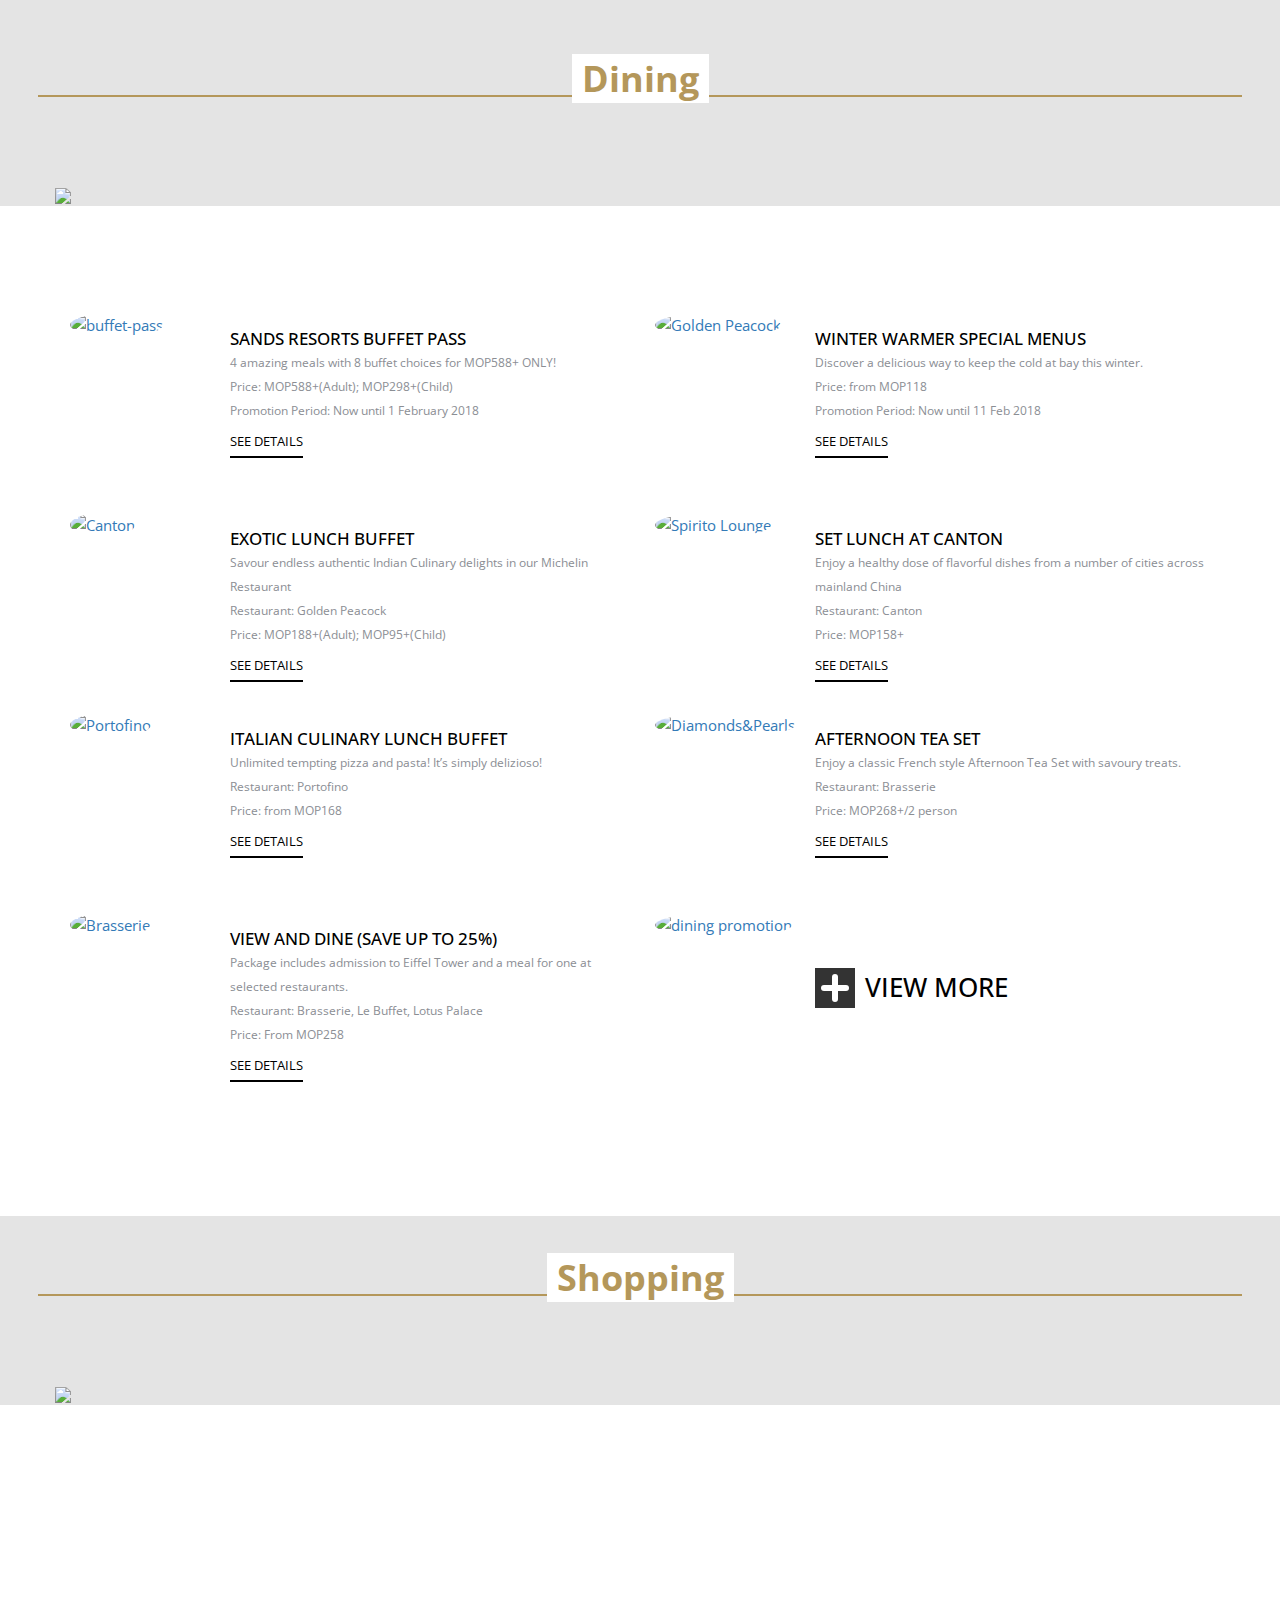
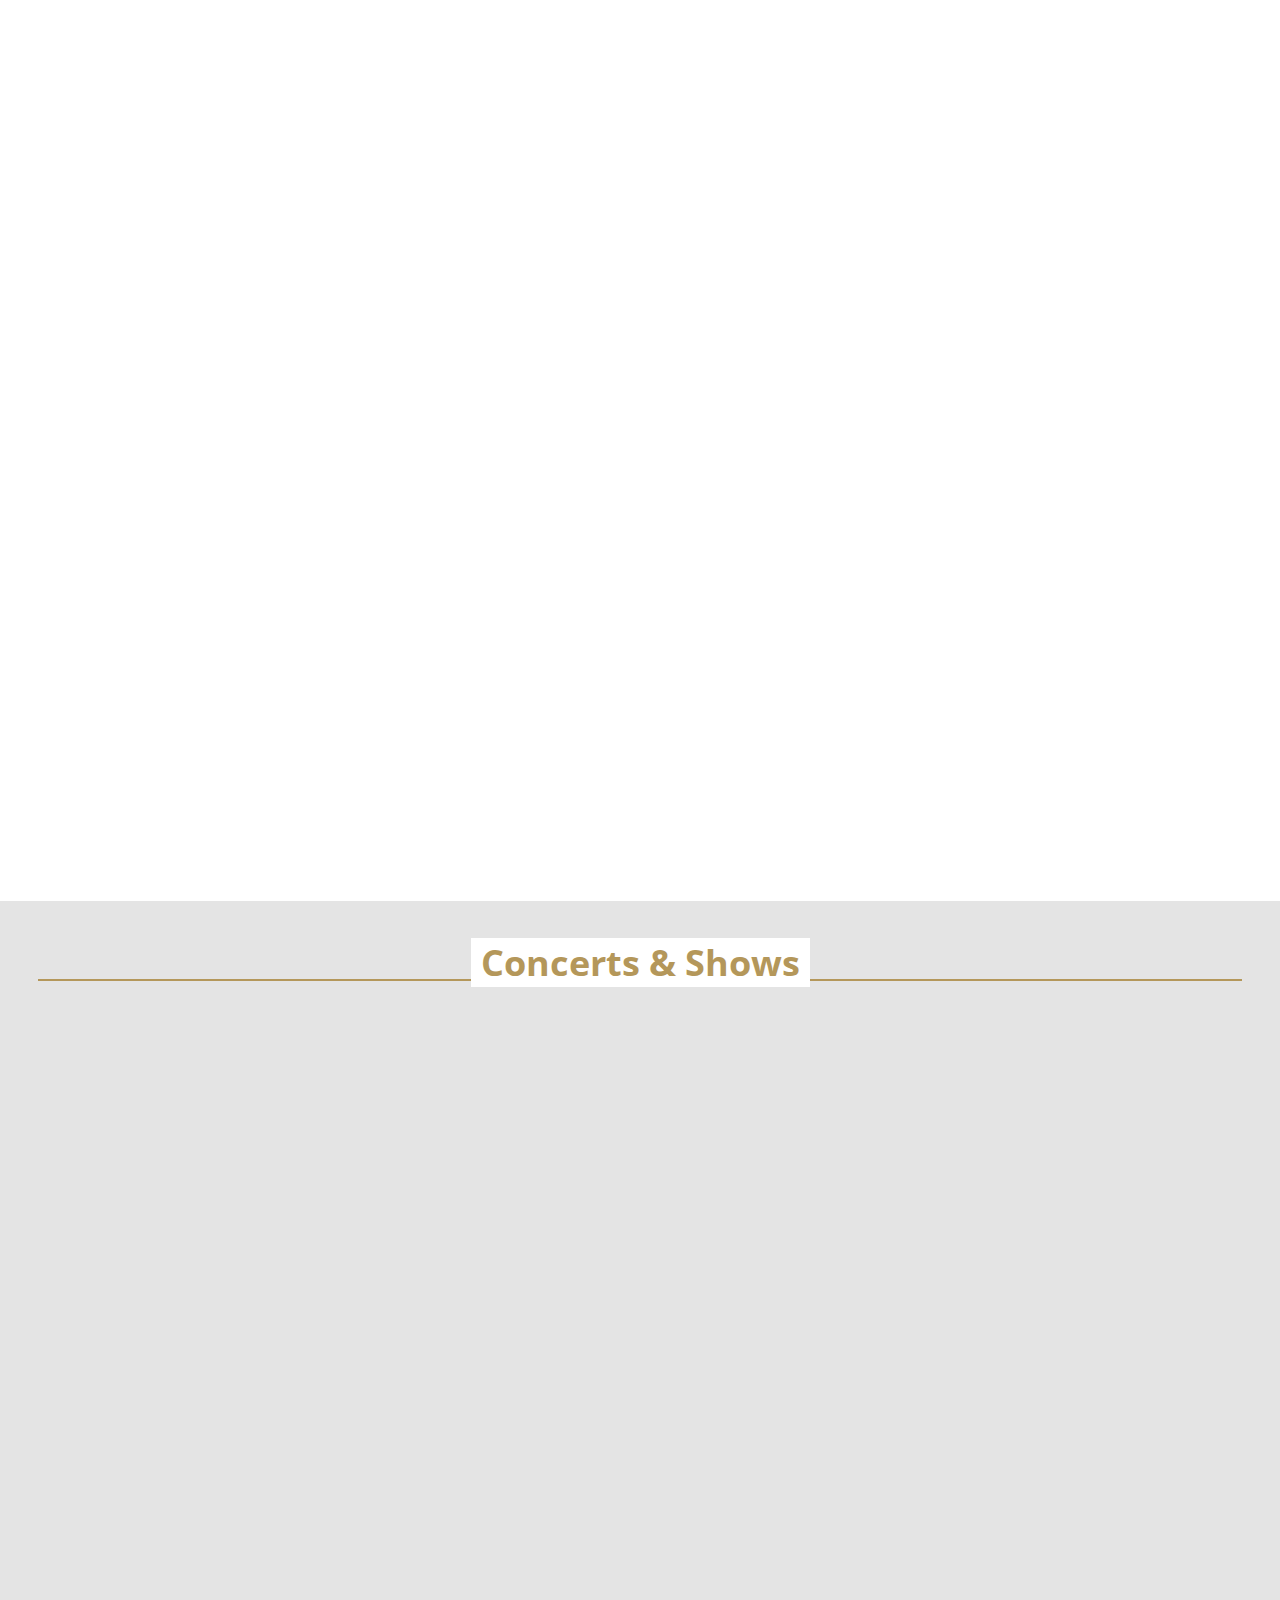
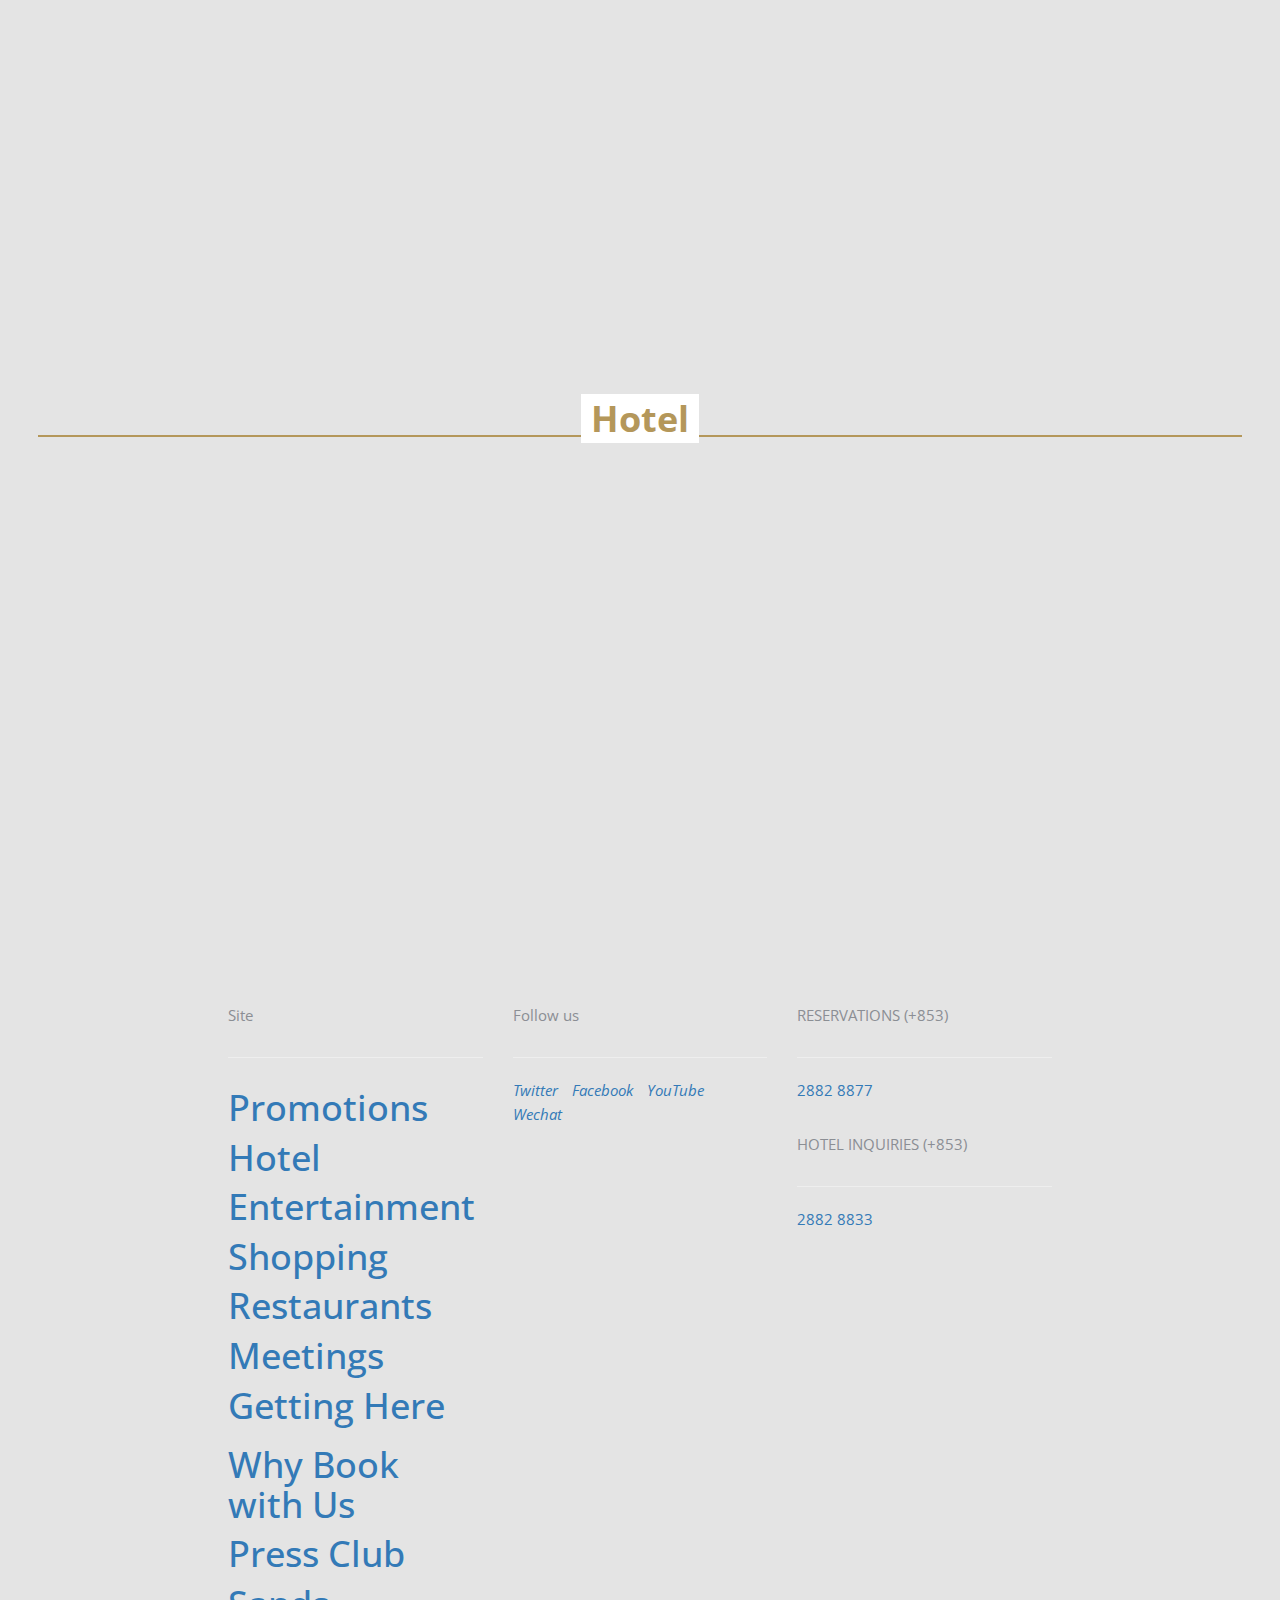
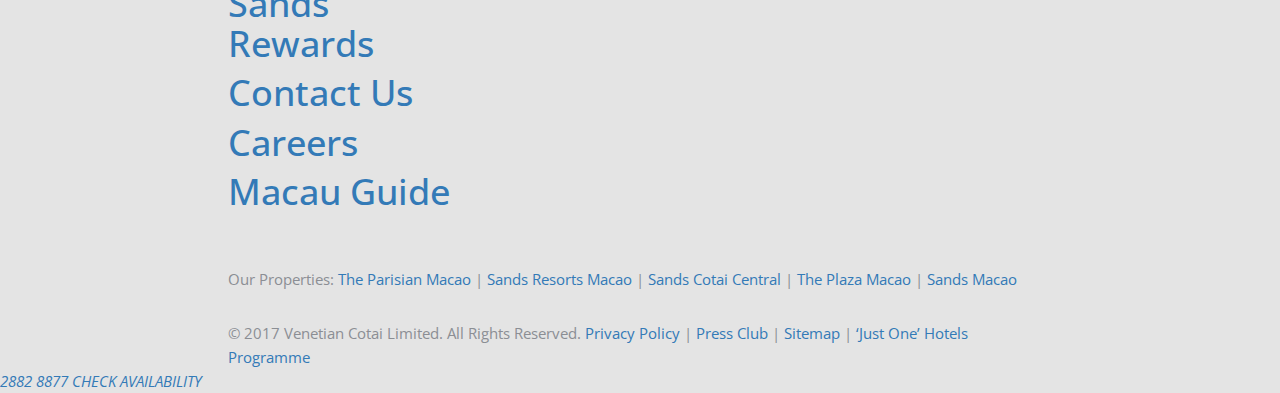
==== commit e80f4f6b: "Update index.html" ====
--- a/index.html
+++ b/index.html
@@ -335,7 +335,7 @@
       
         <div id="navbar-collapse" class="navbar-collapsed">
           <ul class="nav nav-resto-mb navbar-nav navbar-right-resto" style="">
-            <li class="active"><a href="#" data-nav-section="welcome" style="" >Back to top</a></li>
+            <li class="active"><a href="#" data-nav-section="welcome" style="display:none;" >Back to top</a></li>
             
             <li><a href="#" data-nav-section="contact" style=""><span class="resto-icon iconfont icon-paiduishi"></span></a></li>
             
@@ -389,8 +389,8 @@
 </figure>		
               <div class="text">
                 
-                <h3>NEW YEAR’S COUNTDOWN</h3>
-                <p>Date: 31 December 2017 – 1 January 2018<br/>Time: 8:30pm – 1:00am<br/>Venue: Outdoor Lagoon Area, The Venetian Macao<br>   The forecourt of The Parisian Macao<br/>Admission: Free</p>
+                <h3>NEW YEAR’S EVE COUNTDOWN</h3>
+                <p>Date: 31 December 2017 – 1 January 2018<br/>Time: 8:30pm – 1:00am<br/>Venue: Outdoor Lagoon Area, The Venetian Macao<br>   The forecourt, The Parisian Macao<br/>Admission: Free</p>
 				  
               </div>
             </div>
@@ -404,7 +404,7 @@
                 
                 <h3>SCTV 2018 BlOSSOM WORLD NEW YEAR COUNTDOWN CONCERT</h3>
                <p>Date: 31 December 2017<br/>Time: 8:00pm<br/>Venue: Cotai Arena, The Venetian Macao<br/>Admission: from MOP280</p>
-				 
+				 <p class=""><a href=" https://cotaiticketing.com/VCLTicketing/eventDetail.do?eventCode=sctv2017&lang=en_US " class="probootstrap-custom-link link-sm" target="_blank">SEE DETAILS</a></p>
               </div>
             </div>
           </div>
@@ -686,7 +686,7 @@
 
               
               <div class="probootstrap-cell reverse probootstrap-animate fadeIn probootstrap-animated" data-animate-effect="fadeIn">
-                <div class="image" style="background-image: url(http://www.sandsresortsmacao.cn/content/dam/macau/entertainment/vm/mayday-2018/mayday-2018_660x600.jpg);">
+                <div class="image" style="background-image: url(http://www.sandsresortsmacao.cn/content/dam/macau/promotions/srm/winter/entertainment/mayday-660x600.jpg);">
     <a href="https://www.venetianmacao.com/entertainment/mayday-2018.html" target="_blank"></a>
 	</div>
                 <div class="text">
--- a/css/iconfont.css
+++ b/css/iconfont.css
@@ -0,0 +1,27 @@
+
+@font-face {font-family: "iconfont";
+  src: url('../fonts/iconfont.eot'); /* IE9*/
+  src: url('../fonts/iconfont.eot#iefix') format('embedded-opentype'), /* IE6-IE8 */
+  url('js/[data-uri]') format('woff'),
+  url('../fonts/iconfont.ttf') format('truetype'), /* chrome, firefox, opera, Safari, Android, iOS 4.2+*/
+  url('../fonts/iconfont.svg#iconfont') format('svg'); /* iOS 4.1- */
+}
+
+.iconfont {
+  font-family:"iconfont" !important;
+  font-size:22px;
+  font-style:normal;
+  -webkit-font-smoothing: antialiased;
+  -moz-osx-font-smoothing: grayscale;
+}
+
+.icon-yule:before { content: "\e61d"; }
+
+.icon-canting:before { content: "\e60c"; }
+
+.icon-gouwu:before { content: "\e629"; }
+
+.icon-paiduishi:before { content: "\e64f"; }
+
+.icon-chuang:before { content: "\e67e"; }
+
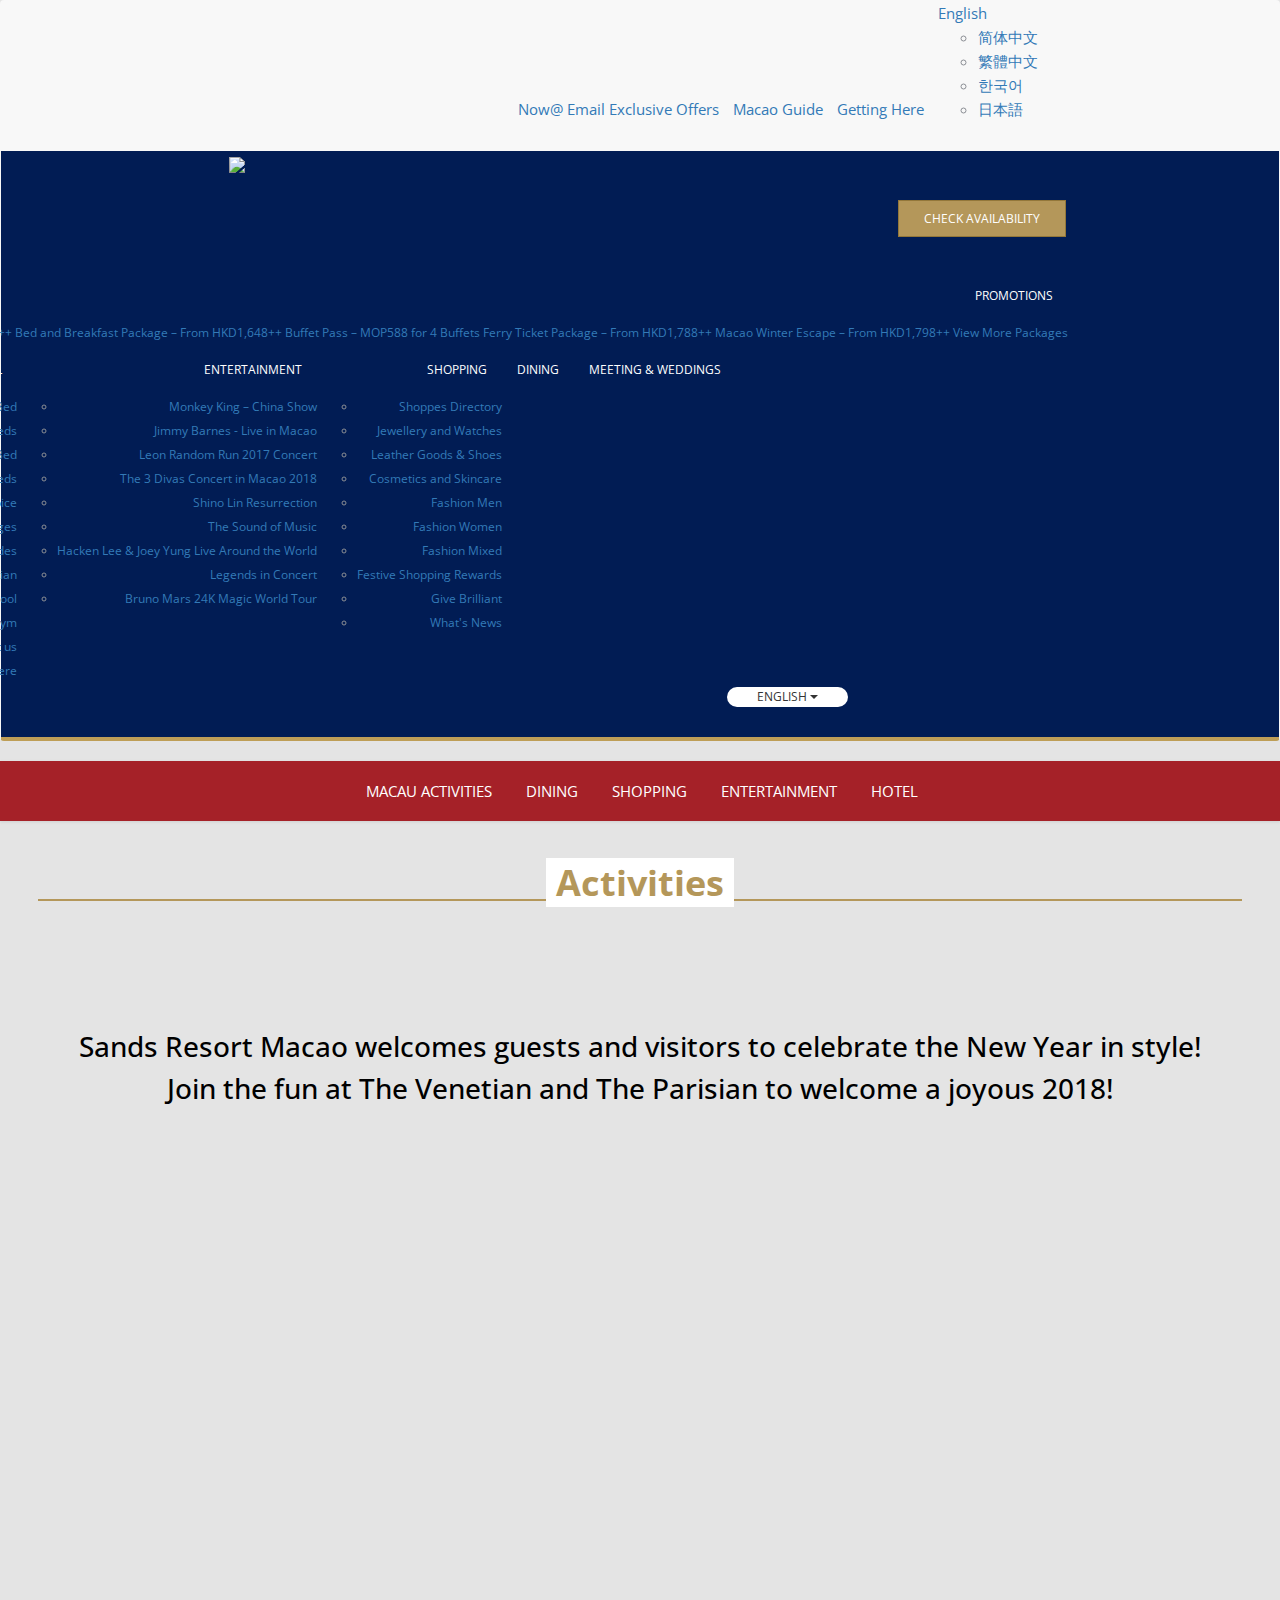
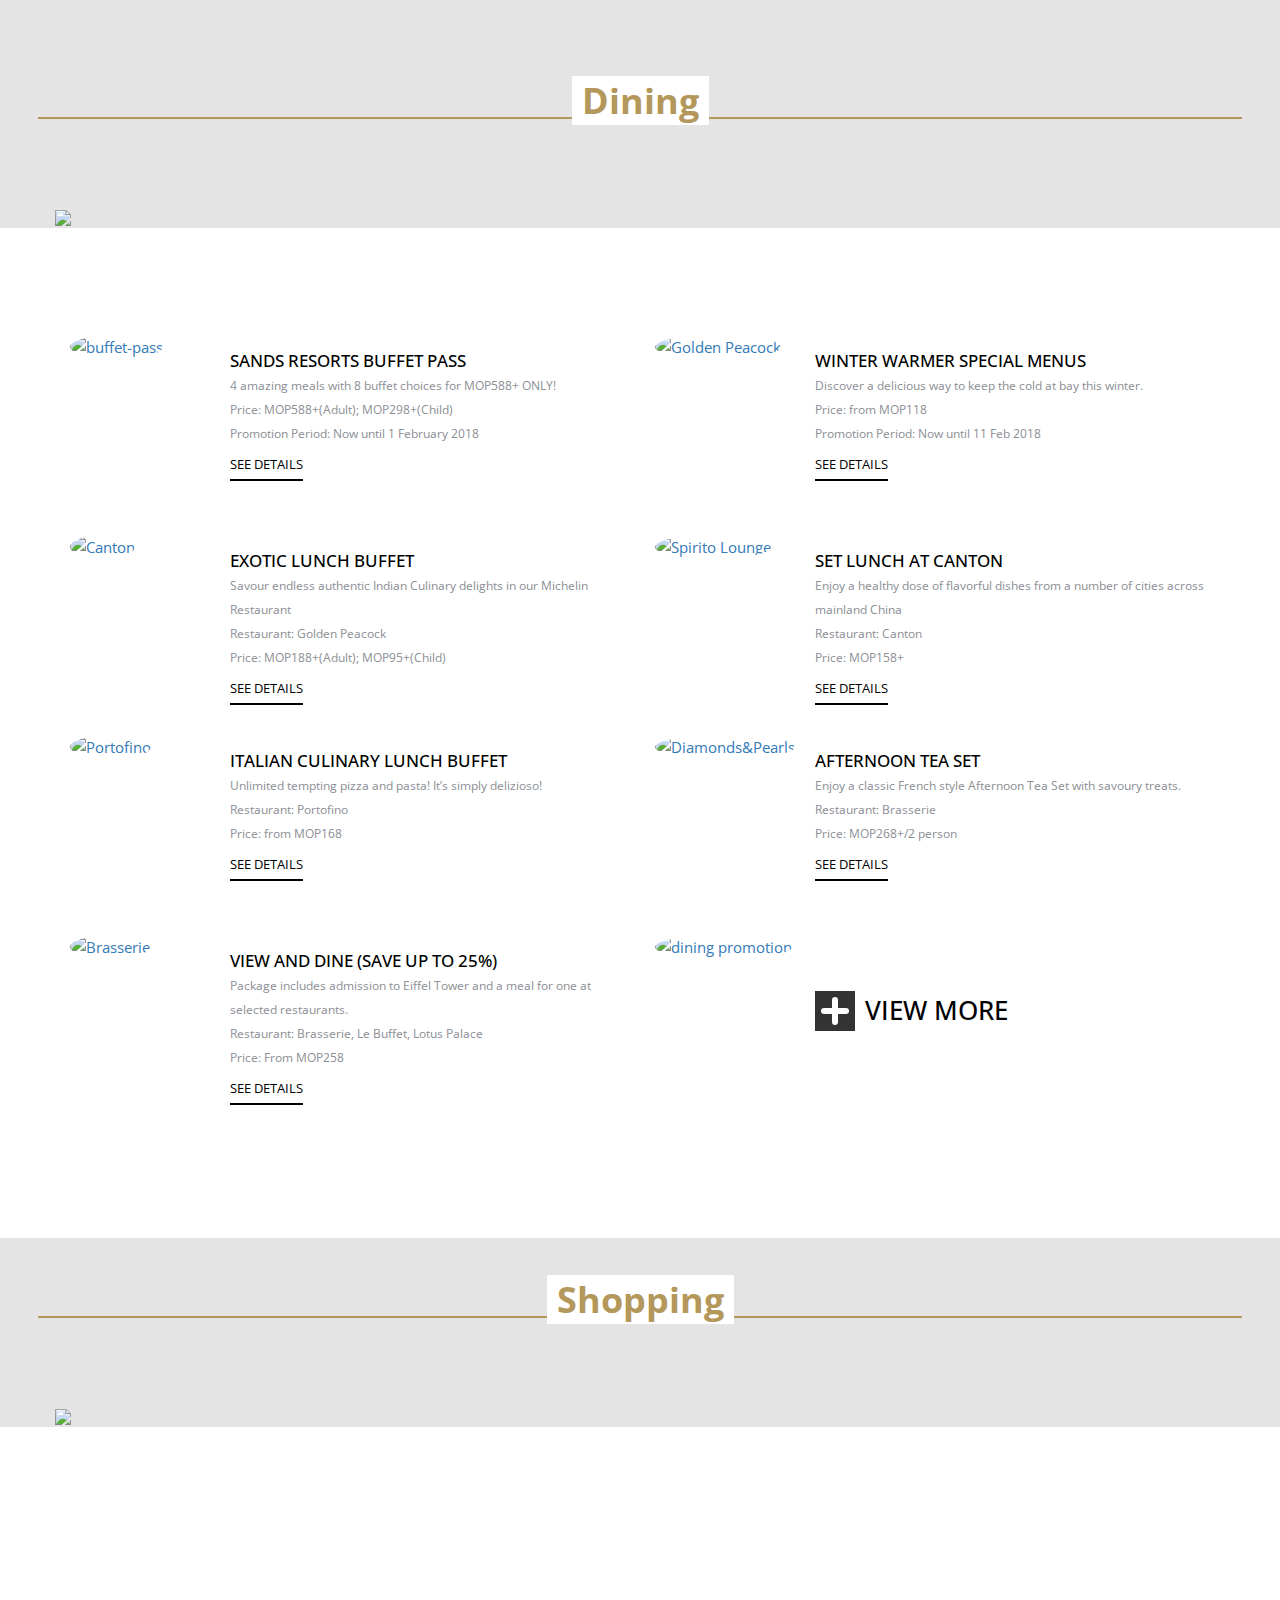
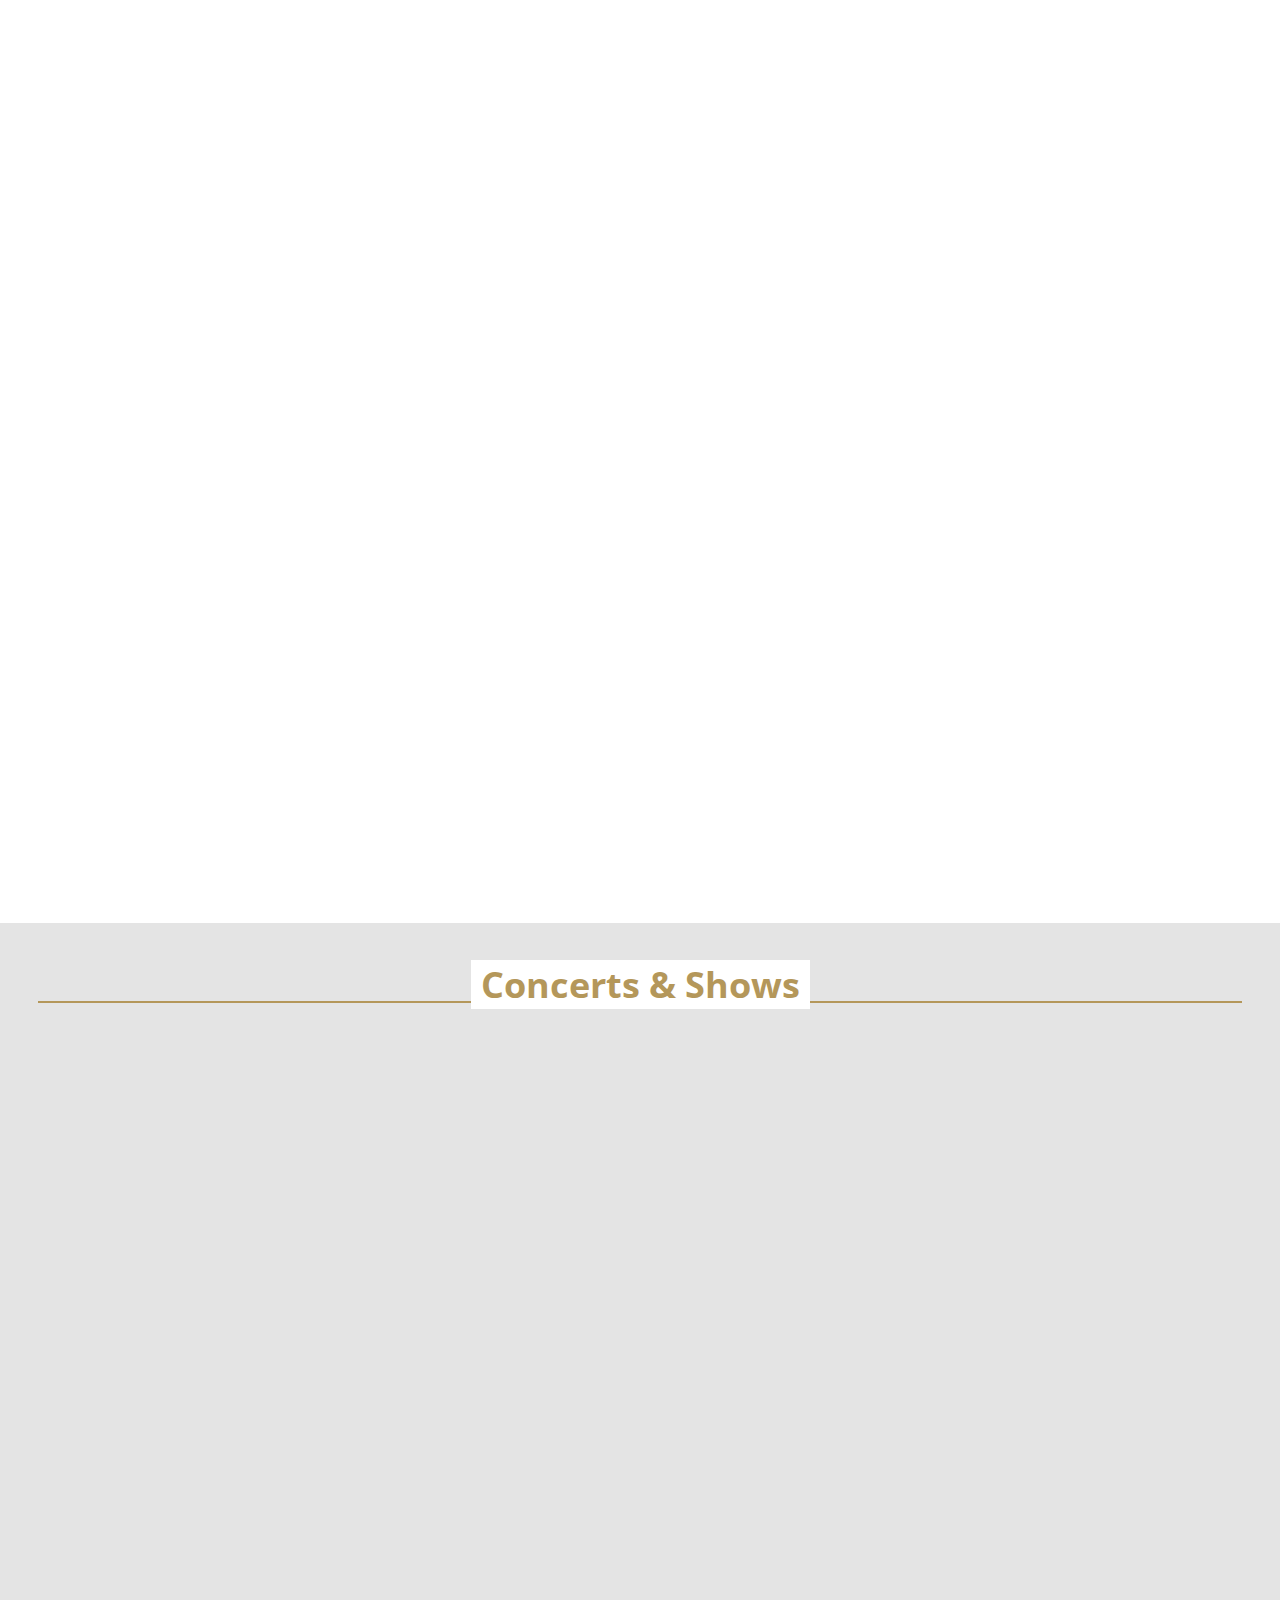
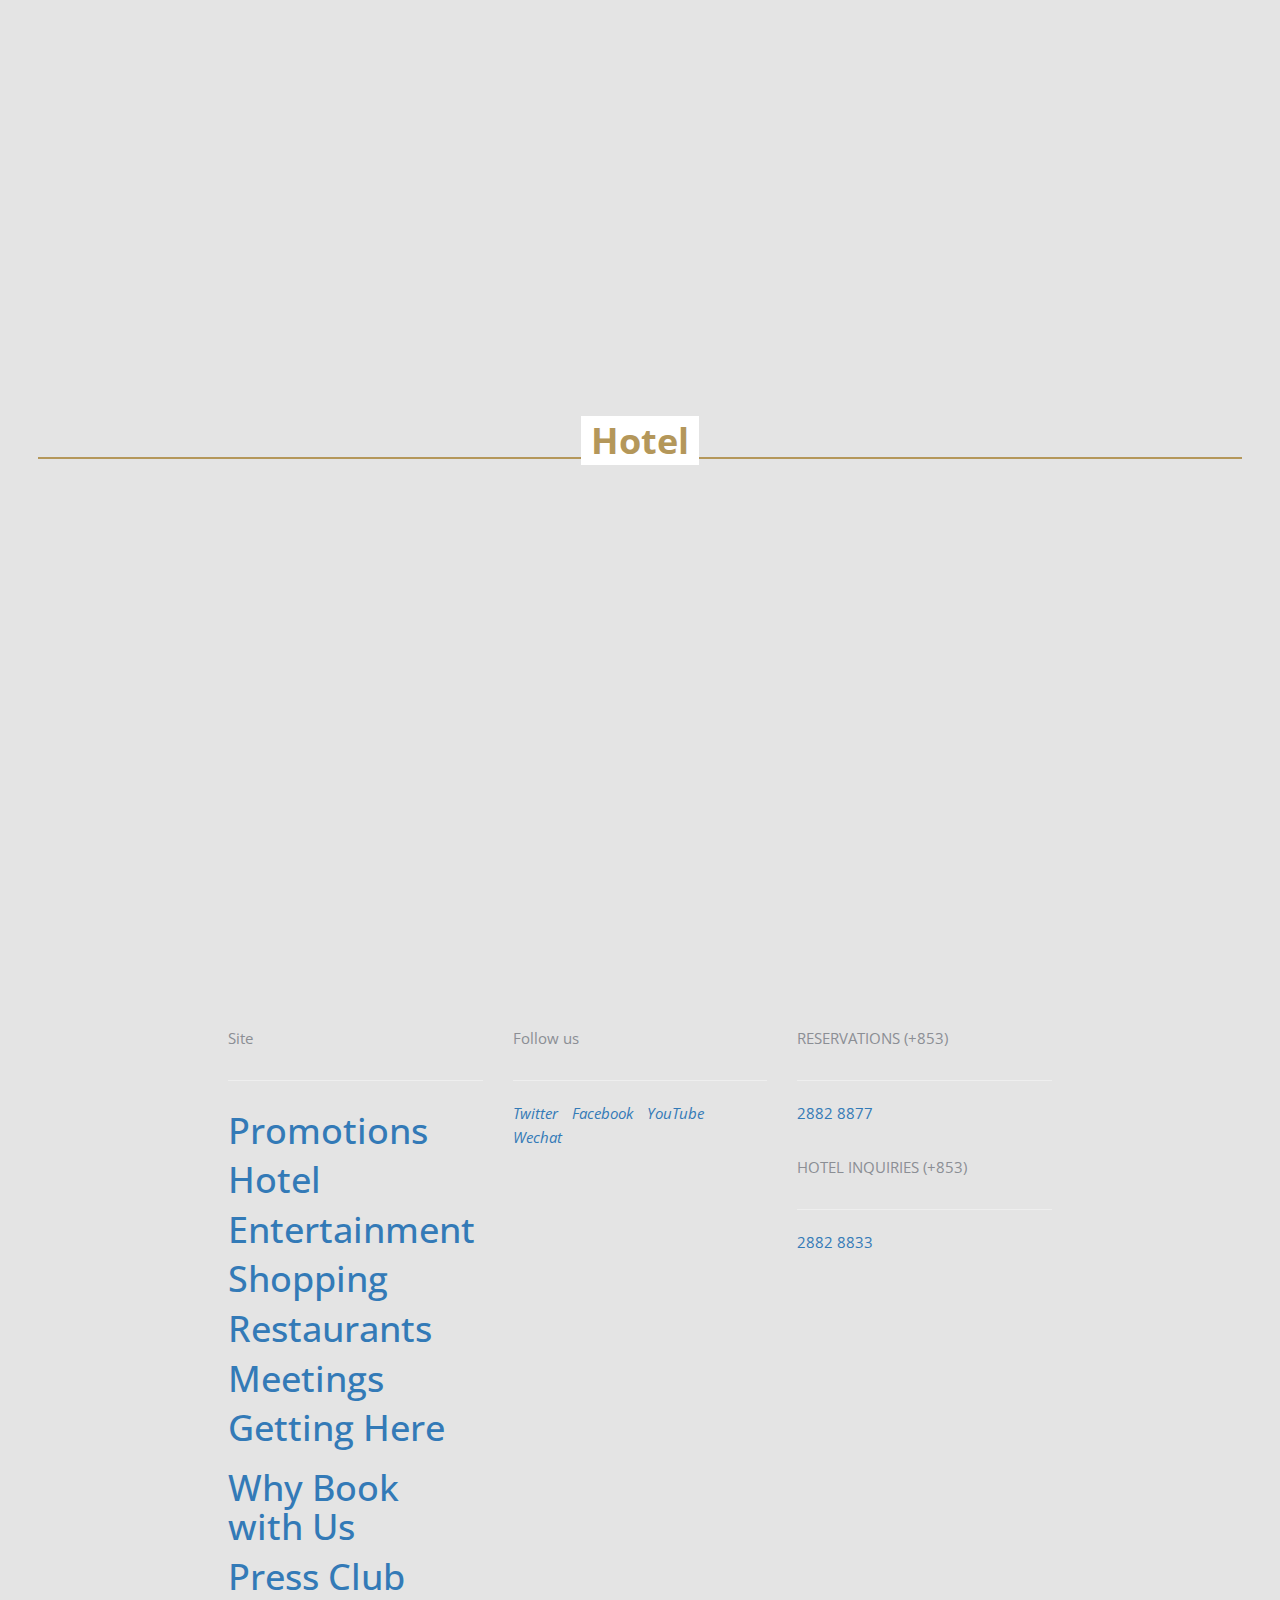
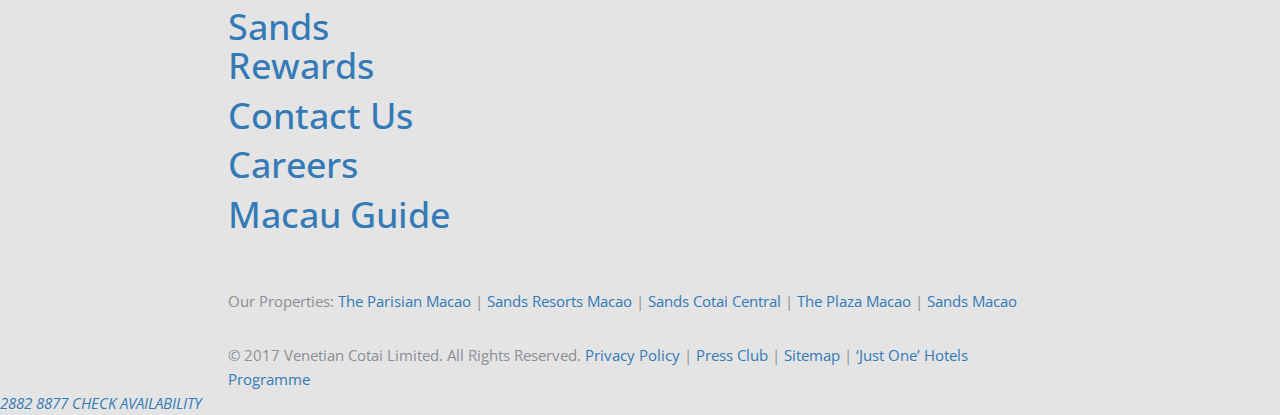
==== commit 984ed75b: "Update index.html" ====
--- a/index.html
+++ b/index.html
@@ -384,25 +384,25 @@
         <div class="row">
           <div class="col-md-4 col-sm-4 probootstrap-animate fadeInUp probootstrap-animated">
             <div class="probootstrap-block-image">
-				<figure>
+				<figure><a href="https://www.venetianmacao.com/nye-countdown.html" target="_blank">
     <img src="http://www.sandsresortsmacao.cn/content/dam/macau/promotions/srm/winter/activities/NewYearEve-countdown_500x340.jpg" alt="book early and save">
-</figure>		
+</a></figure>		
               <div class="text">
                 
-                <h3>NEW YEAR’S EVE COUNTDOWN</h3>
+                <h3><a href="https://www.venetianmacao.com/nye-countdown.html" target="_blank">NEW YEAR’S EVE COUNTDOWN</a></h3>
                 <p>Date: 31 December 2017 – 1 January 2018<br/>Time: 8:30pm – 1:00am<br/>Venue: Outdoor Lagoon Area, The Venetian Macao<br>   The forecourt, The Parisian Macao<br/>Admission: Free</p>
-				  
+				  <p class=""><a href=" https://www.venetianmacao.com/nye-countdown.html " class="probootstrap-custom-link link-sm" target="_blank">SEE DETAILS</a></p>
               </div>
             </div>
           </div>
           <div class="col-md-4 col-sm-4 probootstrap-animate fadeInUp probootstrap-animated">
             <div class="probootstrap-block-image">
-             <figure>
-    <img src="http://www.sandsresortsmacao.cn/content/dam/macau/promotions/srm/winter/activities/sctv_500x340.jpg" alt="book early and save">
-</figure>	
+             <figure><a href="https://cotaiticketing.com/VCLTicketing/eventDetail.do?eventCode=sctv2017&lang=en_US" target="_blank">
+    <img src="https://cn.parisianmacao.com/content/dam/macau/promotions/srm/winter/activities/sctv_500x340.jpg" alt="book early and save">
+</a></figure>	
               <div class="text">
                 
-                <h3>SCTV 2018 BlOSSOM WORLD NEW YEAR COUNTDOWN CONCERT</h3>
+                <h3><a href="https://cotaiticketing.com/VCLTicketing/eventDetail.do?eventCode=sctv2017&lang=en_US" target="_blank">SCTV 2018 BlOSSOM WORLD NEW YEAR COUNTDOWN CONCERT</a></h3>
                <p>Date: 31 December 2017<br/>Time: 8:00pm<br/>Venue: Cotai Arena, The Venetian Macao<br/>Admission: from MOP280</p>
 				 <p class=""><a href=" https://cotaiticketing.com/VCLTicketing/eventDetail.do?eventCode=sctv2017&lang=en_US " class="probootstrap-custom-link link-sm" target="_blank">SEE DETAILS</a></p>
               </div>
